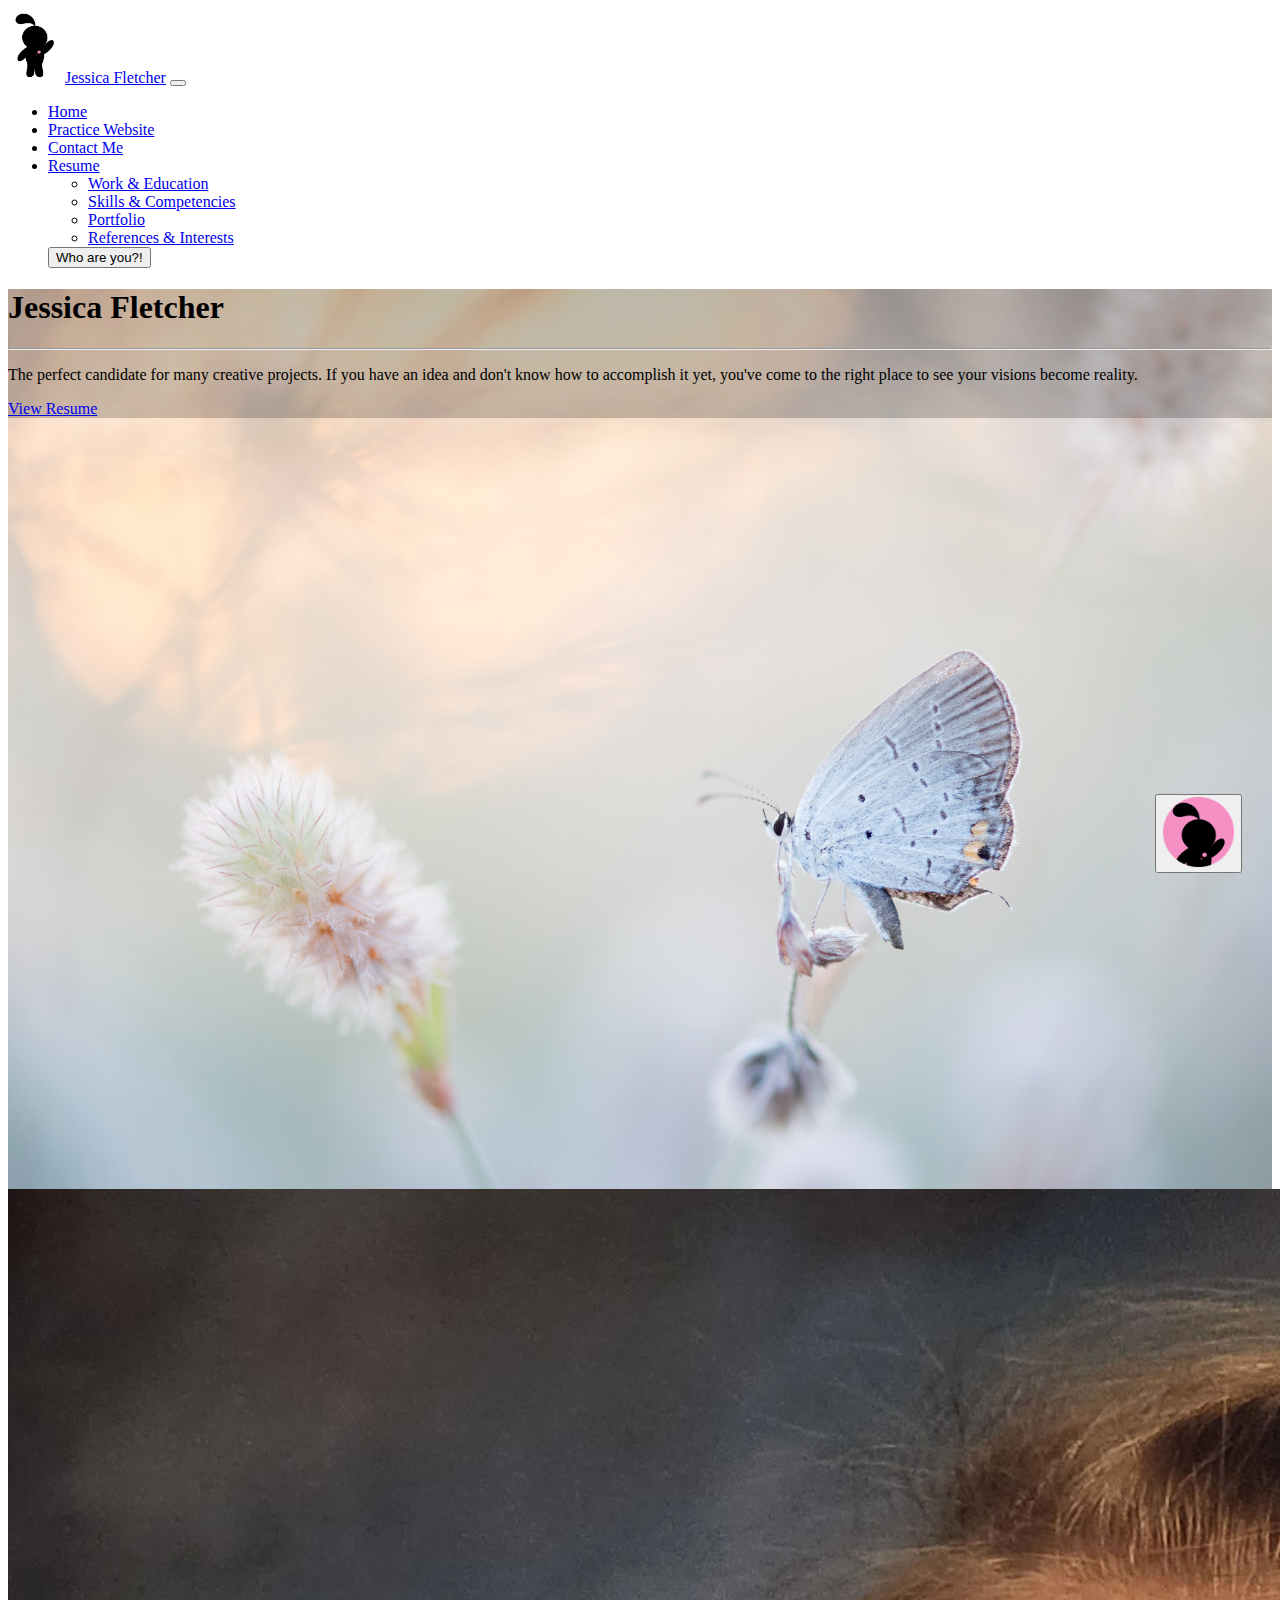
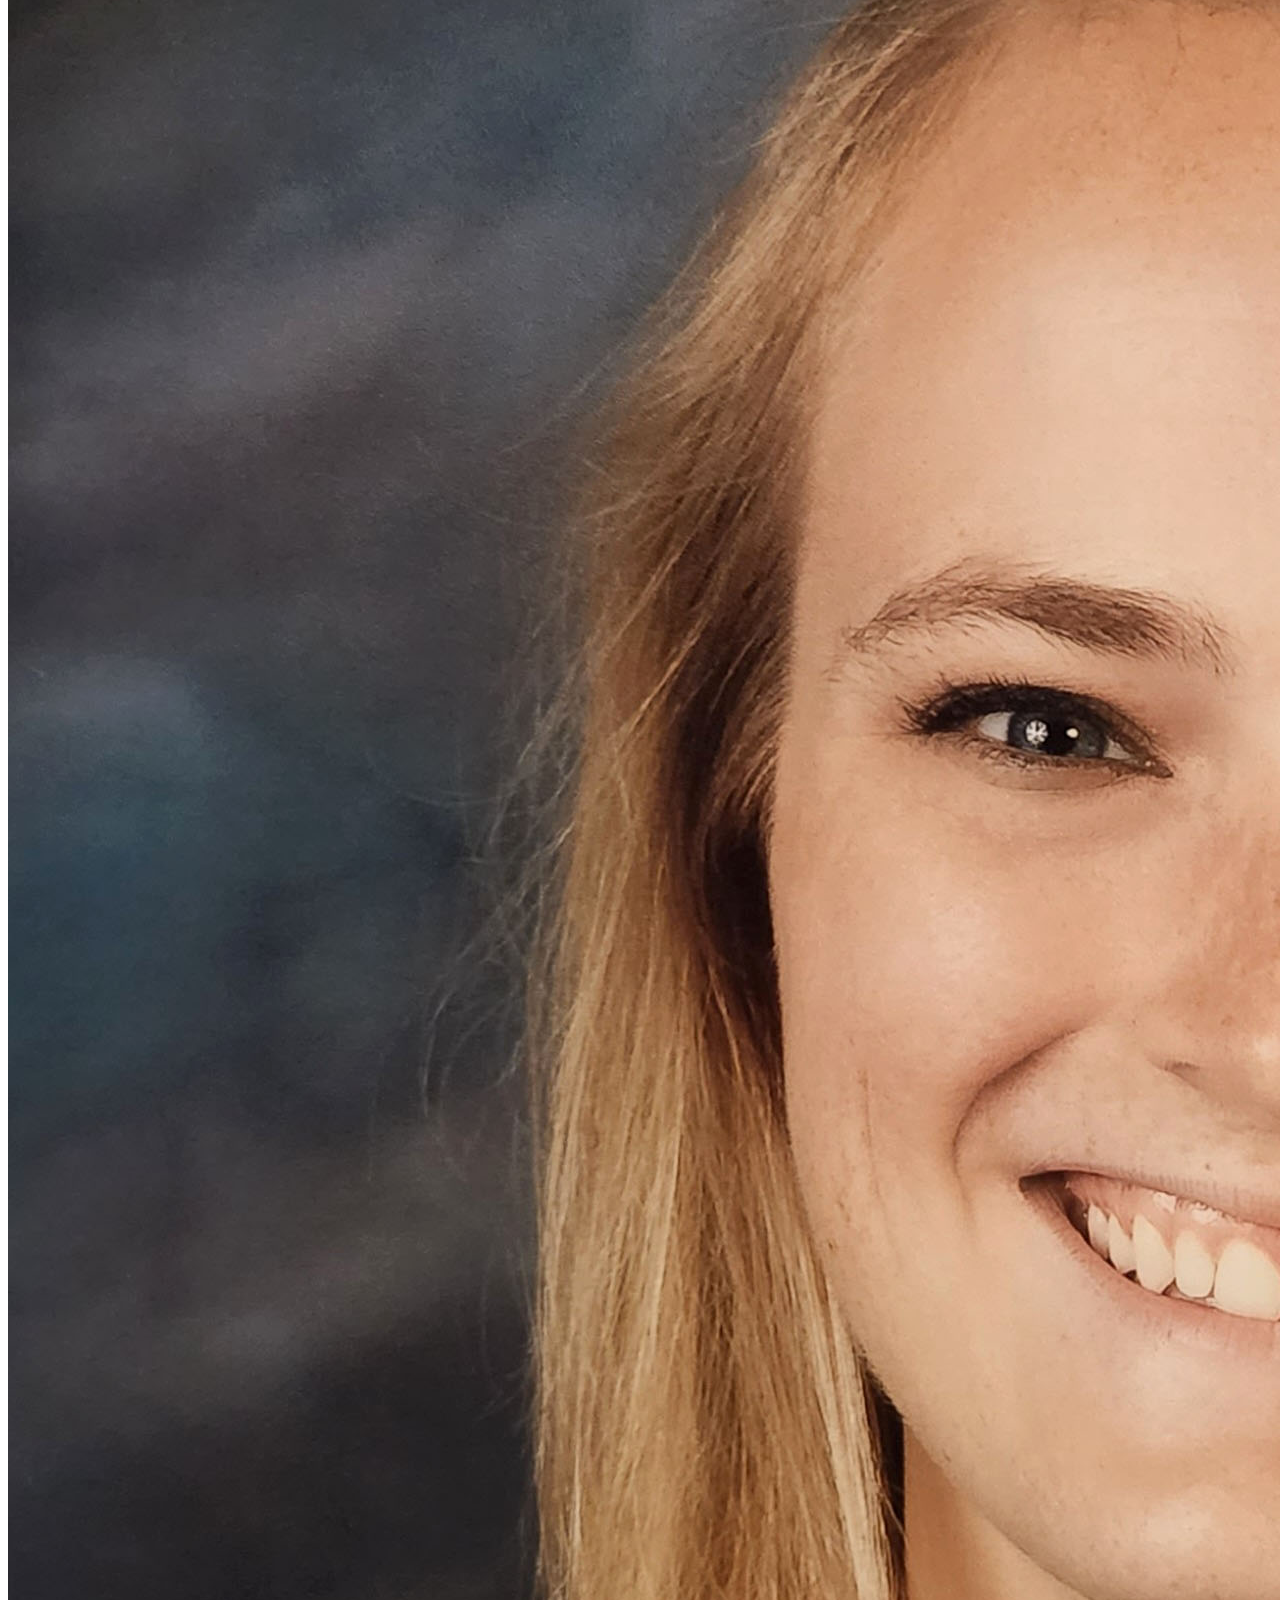
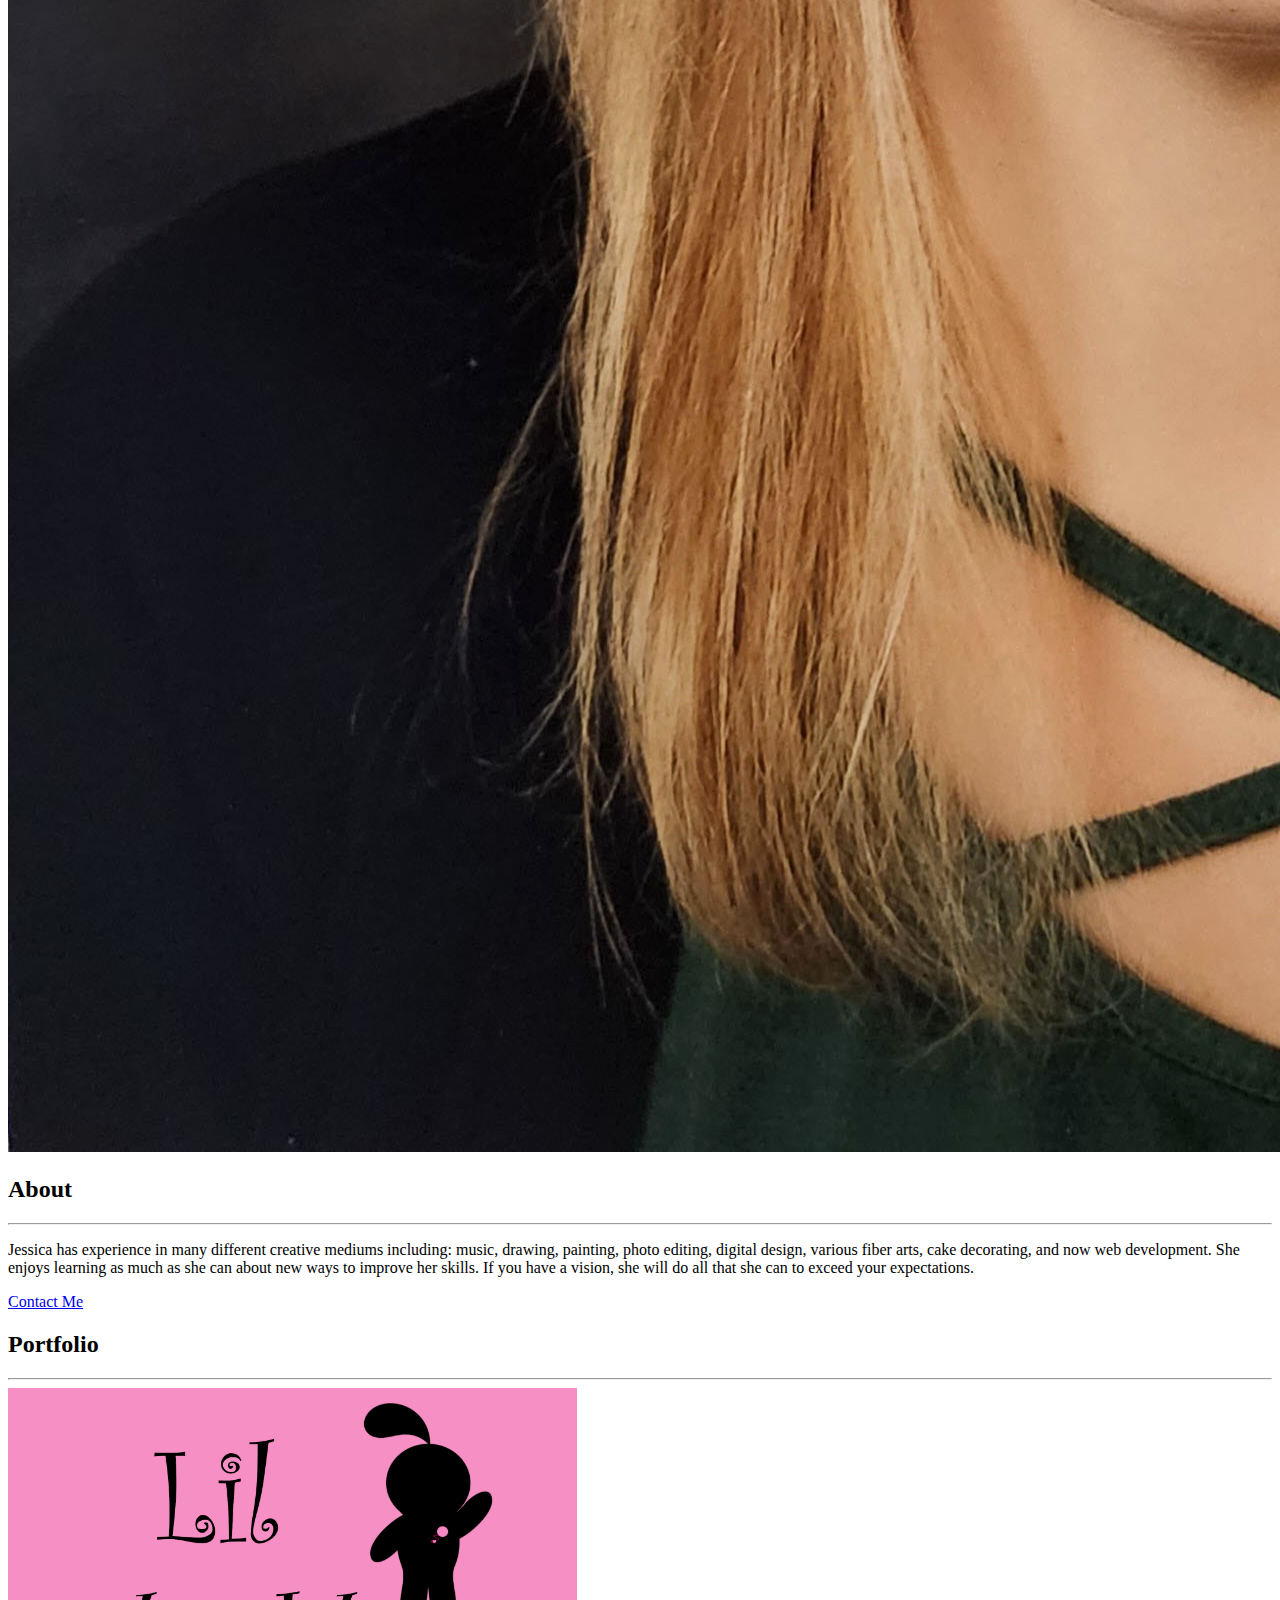
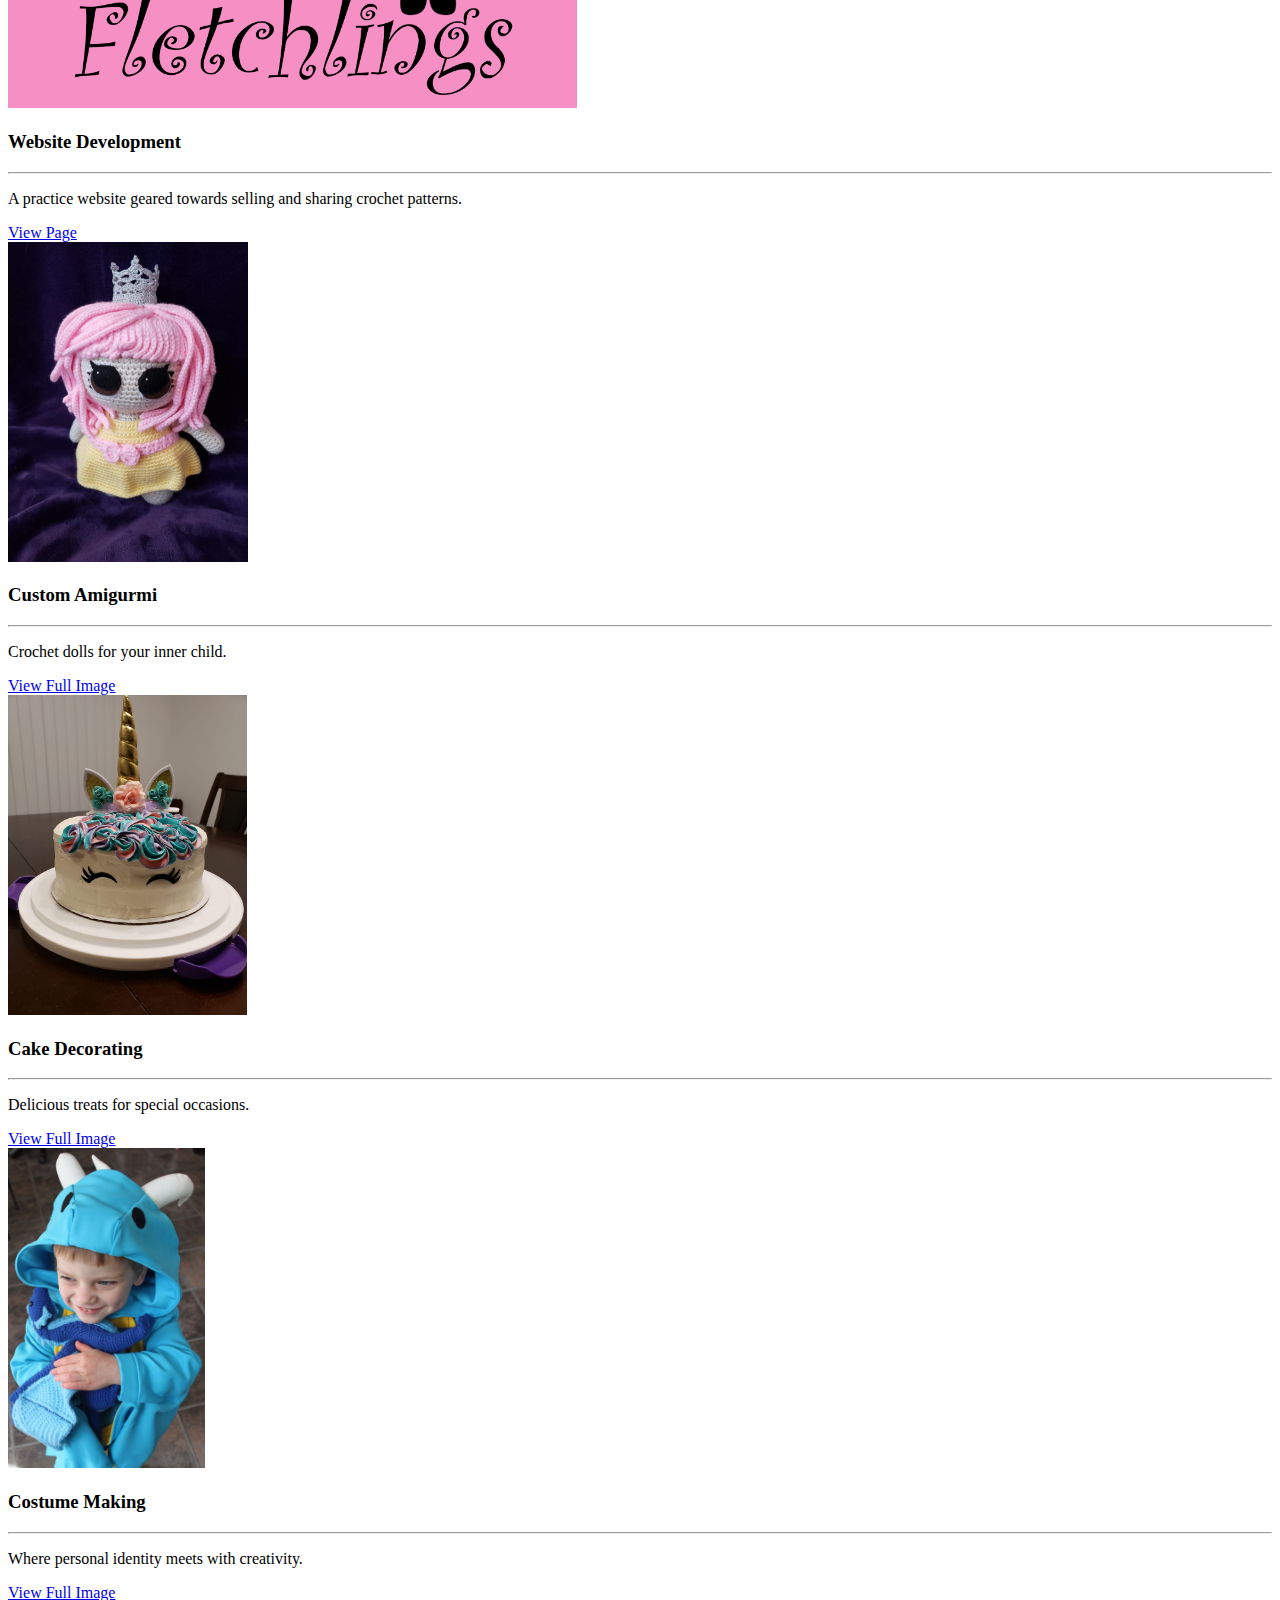
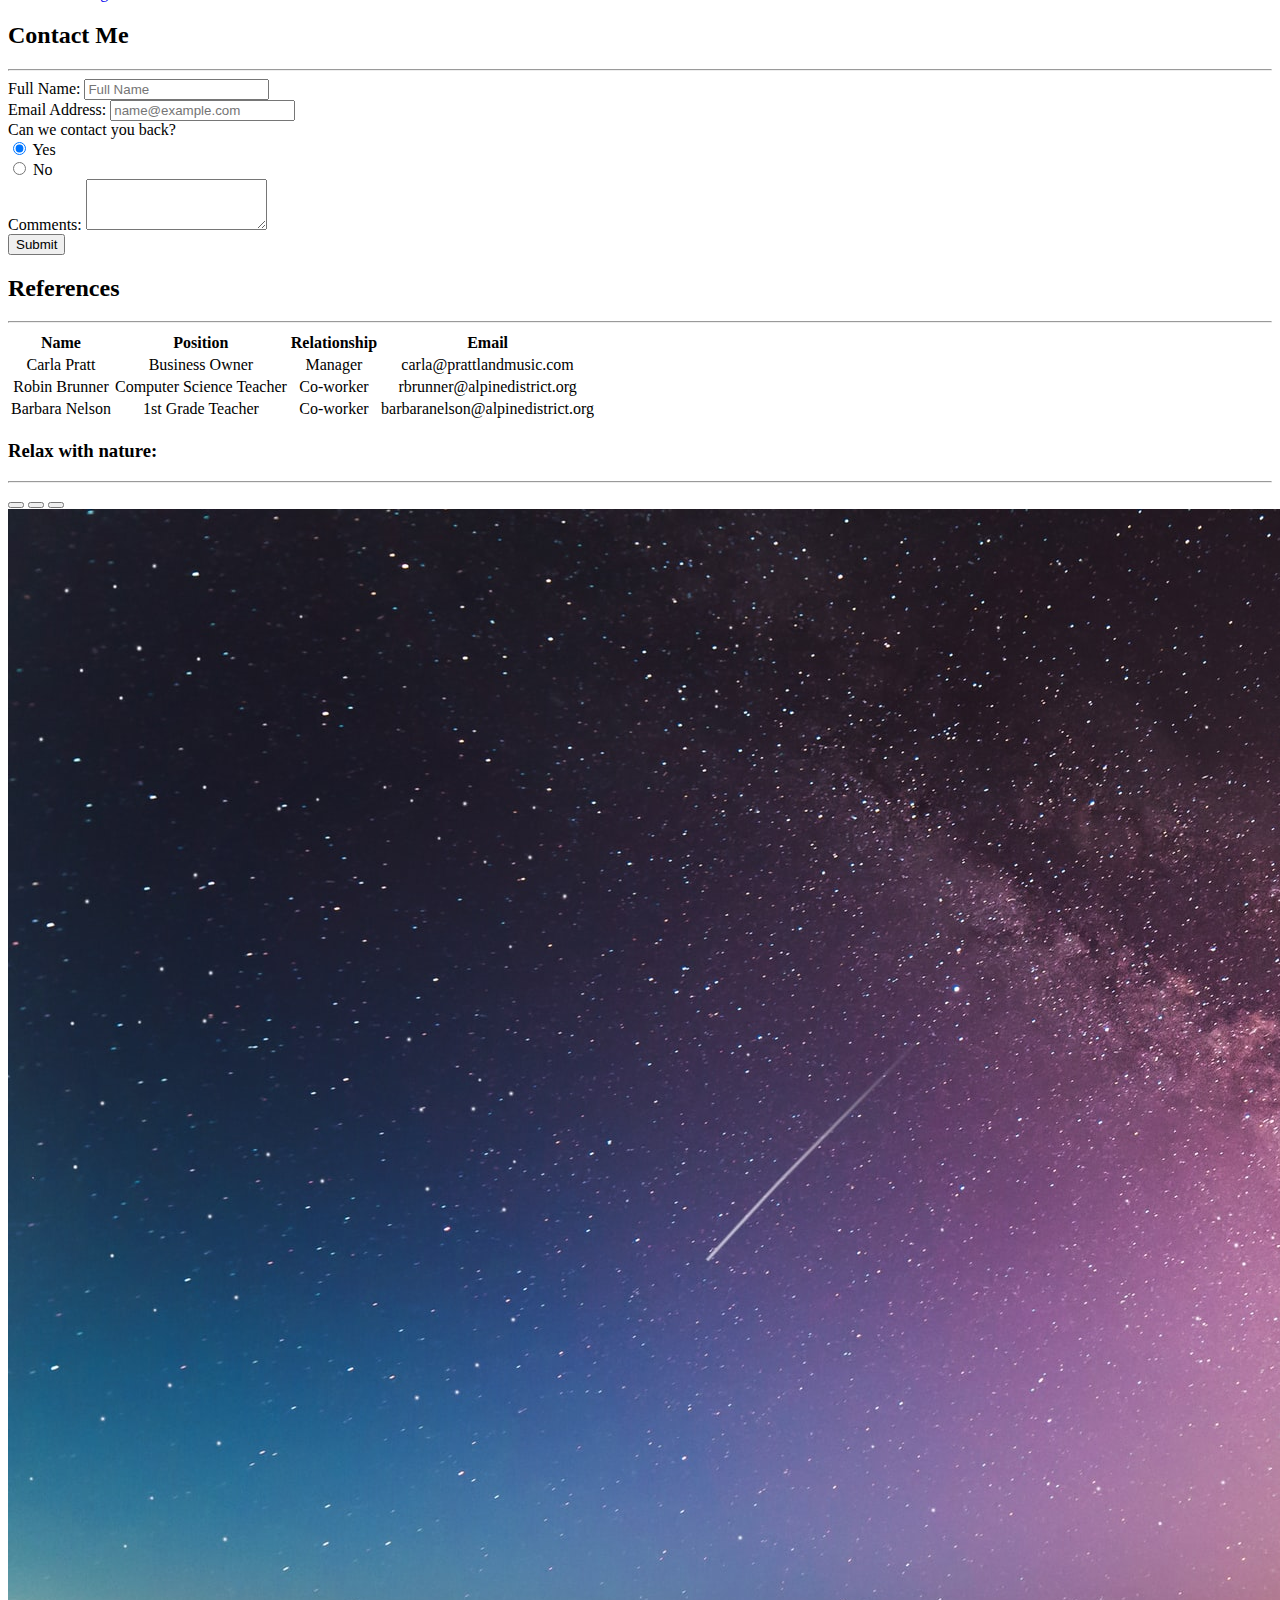
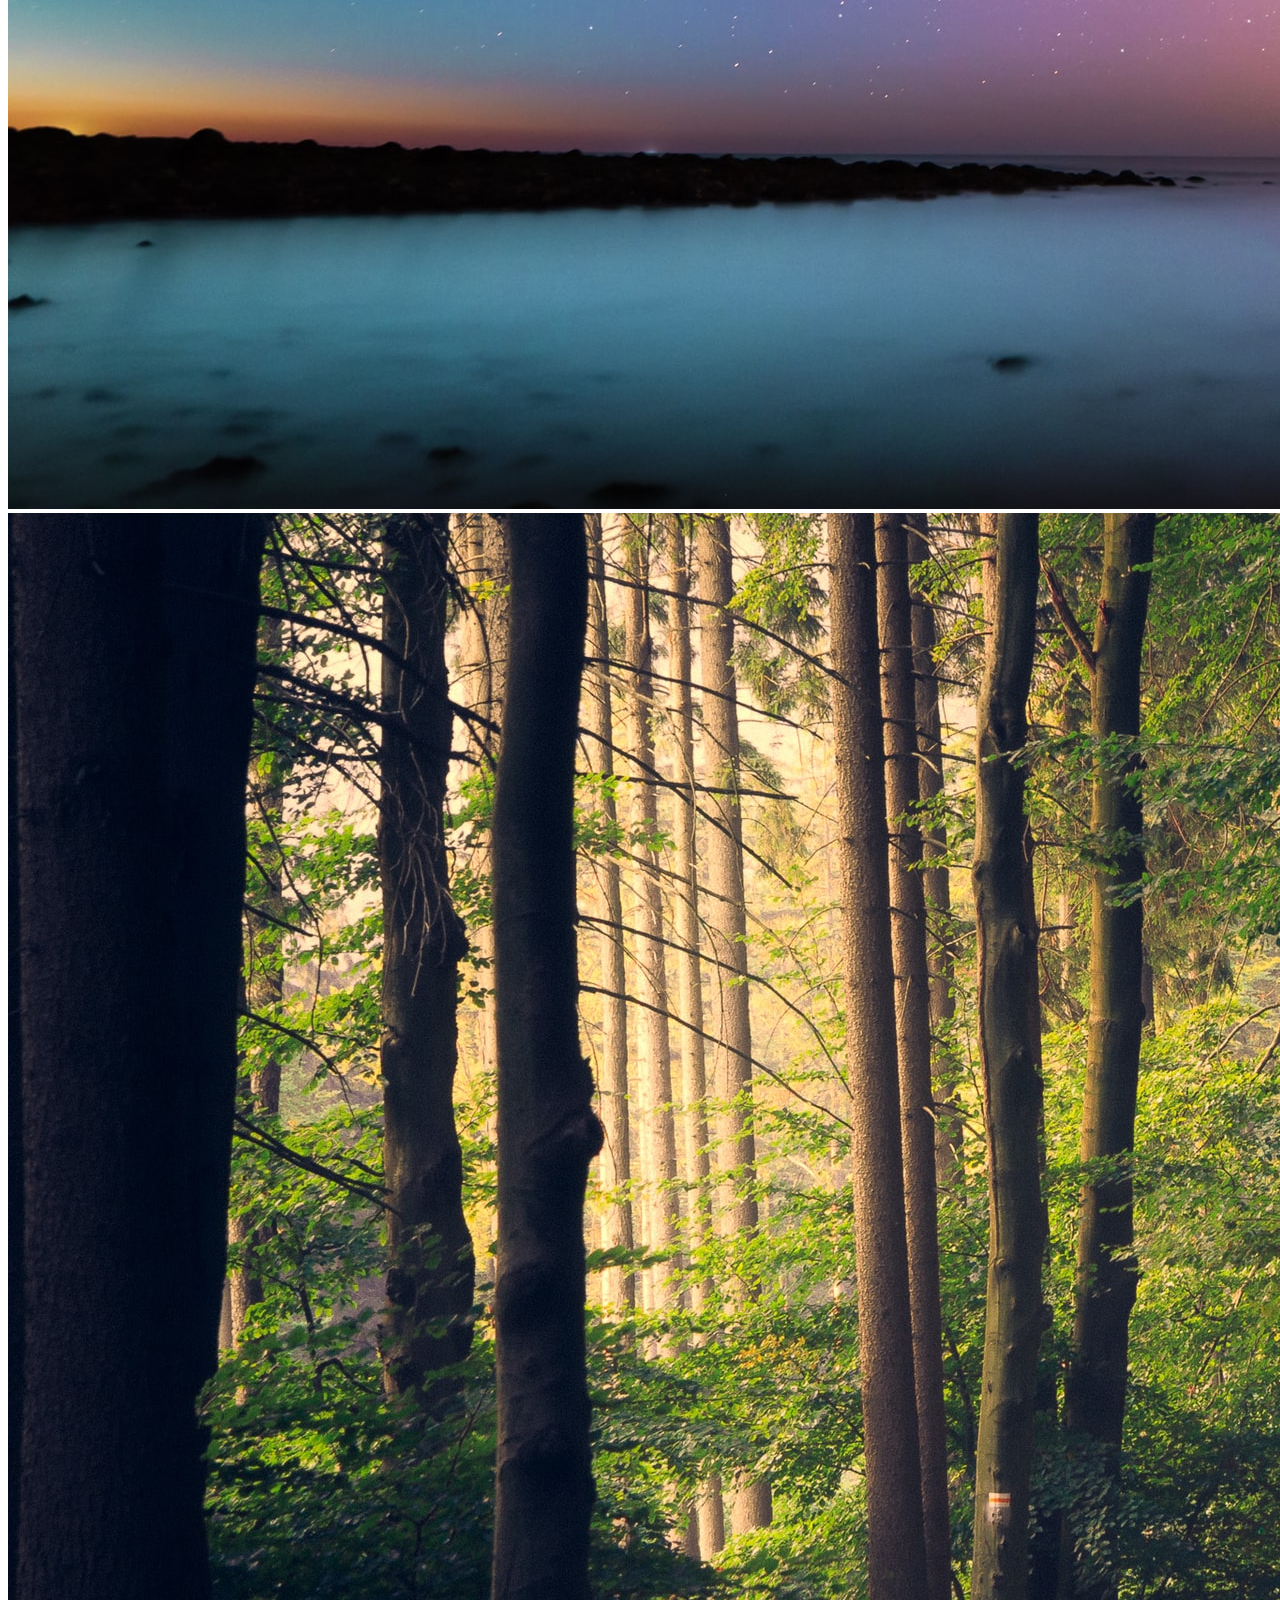
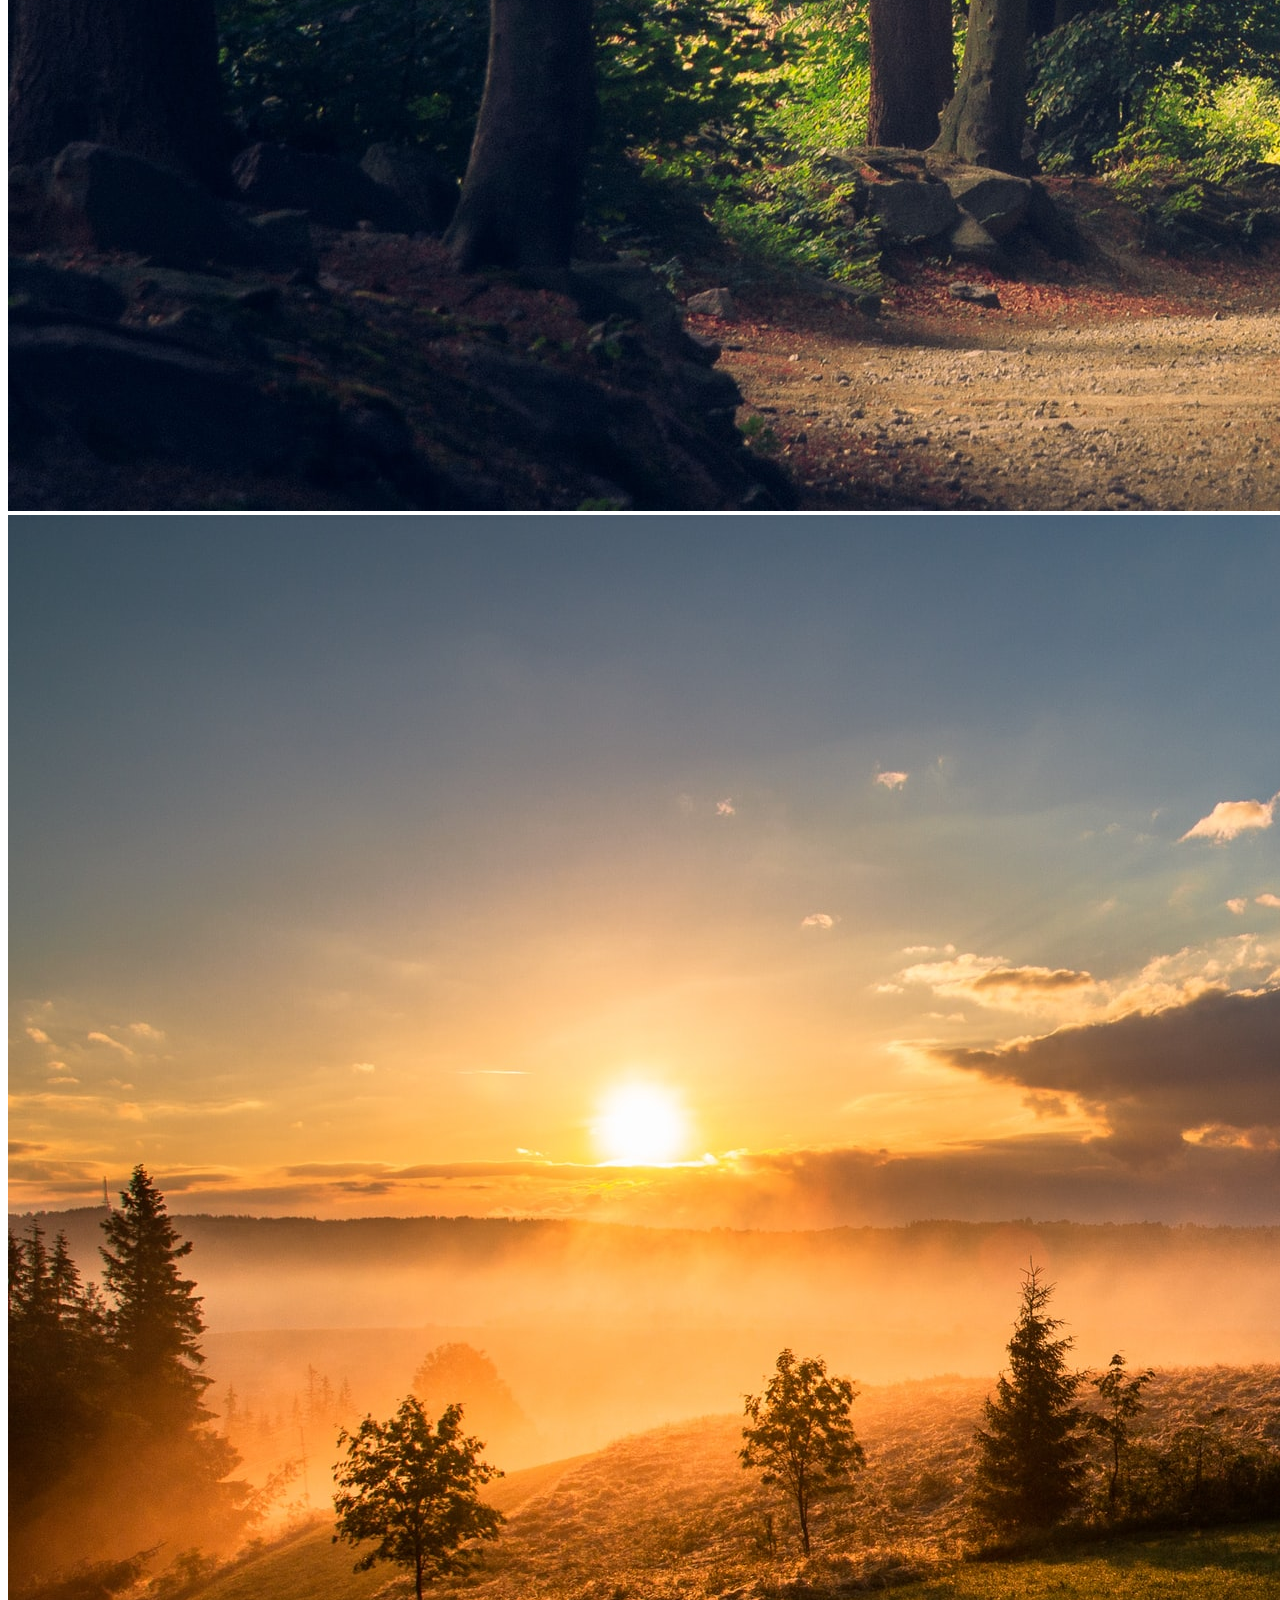
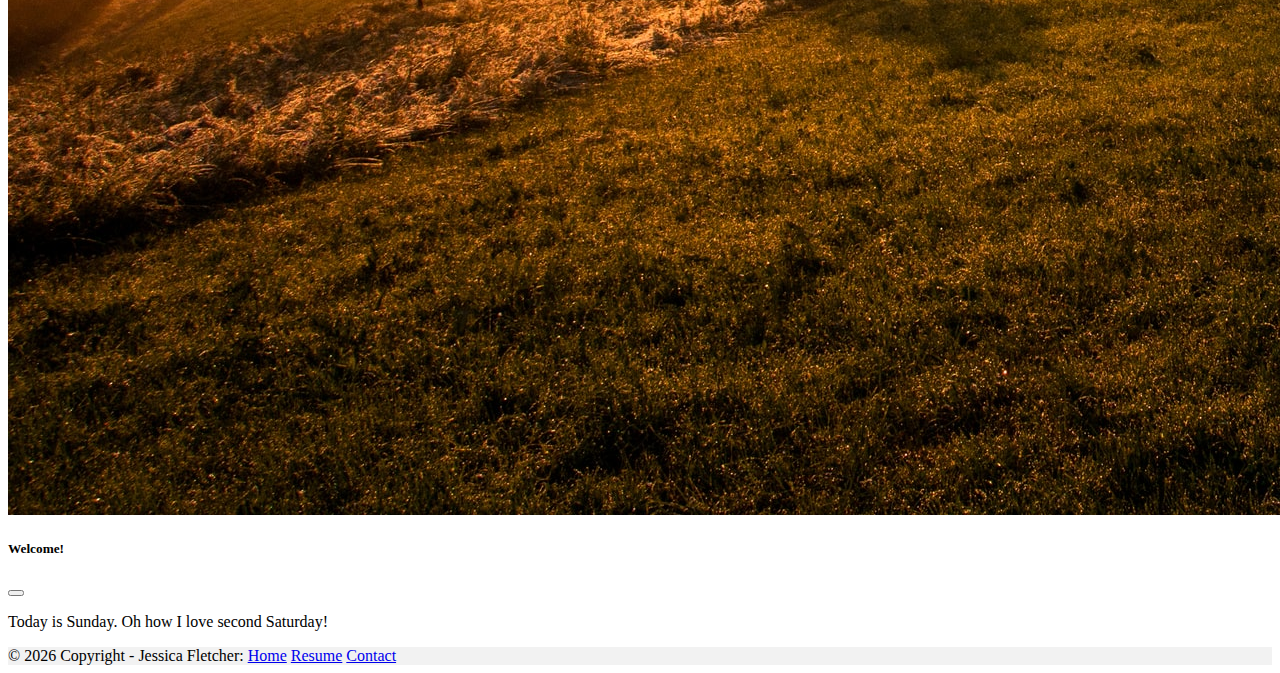
==== index.html @ 43d00d44 "Another attempt at fixing the table to fit and scroll" ====
<!DOCTYPE html>
<html>
    <head>
        <meta charset="UTF-8" />
        <meta name="viewport" content="width=device-width, initial-scale=1.0" />
        <link href="https://cdn.jsdelivr.net/npm/bootstrap@5.1.3/dist/css/bootstrap.min.css" rel="stylesheet" integrity="sha384-1BmE4kWBq78iYhFldvKuhfTAU6auU8tT94WrHftjDbrCEXSU1oBoqyl2QvZ6jIW3" crossorigin="anonymous">
        <link rel="stylesheet" type="text/css" href="/pages/css/landingpage.css">
        <script src="/pages/js/index.js"></script>
    </head>
    <body>
        <!-- NavBar -->
        <nav class="navbar navbar-expand-md navbar-light bg-light fixed-top shadow">
            <div class="container-fluid">
                <img src="/images/fletchling.png" alt="Lil Fletchling Logo" height="75vh">
                <a class="navbar-brand" href="#">Jessica Fletcher</a>
                <button class="navbar-toggler" type="button" data-bs-toggle="collapse" data-bs-target="#navbarNavDropdown" aria-controls="navbarNavDropdown" aria-expanded="false" aria-label="Toggle navigation">
                    <span class="navbar-toggler-icon"></span>
                </button>
                <div class="collapse navbar-collapse" id="navbarNavDropdown">
                    <ul class="navbar-nav">
                        <li class="nav-item">
                            <a class="nav-link active" aria-current="page" href="#">Home</a>
                        </li>
                        <li class="nav-item">
                            <a class="nav-link" href="/pages/crochet.html" target="_blank">Practice Website</a>
                        </li>
                        <li class="nav-item">
                            <a class="nav-link" href="#contact">Contact Me</a>
                        </li>
                        <li class="nav-item dropdown">
                            <a class="nav-link dropdown-toggle" href="#" id="navbarDropdownMenuLink" role="button" data-bs-toggle="dropdown" aria-expanded="false">
                            Resume
                            </a>
                            <ul class="dropdown-menu" aria-labelledby="navbarDropdownMenuLink">
                                <li><a class="dropdown-item" href="/pages/index.html" target="_blank">Work & Education</a></li>
                                <li><a class="dropdown-item" href="/pages/skills.html" target="_blank">Skills & Competencies</a></li>
                                <li><a class="dropdown-item" href="/pages/portfolio.html" target="_blank">Portfolio</a></li>
                                <li><a class="dropdown-item" href="/pages/about.html" target="_blank">References & Interests</a></li>
                            </ul>
                        </li>
                        <button class="rounded-pill btn-outline-dark small" onclick="nameInput()">Who are you?!</button>
                    </ul>
                </div>
            </div>
        </nav>
        
        <!-- Header -->
        <header class="mainHeader">
            <div class="container-fluid h-100">
                <div class="row h-100 align-items-center justify-content-center text-center text-white" style="background-color: rgba(0, 0, 0, 0.2);">
                    <div class="col-lg-8">
                         <h1 class="display-1 font-weight-bold">Jessica Fletcher</h1>
                         <hr class="bg-white my-5">
                         <p class="font-weight-light">The perfect candidate for many creative projects. If you have an idea and don't know how to accomplish it yet, you've come to the right place to see your visions become reality.</p>
                         <a class="btn btn-dark btn-lg mt-3 rounded-pill" href="pages/index.html" target="_blank">View Resume</a>
                     </div>
                 </div>
             </div>
         </header>
        
         <!-- About -->
        <section id="about">
            <div class="container-fluid">
                <div class="row align-items-center justify-content-center text-center py-5">
                    <div class="col-6 col-md-4">
                        <img src="/images/headshot.jpg" alt="Picture of Jessica Fletcher" class="img-fluid">
                    </div>
                    <div class="col-lg-8 my-3">
                        <h2 class="font-weight-bold">About</h2>
                        <hr class="my-5">
                        <p class="font-weight-light">Jessica has experience in many different creative mediums including: music, drawing, painting, photo editing, digital design, various fiber arts, cake decorating, and now web development. She enjoys learning as much as she can about new ways to improve her skills. If you have a vision, she will do all that she can to exceed your expectations.</p>
                        <a class="btn btn-dark btn-lg mt-3 rounded-pill" role="button" href="#contact">Contact Me</a>
                    </div>
                </div>
            </div>
        </section>

        <!-- Portfolio -->
        <section id="portfolio" class="bg-dark">
            <div class="container-fluid py-5">
                <div class="row text-white text-center">
                    <div class="col">
                        <h2 class="display-4 font-weight-bold">Portfolio</h2>
                        <hr class="bg-white mb-5">
                    </div>
                </div>
                <!-- Portfolio Items Row Start -->
                <div class="row row-cols-1 row-cols-md-2 row-col-lg-3">
                    
                    <!-- Portfolio Item1 -->
                    <div class="col mb-4">
                        <div class="card bg-light text-center border-light shadow h-100">
                            <img class="card-img-top" src="/images/fletchlinglogo.png" alt="Lil Fletchlings Logo" style="object-fit:cover; height:20em;">
                            <div class="card-body">
                                <h3 class="card-title">Website Development</h3>
                                <hr class="bg-primary">
                                <p class="card-text">A practice website geared towards selling and sharing crochet patterns.</p>
                            </div>
                            <div class="card-footer">
                                <a class="btn btn-outline-dark btn-lg mt-2" href="/pages/crochet.html" target="_blank">View Page</a>
                            </div>
                        </div>
                    </div>
                    <!-- Portfolio Item1 End -->
                    
                    <!-- Portfolio Item2 -->
                     <div class="col mb-4">
                        <div class="card bg-light text-center border-light shadow h-100">
                            <img class="card-img-top" src="/images/loldoll.jpg" alt="Crochet Doll Princess" style="object-fit:cover; height:20em;">
                            <div class="card-body">
                                <h3 class="card-title">Custom Amigurmi</h3>
                                <hr class="bg-primary">
                                <p class="card-text">Crochet dolls for your inner child.</p>
                            </div>
                            <div class="card-footer">
                                <a class="btn btn-outline-dark btn-lg mt-2" href="/images/loldoll.jpg" target="_blank">View Full Image</a>
                            </div>
                        </div>
                    </div>
                    <!-- Portfolio Item2 End -->
                    
                    <!-- Portfolio Item3 -->
                    <div class="col mb-4">
                        <div class="card bg-light text-center border-light shadow h-100">
                            <img class="card-img-top" src="/images/unicorncake.jpg" alt="Unicorn Cake" style="object-fit:cover; height:20em;">
                            <div class="card-body">
                                <h3 class="card-title">Cake Decorating</h3>
                                <hr class="bg-primary">
                                <p class="card-text">Delicious treats for special occasions.</p>
                            </div>
                            <div class="card-footer">
                                <a class="btn btn-outline-dark btn-lg mt-2" href="/images/unicorncake.jpg" target="_blank">View Full Image</a>
                            </div>
                        </div>
                    </div>
                    <!-- Portfolio Item3 End -->
                    
                    <!-- Portfolio Item4 -->
                    <div class="col mb-4">
                        <div class="card bg-light text-center border-light shadow h-100">
                            <img class="card-img-top" src="/images/dragoncostume.jpg" alt="Unicorn Cake" style="object-fit:cover; height:20em;">
                            <div class="card-body">
                                <h3 class="card-title">Costume Making</h3>
                                <hr class="bg-primary">
                                <p class="card-text">Where personal identity meets with creativity.</p>
                            </div>
                                    <!-- Add #contact so the navbar doesn't cut it off -->
                            <div class="card-footer" id="contact">
                                <a class="btn btn-outline-dark btn-lg mt-2" href="/images/dragoncostume.jpg" target="_blank">View Full Image</a>
                            </div>
                        </div>
                    </div>
                    <!-- Portfolio Item4 End -->
                </div>
            </div>
        </section>

        <!-- Contact Section -->
                <!-- #contact link is contained in Costume Making Card so Contact Me isn't cut off by the navbar -->
        <section> 
            <div class="container-fluid my-5">
                <!-- Section Title -->
                <div class="row justify-content-center text-center">
                    <div class="col-md-6">
                        <h2 class="display-4 font-weight-bold">Contact Me</h2>
                        <hr>
                    </div>
                </div>
                <!-- Contact Form -->
                <div class="row justify-content-center">
                    <div class="col-6">
                        <form action="http://form-test.slccwebdev.com/form-success.php" method="POST">
                            <div class="form-group">
                                <label for="name">Full Name:</label>
                                <input class="form-control" type="text" id="name" placeholder="Full Name" name="name">
                            </div>

                            <div class="form-group">
                                <label for="email">Email Address:</label>
                                <input class="form-control" type="email" id="email" placeholder="name@example.com" name="email">
                            </div>

                            <div class="form-group">
                                <label class="control-label">Can we contact you back?</label>
                                <div class="form-check"> 
                                    <input class="form-check-input" type="radio" name="contact-back" id="yes" value="Yes" checked>
                                    <label class="form-check-label" for="yes">Yes</label>
                                </div>

                                <div class="form-check"> 
                                    <input class="form-check-input" type="radio" name="contact-back" id="no" value="No">
                                    <label class="form-check-label" for="no">No</label>
                                </div>
                            </div>

                            <div class="form-group">
                                <label for="comments">Comments:</label>
                                <textarea class="form-control" id="comments" rows="3" name="comments"></textarea>
                            </div>

                            <button class="btn btn-primary mb-2" type="submit" role="button">Submit</button>
                        </form>
                    </div>
                </div>
            </div>
        </section>

        <!-- References -->
        <section> 
            <div class="container-fluid my-1 p-4">
                <!-- Section Title -->
                <div class="row justify-content-center text-center">
                    <div class="col-md-6">
                        <h2 class="display-4 font-weight-bold">References</h2>
                        <hr>
                    </div>
                </div>
                <!-- Reference Table -->
                <div class="container-fluid" id="references">
                    <table class="table text-white">
                        <tr class="bg-primary">
                            <th>Name</th>
                            <th>Position</th>
                            <th>Relationship</th>
                            <th>Email</th>
                        </tr>
                        <tbody class="bg-light text-black" id="refList">

                        </tbody>
                    </table>
                </div>
            </div>
        </section>

        <!-- Picture Carousel -->
        <section class="bg-dark text-white">
            <h3 class="font-weight-bold pt-4 px-2">Relax with nature:</h3>
                <hr class="bg-white mb-3">
            <div id="carouselIndicators" class="carousel slide" data-bs-ride="carousel">
                <div class="carousel-indicators">
                <button type="button" data-bs-target="#carouselIndicators" data-bs-slide-to="0" class="active" aria-current="true" aria-label="Slide 1"></button>
                <button type="button" data-bs-target="#carouselIndicators" data-bs-slide-to="1" aria-label="Slide 2"></button>
                <button type="button" data-bs-target="#carouselIndicators" data-bs-slide-to="2" aria-label="Slide 3"></button>
                </div>
                <div class="carousel-inner">
                <div class="carousel-item active">
                    <img src="/images/nightsky.jpg" class="d-block w-100" alt="Picture of the night sky.">
                </div>
                <div class="carousel-item">
                    <img src="/images/woods.jpg" class="d-block w-100" alt="Picture of the woods.">
                </div>
                <div class="carousel-item">
                    <img src="/images/morning.jpg" class="d-block w-100" alt="Picture of the morning horizon.">
                </div>
                </div>
            </div>
        </section>
        
        <!-- Help Button -->
            <button type="button" class=" btn rounded-circle shadow" id="helpbutton" data-bs-toggle="modal" data-bs-target="#helpModal">
                <img src="/images/fletchlinghelpbutton.png" alt="Help Button" height="70vw">
            </button>

        <!-- Help Modal -->
        <div class="modal fade" id="helpModal" tabindex="-1" aria-labelledby="helpModalLabel" aria-hidden="true">
            <div class="modal-dialog modal-dialog-scrollable">
                <div class="modal-content">
                    <div class="modal-header">
                        <h5 class="modal-title" id="helpModalLabel">Welcome!</h5>
                        <button type="button" class="btn-close" data-bs-dismiss="modal" aria-label="Close"></button>
                    </div>
                    <div class="modal-body">
                        <p id="dayModal"></p>
                    </div>
                </div>
            </div>
        </div>

        <!-- Footer -->
        <footer class="text-center text-lg-start bg-light text-muted absolute-bottom">
            <!-- Copyright -->
            <div class="text-center p-4" style="background-color: rgba(0, 0, 0, 0.05);">
                © <span id="copyrightyear"></span> Copyright - Jessica Fletcher:
                <a href="#">Home</a>
                <a href="/pages/index.html" target="_blank">Resume</a>
                <a href="#contact">Contact</a>
            </div>
        </footer>
        
        <!-- JavaScript for Bootstrap -->
        <script src="https://cdn.jsdelivr.net/npm/bootstrap@5.1.3/dist/js/bootstrap.bundle.min.js" integrity="sha384-ka7Sk0Gln4gmtz2MlQnikT1wXgYsOg+OMhuP+IlRH9sENBO0LRn5q+8nbTov4+1p" crossorigin="anonymous"></script>
        <!-- Personal JavaScript -->
        <script>
            // Name Greeting for the "Who are you?!" button in the Navbar.
            function nameInput() {
                let person = prompt("Please enter your name");
                var welcome;
                    var date = new Date();
                    var hour = date.getHours();
                    if (hour >=5 && hour < 12) {  
                        welcome = "Good morning ";  
                    } 
                    else if (hour >=12 && hour < 18) {  
                        welcome = "Good afternoon ";  
                    } 
                    else if (hour >=18 && hour < 22) {  
                        welcome = "Good evening ";  
                    } 
                    else {
                        welcome = "Hello Child of Darkness ";
                    }
                alert(welcome + person + "! Thank you for visiting my site!");
            }

            // For Loop References
            var person = [
                {name: "Carla Pratt", position: "Business Owner", relationship: "Manager", email: "carla@prattlandmusic.com"},
                {name: "Robin Brunner", position: "Computer Science Teacher", relationship: "Co-worker", email: "rbrunner@alpinedistrict.org"},
                {name: "Barbara Nelson", position: "1st Grade Teacher", relationship: "Co-worker", email: "barbaranelson@alpinedistrict.org"}
            ];
            refTable(person)
            function refTable(data){
                var table = document.getElementById('refList')
                for (var i = 0; i < data.length; i++) {
                    var row = `<tr>
                                    <td>${data[i].name}</td>
                                    <td>${data[i].position}</td>
                                    <td>${data[i].relationship}</td>
                                    <td>${data[i].email}</td>
                                </tr>`
                    table.innerHTML += row 
                }
            }

            // Switch Statement for Day of the Week- Placed in Help Modal
            var day;
            var extraday;
            switch (new Date().getDay()) {
                case 0:
                    day = "Sunday.";
                    extraday = " Oh how I love second Saturday!";
                    break;
                case 1: 
                    day = "Monday.";
                    extraday = " Back to work!";
                    break;
                case 2: 
                    day = "Tuesday.";
                    extraday = " Twoooooosday!";
                    break;
                case 3: 
                    day = "Wednesday.";
                    extraday = " Hump day baby!";
                    break;
                case 4:
                    day = "Thursday.";
                    extraday = " Worst day of the week!";
                    break;
                case 5:
                    day = "Friday.";
                    extraday = " Thank goodness it is Friday!";
                case 6: 
                    day = "Saturday.";
                    extraday = " Time for a nap!";
            }
            document.getElementById("dayModal").innerHTML = "Today is " + day + extraday;
            
            // Keep Copyright in footer as current year.
            let copyrightyear = new Date().getFullYear()
            document.getElementById("copyrightyear").innerHTML = copyrightyear;
            
        </script>
    </body>
</html>
---- pages/css/landingpage.css ----
.mainHeader {
    height: 100vh;
    min-height: 40em;
    background-image: url("../../images/butterflybg.jpg");
    background-size: cover;
    background-position: center;
    background-repeat: no-repeat;
    background-attachment: scroll;
}

#references {
    text-align: center;
    display: block;
    overflow-x: auto;
    white-space: nowrap;
}

#helpbutton {
    position: fixed;
    right: 3vw;
    bottom: 3vh;
}
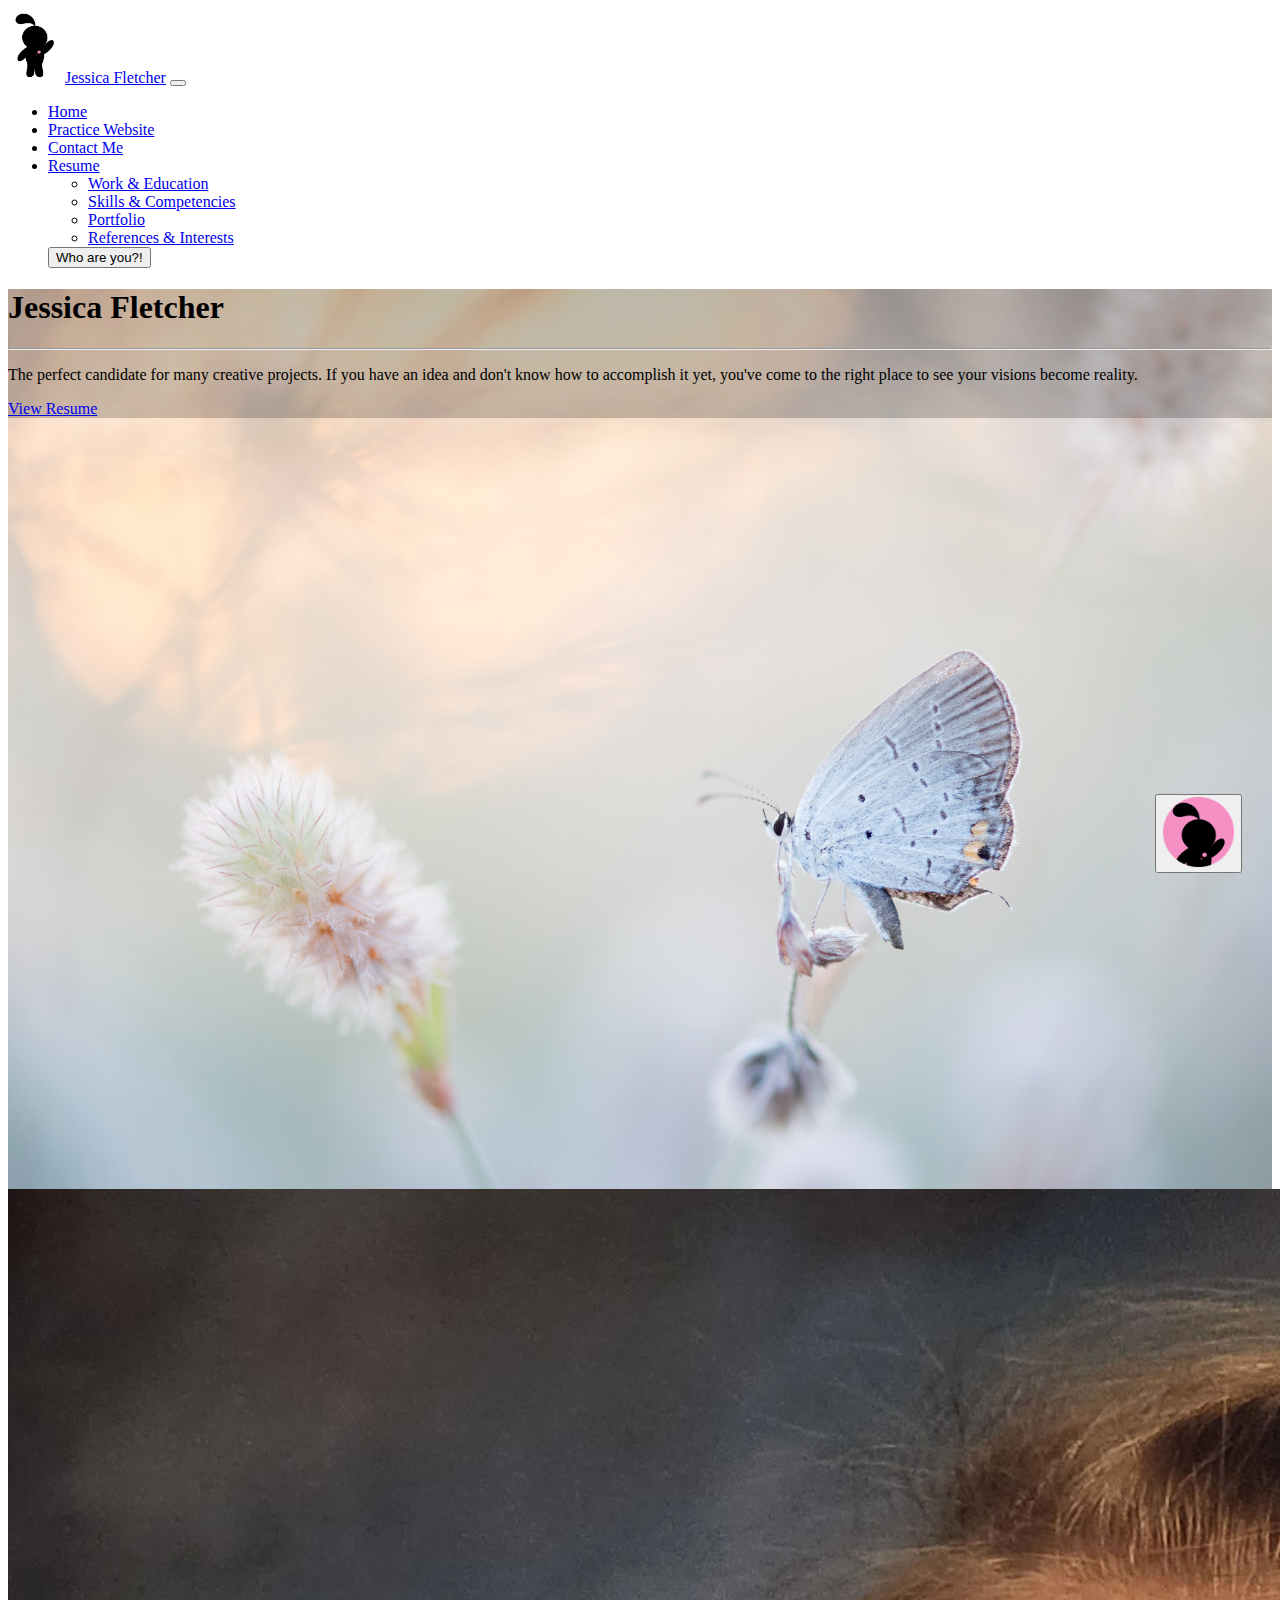
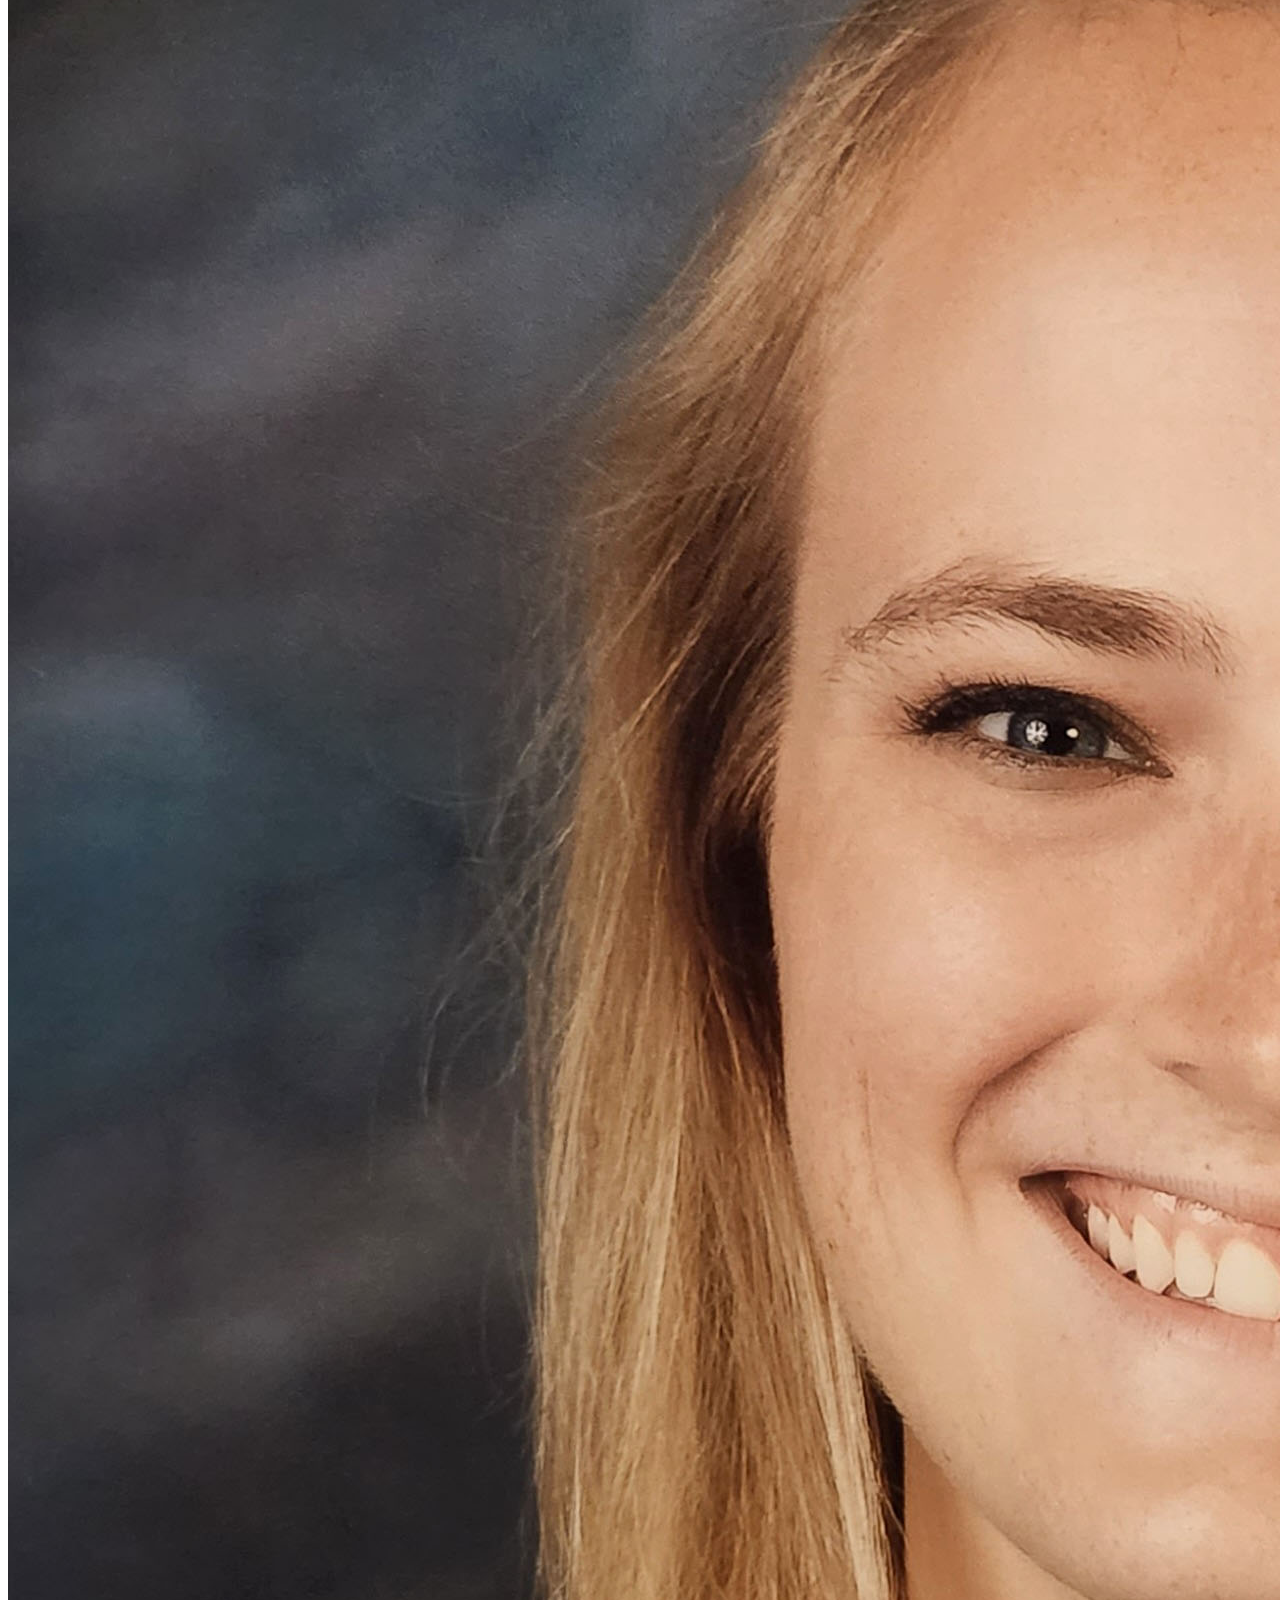
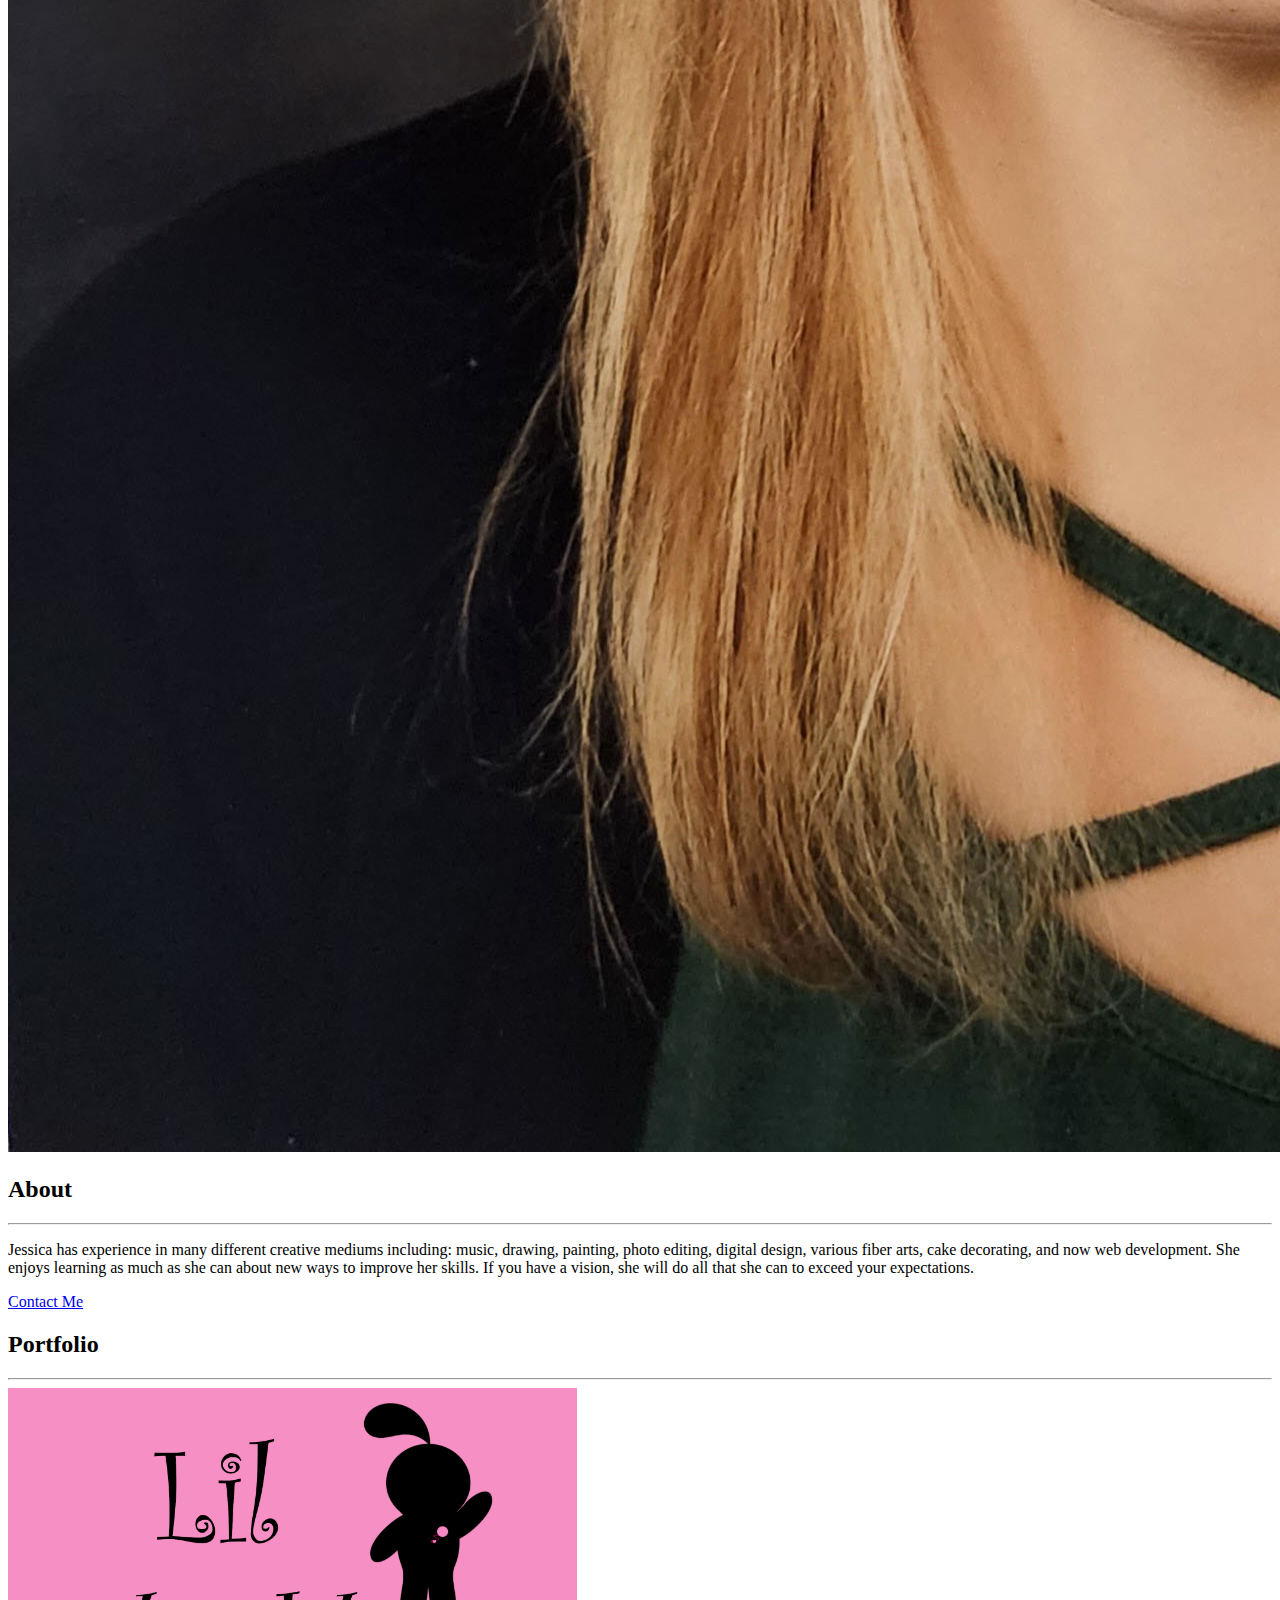
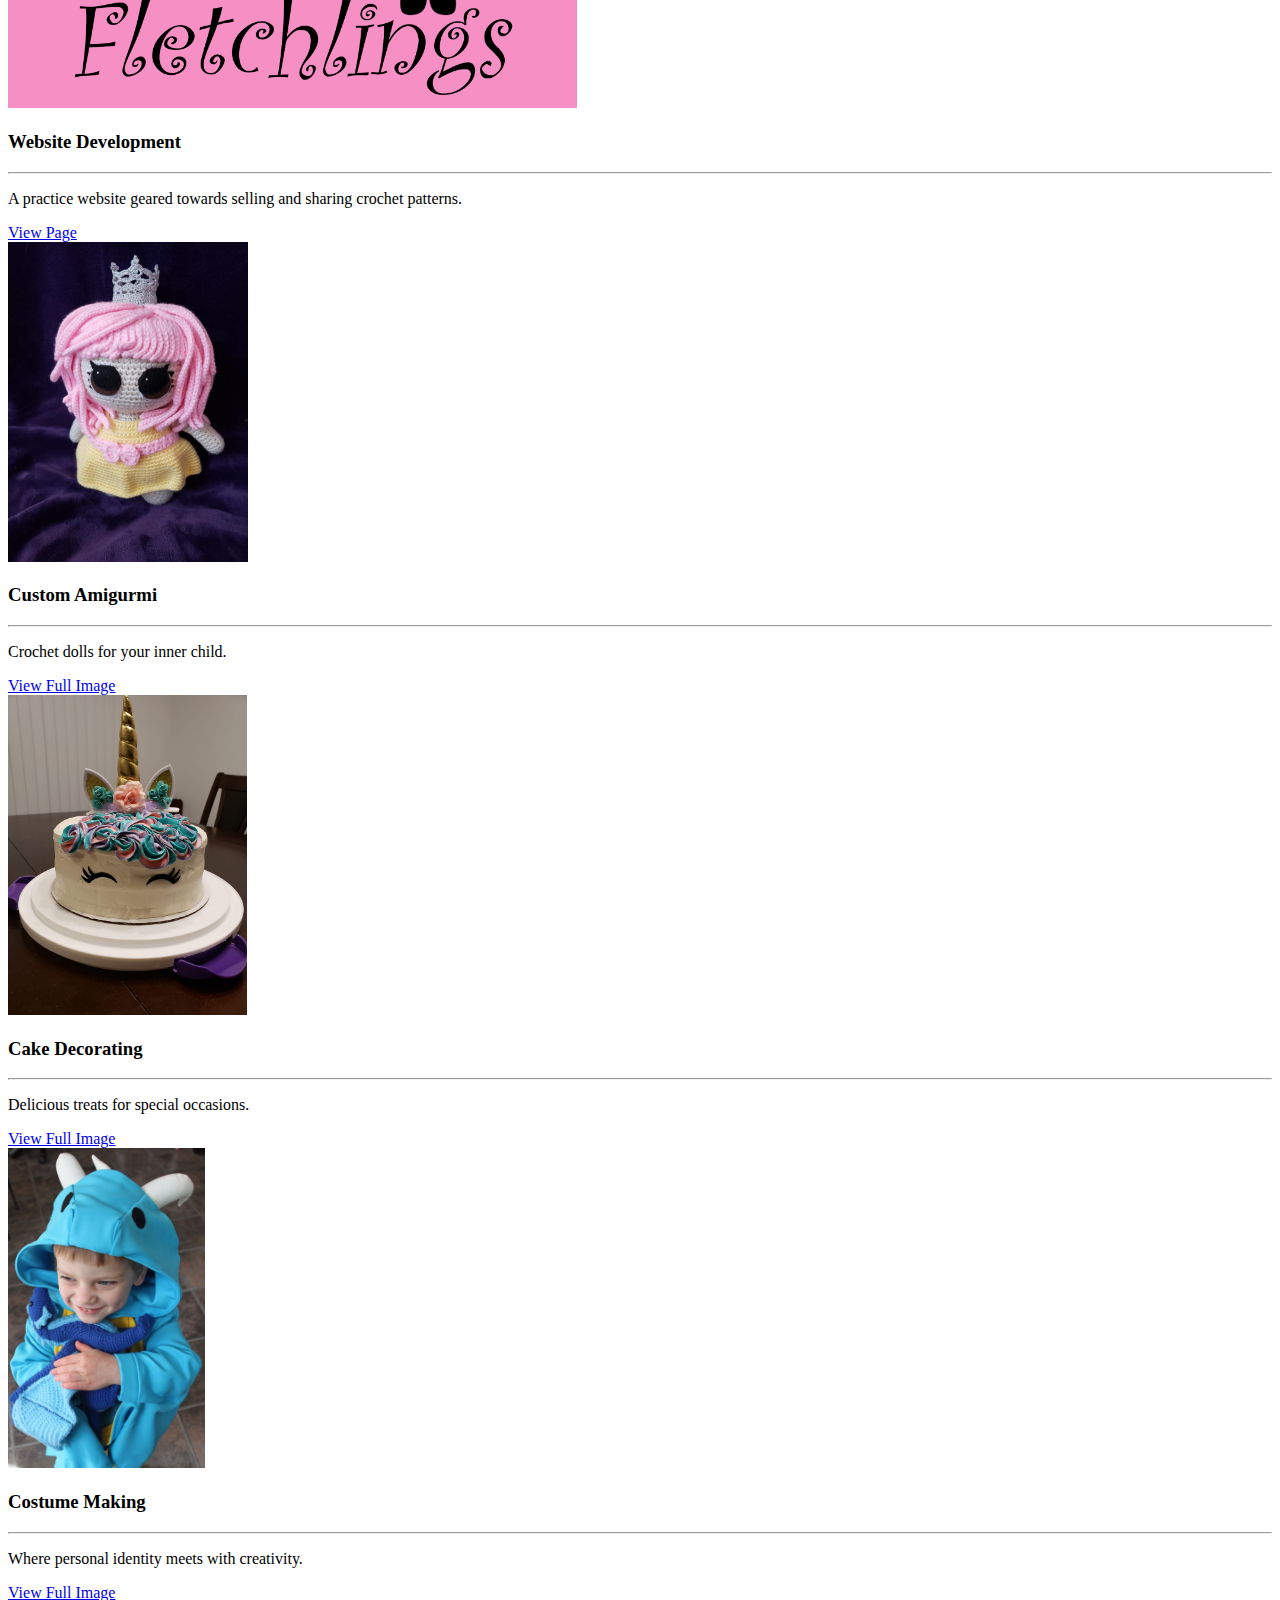
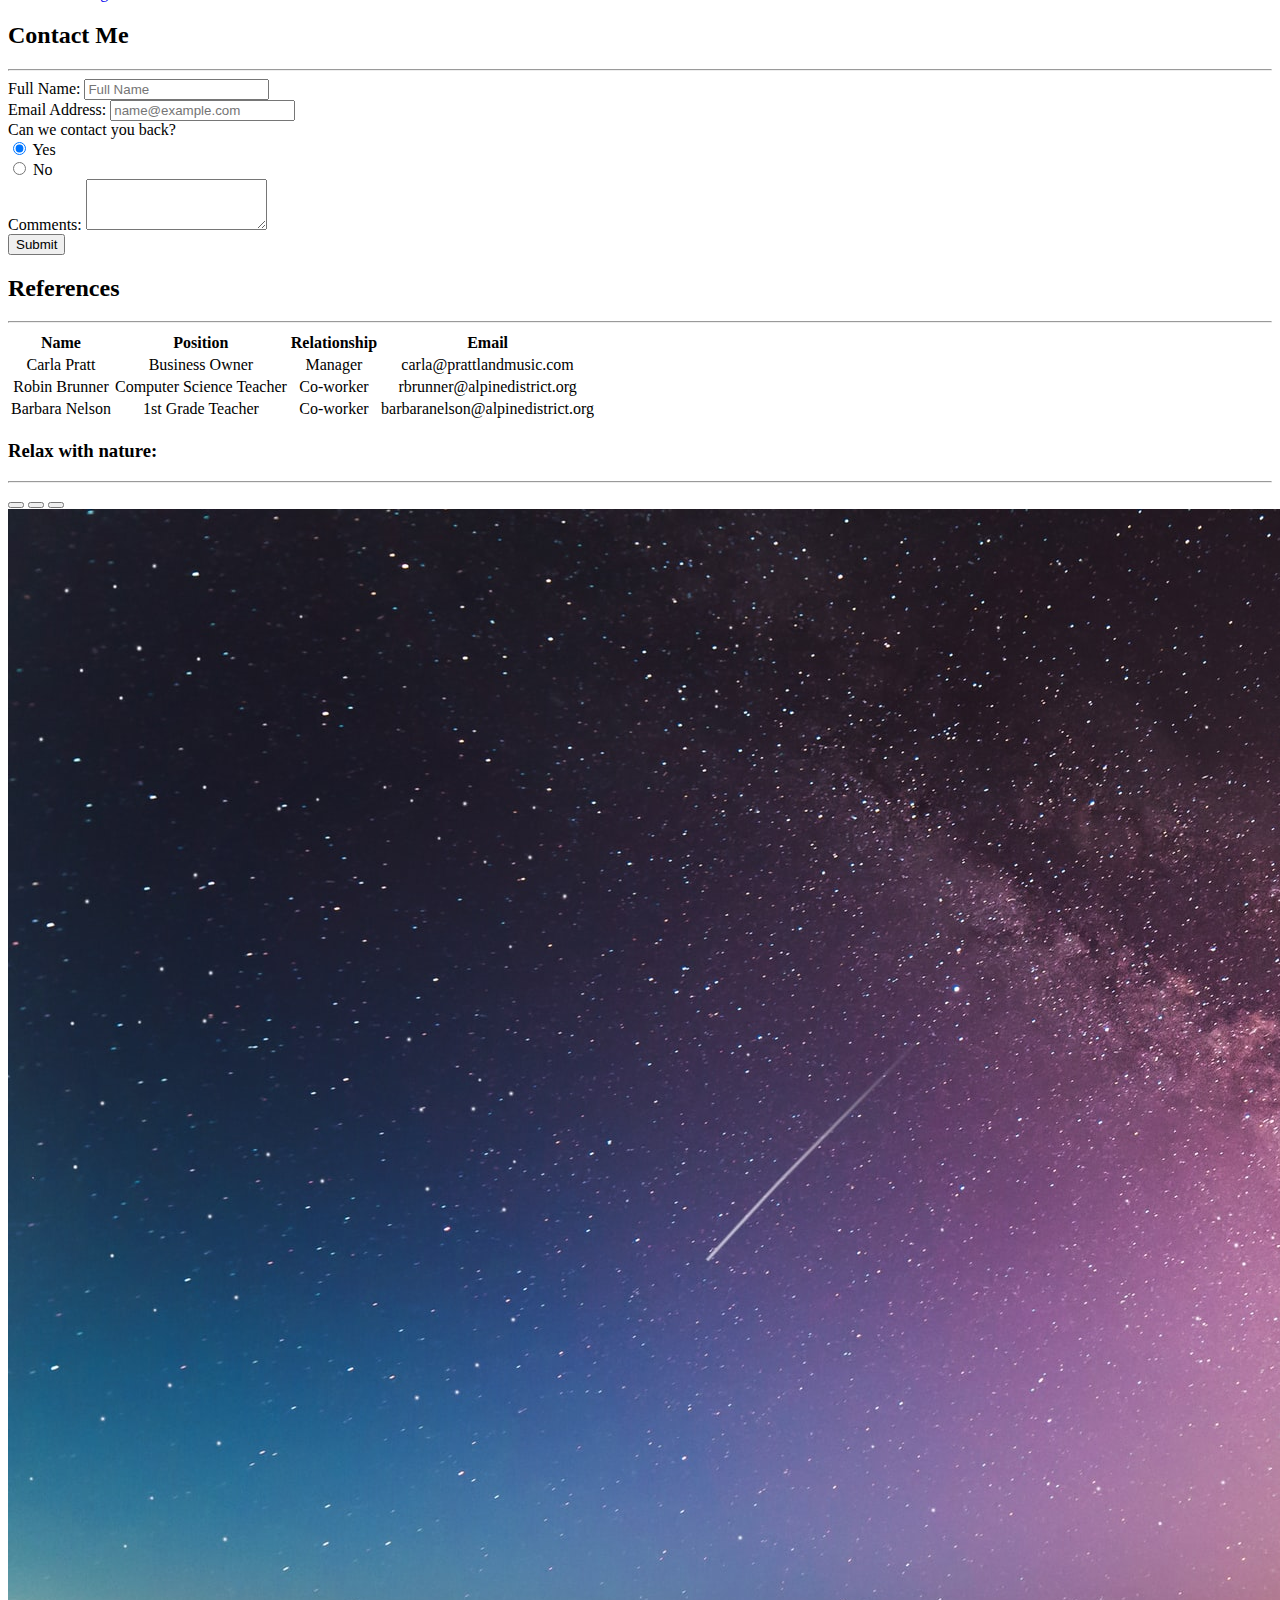
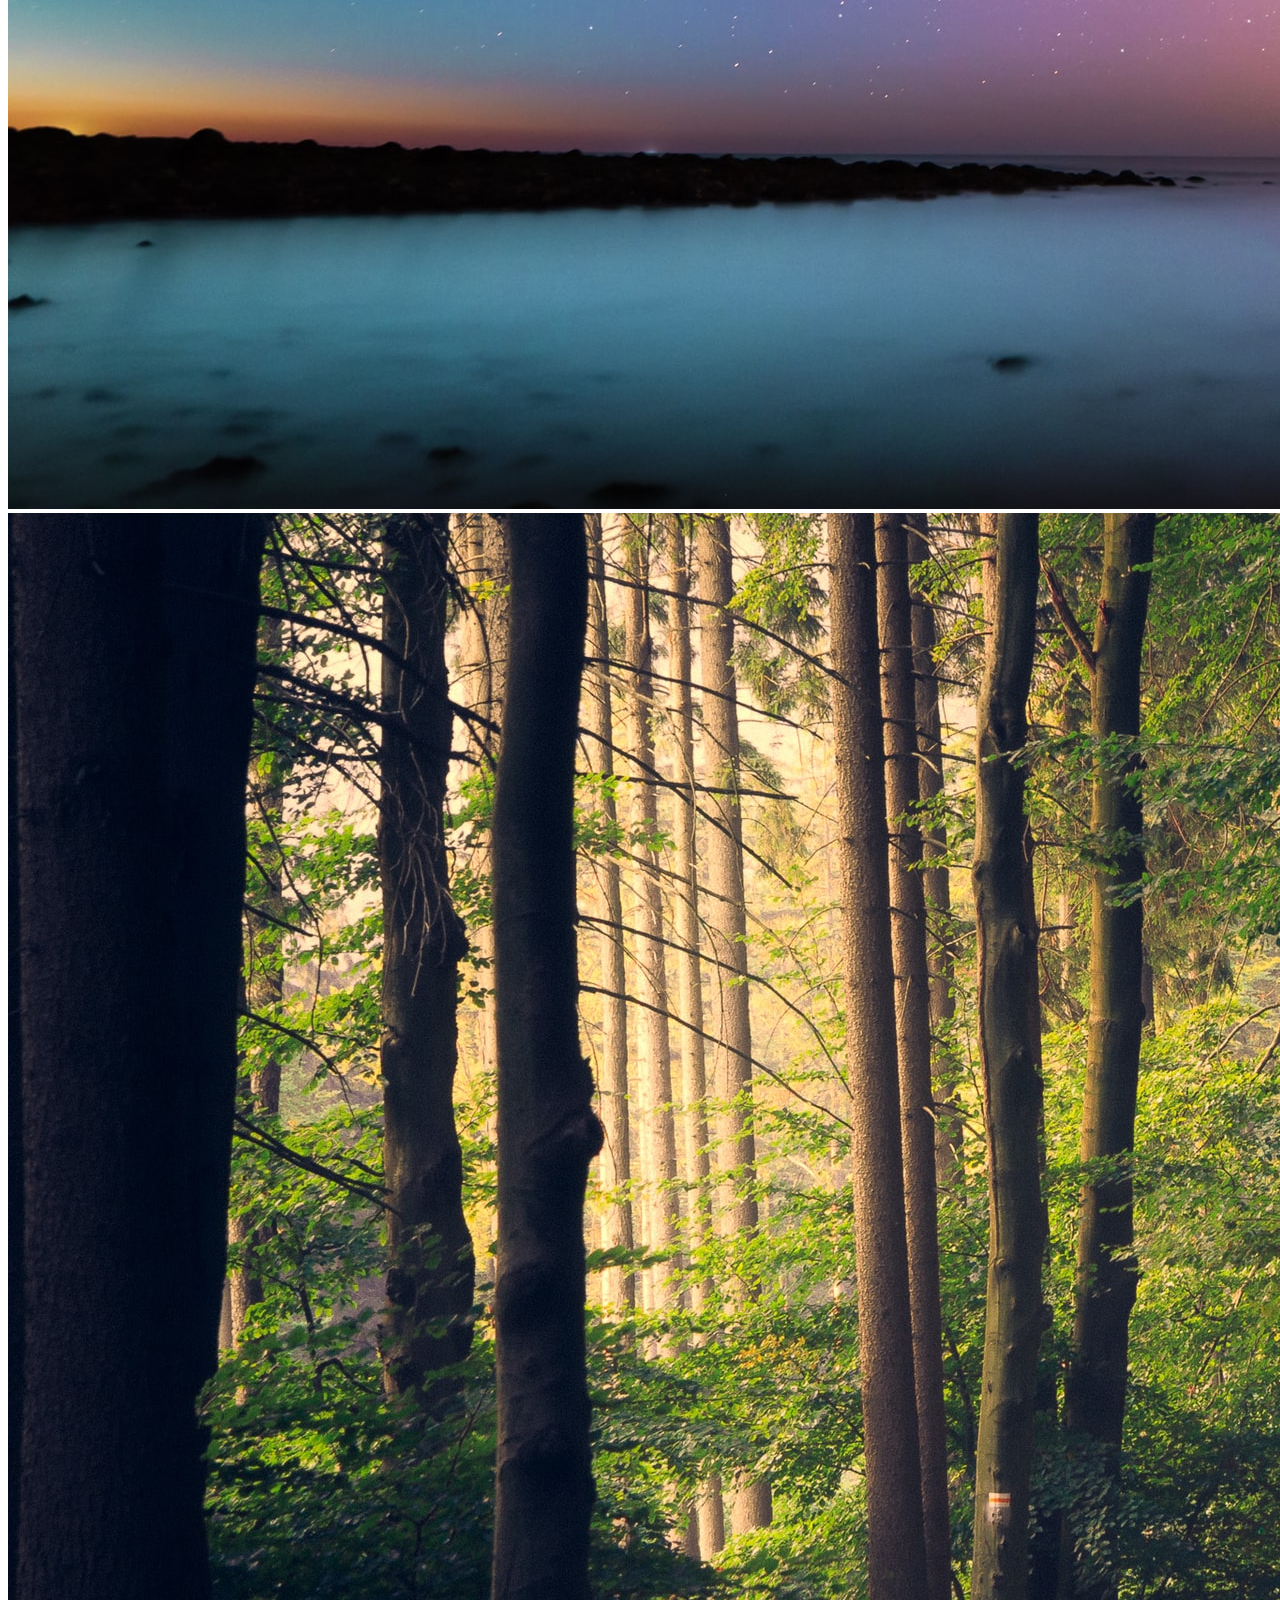
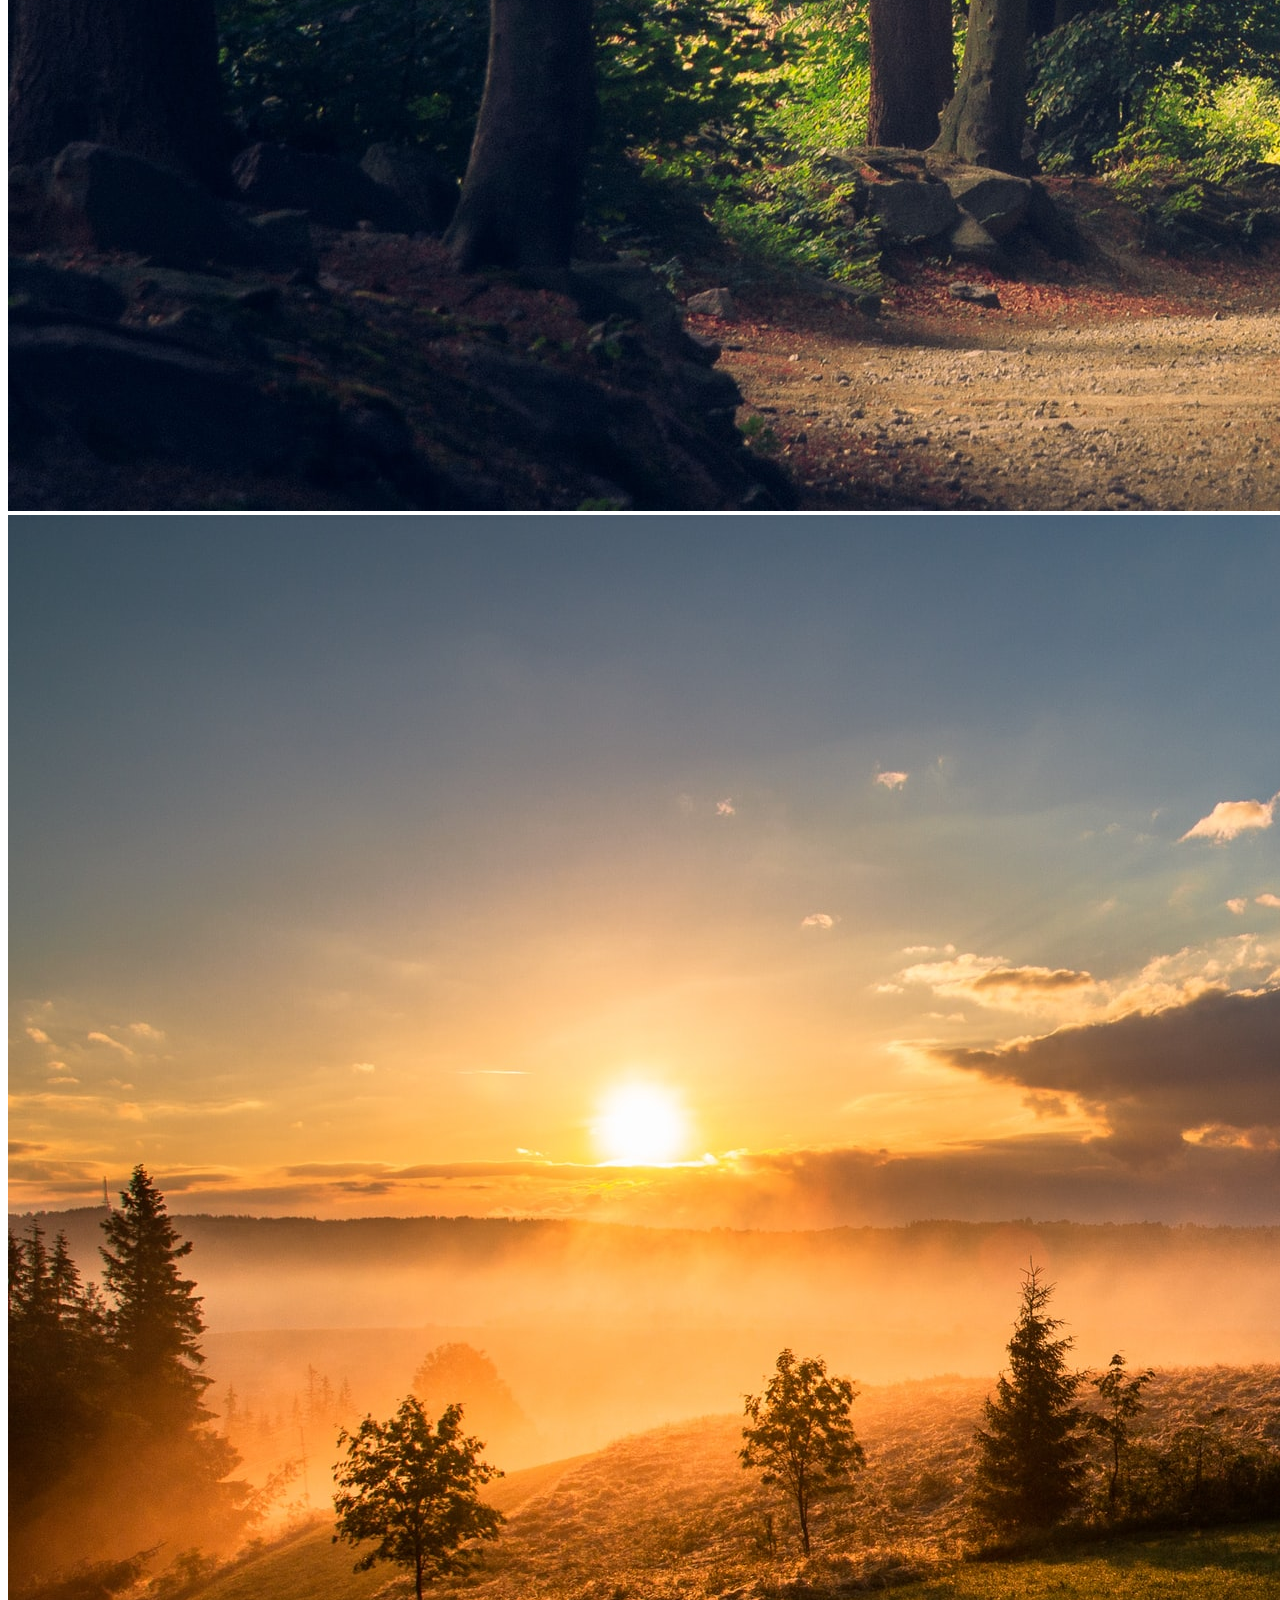
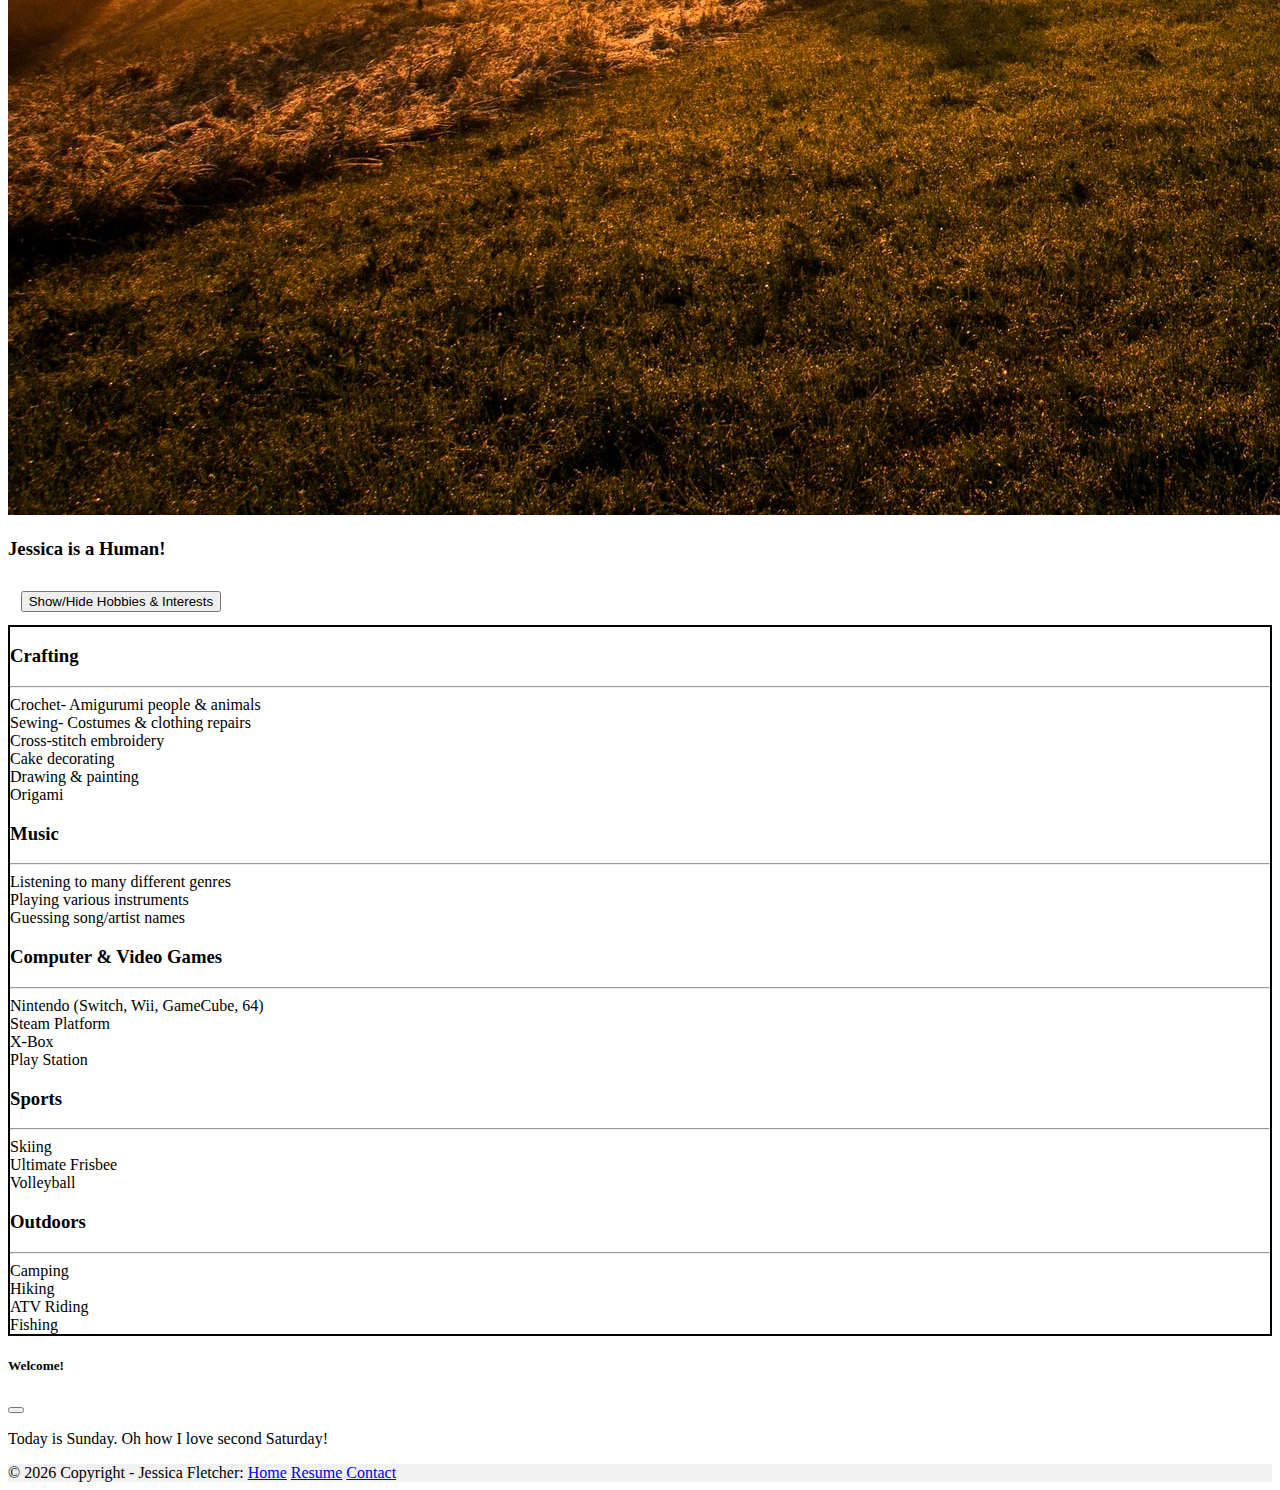
==== commit 5c48af23: "Added Hobbies & Interests section that can be shown/hidden with JQuery" ====
--- a/index.html
+++ b/index.html
@@ -5,7 +5,6 @@
         <meta name="viewport" content="width=device-width, initial-scale=1.0" />
         <link href="https://cdn.jsdelivr.net/npm/bootstrap@5.1.3/dist/css/bootstrap.min.css" rel="stylesheet" integrity="sha384-1BmE4kWBq78iYhFldvKuhfTAU6auU8tT94WrHftjDbrCEXSU1oBoqyl2QvZ6jIW3" crossorigin="anonymous">
         <link rel="stylesheet" type="text/css" href="/pages/css/landingpage.css">
-        <script src="/pages/js/index.js"></script>
     </head>
     <body>
         <!-- NavBar -->
@@ -93,7 +92,7 @@
                             <img class="card-img-top" src="/images/fletchlinglogo.png" alt="Lil Fletchlings Logo" style="object-fit:cover; height:20em;">
                             <div class="card-body">
                                 <h3 class="card-title">Website Development</h3>
-                                <hr class="bg-primary">
+                                <hr class="bg-dark">
                                 <p class="card-text">A practice website geared towards selling and sharing crochet patterns.</p>
                             </div>
                             <div class="card-footer">
@@ -109,7 +108,7 @@
                             <img class="card-img-top" src="/images/loldoll.jpg" alt="Crochet Doll Princess" style="object-fit:cover; height:20em;">
                             <div class="card-body">
                                 <h3 class="card-title">Custom Amigurmi</h3>
-                                <hr class="bg-primary">
+                                <hr class="bg-dark">
                                 <p class="card-text">Crochet dolls for your inner child.</p>
                             </div>
                             <div class="card-footer">
@@ -125,7 +124,7 @@
                             <img class="card-img-top" src="/images/unicorncake.jpg" alt="Unicorn Cake" style="object-fit:cover; height:20em;">
                             <div class="card-body">
                                 <h3 class="card-title">Cake Decorating</h3>
-                                <hr class="bg-primary">
+                                <hr class="bg-dark">
                                 <p class="card-text">Delicious treats for special occasions.</p>
                             </div>
                             <div class="card-footer">
@@ -141,7 +140,7 @@
                             <img class="card-img-top" src="/images/dragoncostume.jpg" alt="Unicorn Cake" style="object-fit:cover; height:20em;">
                             <div class="card-body">
                                 <h3 class="card-title">Costume Making</h3>
-                                <hr class="bg-primary">
+                                <hr class="bg-dark">
                                 <p class="card-text">Where personal identity meets with creativity.</p>
                             </div>
                                     <!-- Add #contact so the navbar doesn't cut it off -->
@@ -233,7 +232,7 @@
         </section>
 
         <!-- Picture Carousel -->
-        <section class="bg-dark text-white">
+        <section class="bg-dark text-white pb-5">
             <h3 class="font-weight-bold pt-4 px-2">Relax with nature:</h3>
                 <hr class="bg-white mb-3">
             <div id="carouselIndicators" class="carousel slide" data-bs-ride="carousel">
@@ -256,6 +255,102 @@
             </div>
         </section>
         
+        <!-- Hidden Hobbies & Interests Section -->
+        <section>
+            <div class="container-fluid my-1 p-4 row justify-content-center text-center">
+                <div>
+                    <h3 class="display-4 font-weight-bold">Jessica is a Human!</h3>
+                    <button class="rounded-pill btn-outline-dark small" id="btnToggle">Show/Hide Hobbies & Interests</button>
+                </div>
+                <div class="container-fluid" id="hobbies">
+                    <!-- Hobby Item1 Start -->
+                    <div class="col mb-4">
+                        <div class="card bg-light text-center border-light shadow h-100">
+                            <div class="card-body">
+                                <h3 class="card-title">Crafting</h3>
+                                <hr class="bg-dark">
+                                <div id="hobbiesList">
+                                    <li>Crochet- Amigurumi people & animals</li>
+                                    <li>Sewing- Costumes & clothing repairs</li>
+                                    <li>Cross-stitch embroidery</li>
+                                    <li>Cake decorating</li>
+                                    <li>Drawing & painting</li>
+                                    <li>Origami</li>
+                                </div>
+                            </div>
+                        </div>
+                    </div>
+                    <!-- Hobby Item1 End -->
+                    
+                    <!-- Hobby Item2 Start -->
+                    <div class="col mb-4">
+                        <div class="card bg-light text-center border-light shadow h-100">
+                            <div class="card-body">
+                                <h3 class="card-title">Music</h3>
+                                <hr class="bg-dark">
+                                <div id="hobbiesList">
+                                    <li>Listening to many different genres</li>
+                                    <li>Playing various instruments</li>
+                                    <li>Guessing song/artist names</li>
+                                </div>
+                            </div>
+                        </div>
+                    </div>
+                    <!-- Hobby Item2 End -->
+                    
+                    <!-- Hobby Item3 Start -->
+                    <div class="col mb-4">
+                        <div class="card bg-light text-center border-light shadow h-100">
+                            <div class="card-body">
+                                <h3 class="card-title">Computer & Video Games</h3>
+                                <hr class="bg-dark">
+                                <div id="hobbiesList">
+                                    <li>Nintendo (Switch, Wii, GameCube, 64)</li>
+                                    <li>Steam Platform</li>
+                                    <li>X-Box</li>
+                                    <li>Play Station</li>
+                                </div>
+                            </div>
+                        </div>
+                    </div>
+                    <!-- Hobby Item3 End -->
+
+                    <!-- Hobby Item4 Start -->
+                    <div class="col mb-4">
+                        <div class="card bg-light text-center border-light shadow h-100">
+                            <div class="card-body">
+                                <h3 class="card-title">Sports</h3>
+                                <hr class="bg-dark">
+                                <div id="hobbiesList">
+                                    <li>Skiing</li>
+                                    <li>Ultimate Frisbee</li>
+                                    <li>Volleyball</li>
+                                </div>
+                            </div>
+                        </div>
+                    </div>
+                    <!-- Hobby Item4 End -->
+                    
+                    <!-- Hobby Item5 Start -->
+                    <div class="col mb-4">
+                        <div class="card bg-light text-center border-light shadow h-100">
+                            <div class="card-body">
+                                <h3 class="card-title">Outdoors</h3>
+                                <hr class="bg-dark">
+                                <div id="hobbiesList">
+                                    <li>Camping</li>
+                                    <li>Hiking</li>
+                                    <li>ATV Riding</li>
+                                    <li>Fishing</li>
+                                </div>
+                            </div>
+                        </div>
+                    </div>
+                    <!-- Hobby Item5 End -->
+                </div>
+            </div>
+        </section>
+
         <!-- Help Button -->
             <button type="button" class=" btn rounded-circle shadow" id="helpbutton" data-bs-toggle="modal" data-bs-target="#helpModal">
                 <img src="/images/fletchlinghelpbutton.png" alt="Help Button" height="70vw">
@@ -289,86 +384,10 @@
         
         <!-- JavaScript for Bootstrap -->
         <script src="https://cdn.jsdelivr.net/npm/bootstrap@5.1.3/dist/js/bootstrap.bundle.min.js" integrity="sha384-ka7Sk0Gln4gmtz2MlQnikT1wXgYsOg+OMhuP+IlRH9sENBO0LRn5q+8nbTov4+1p" crossorigin="anonymous"></script>
+        <!-- JQuery -->
+        <script src="https://code.jquery.com/jquery-3.6.0.min.js" integrity="sha256-/xUj+3OJU5yExlq6GSYGSHk7tPXikynS7ogEvDej/m4=" crossorigin="anonymous"></script>
         <!-- Personal JavaScript -->
-        <script>
-            // Name Greeting for the "Who are you?!" button in the Navbar.
-            function nameInput() {
-                let person = prompt("Please enter your name");
-                var welcome;
-                    var date = new Date();
-                    var hour = date.getHours();
-                    if (hour >=5 && hour < 12) {  
-                        welcome = "Good morning ";  
-                    } 
-                    else if (hour >=12 && hour < 18) {  
-                        welcome = "Good afternoon ";  
-                    } 
-                    else if (hour >=18 && hour < 22) {  
-                        welcome = "Good evening ";  
-                    } 
-                    else {
-                        welcome = "Hello Child of Darkness ";
-                    }
-                alert(welcome + person + "! Thank you for visiting my site!");
-            }
-
-            // For Loop References
-            var person = [
-                {name: "Carla Pratt", position: "Business Owner", relationship: "Manager", email: "carla@prattlandmusic.com"},
-                {name: "Robin Brunner", position: "Computer Science Teacher", relationship: "Co-worker", email: "rbrunner@alpinedistrict.org"},
-                {name: "Barbara Nelson", position: "1st Grade Teacher", relationship: "Co-worker", email: "barbaranelson@alpinedistrict.org"}
-            ];
-            refTable(person)
-            function refTable(data){
-                var table = document.getElementById('refList')
-                for (var i = 0; i < data.length; i++) {
-                    var row = `<tr>
-                                    <td>${data[i].name}</td>
-                                    <td>${data[i].position}</td>
-                                    <td>${data[i].relationship}</td>
-                                    <td>${data[i].email}</td>
-                                </tr>`
-                    table.innerHTML += row 
-                }
-            }
-
-            // Switch Statement for Day of the Week- Placed in Help Modal
-            var day;
-            var extraday;
-            switch (new Date().getDay()) {
-                case 0:
-                    day = "Sunday.";
-                    extraday = " Oh how I love second Saturday!";
-                    break;
-                case 1: 
-                    day = "Monday.";
-                    extraday = " Back to work!";
-                    break;
-                case 2: 
-                    day = "Tuesday.";
-                    extraday = " Twoooooosday!";
-                    break;
-                case 3: 
-                    day = "Wednesday.";
-                    extraday = " Hump day baby!";
-                    break;
-                case 4:
-                    day = "Thursday.";
-                    extraday = " Worst day of the week!";
-                    break;
-                case 5:
-                    day = "Friday.";
-                    extraday = " Thank goodness it is Friday!";
-                case 6: 
-                    day = "Saturday.";
-                    extraday = " Time for a nap!";
-            }
-            document.getElementById("dayModal").innerHTML = "Today is " + day + extraday;
-            
-            // Keep Copyright in footer as current year.
-            let copyrightyear = new Date().getFullYear()
-            document.getElementById("copyrightyear").innerHTML = copyrightyear;
-            
-        </script>
+        <script src="/pages/js/landingpage.js"></script>
+    
     </body>
 </html>--- a/pages/css/landingpage.css
+++ b/pages/css/landingpage.css
@@ -15,6 +15,14 @@
     white-space: nowrap;
 }
 
+#btnToggle {
+    margin: 1%;
+}
+
+#hobbiesList {
+    list-style: none;
+}
+
 #helpbutton {
     position: fixed;
     right: 3vw;
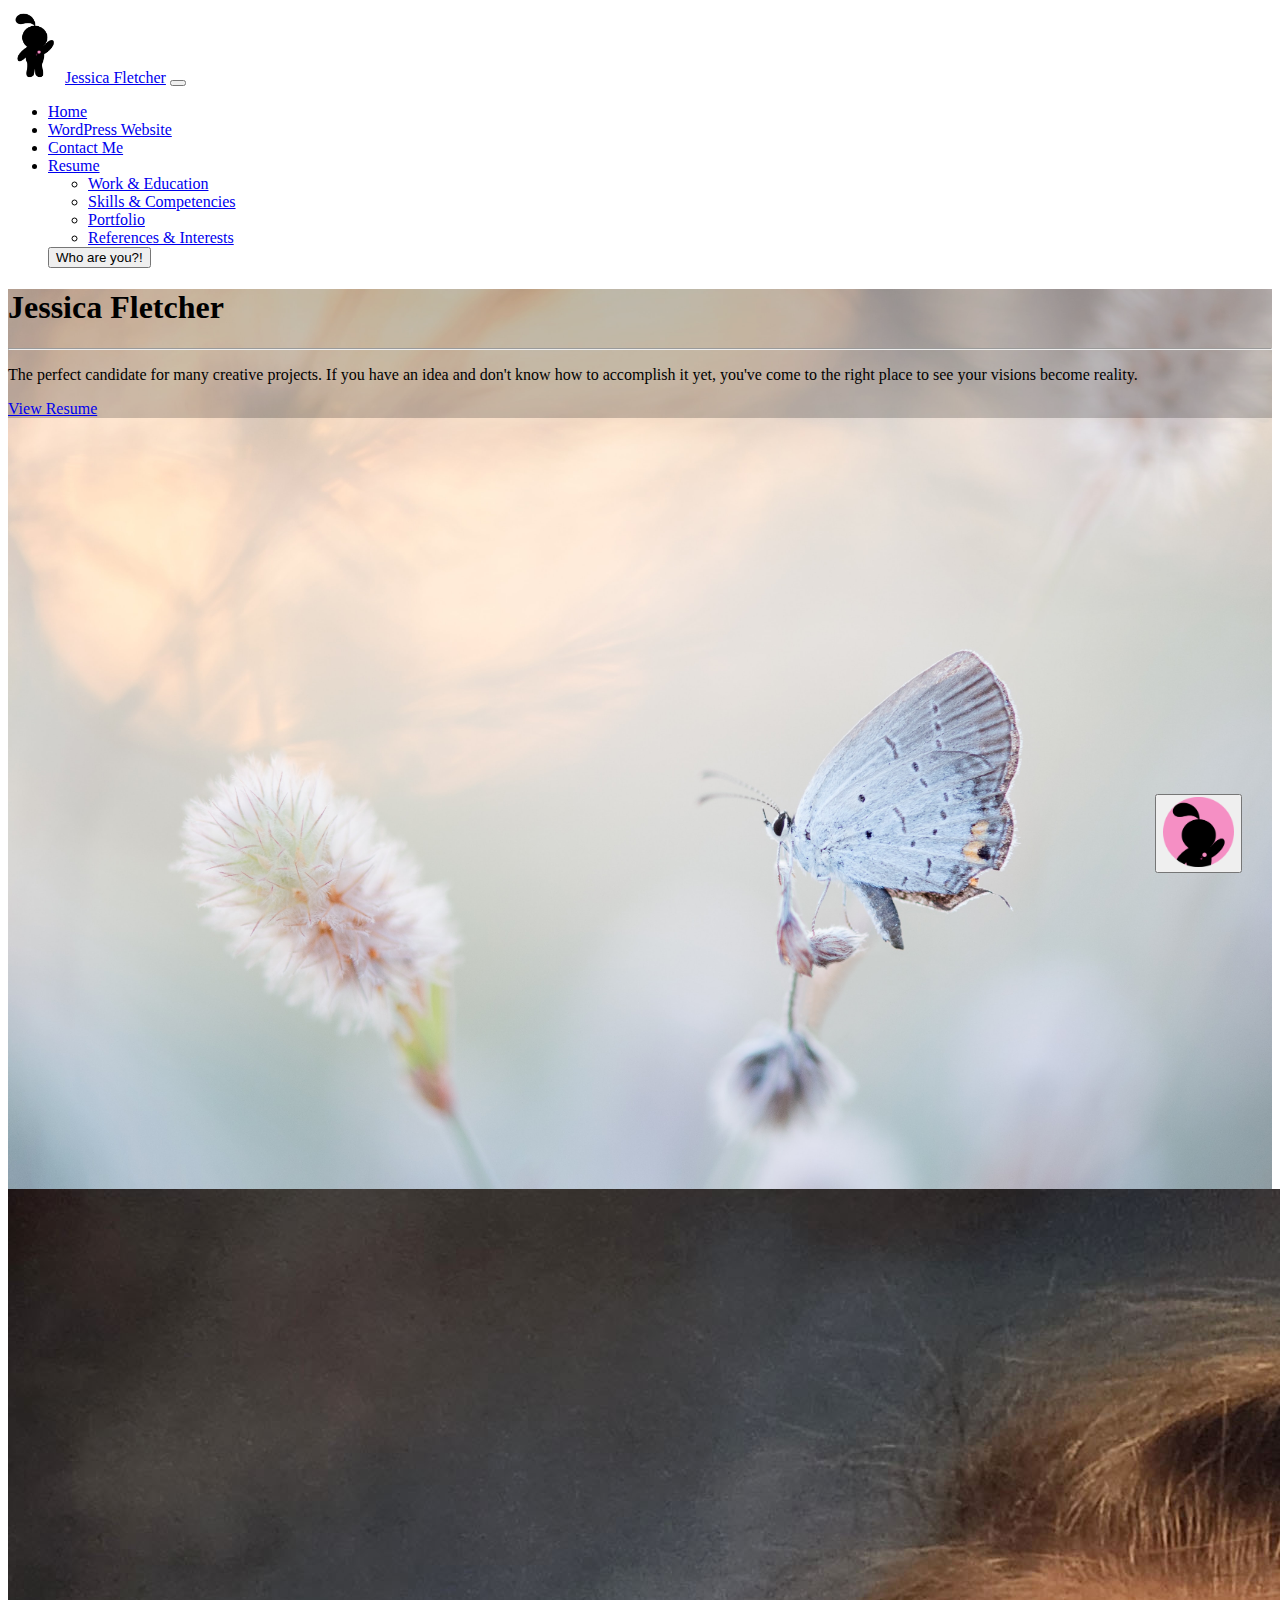
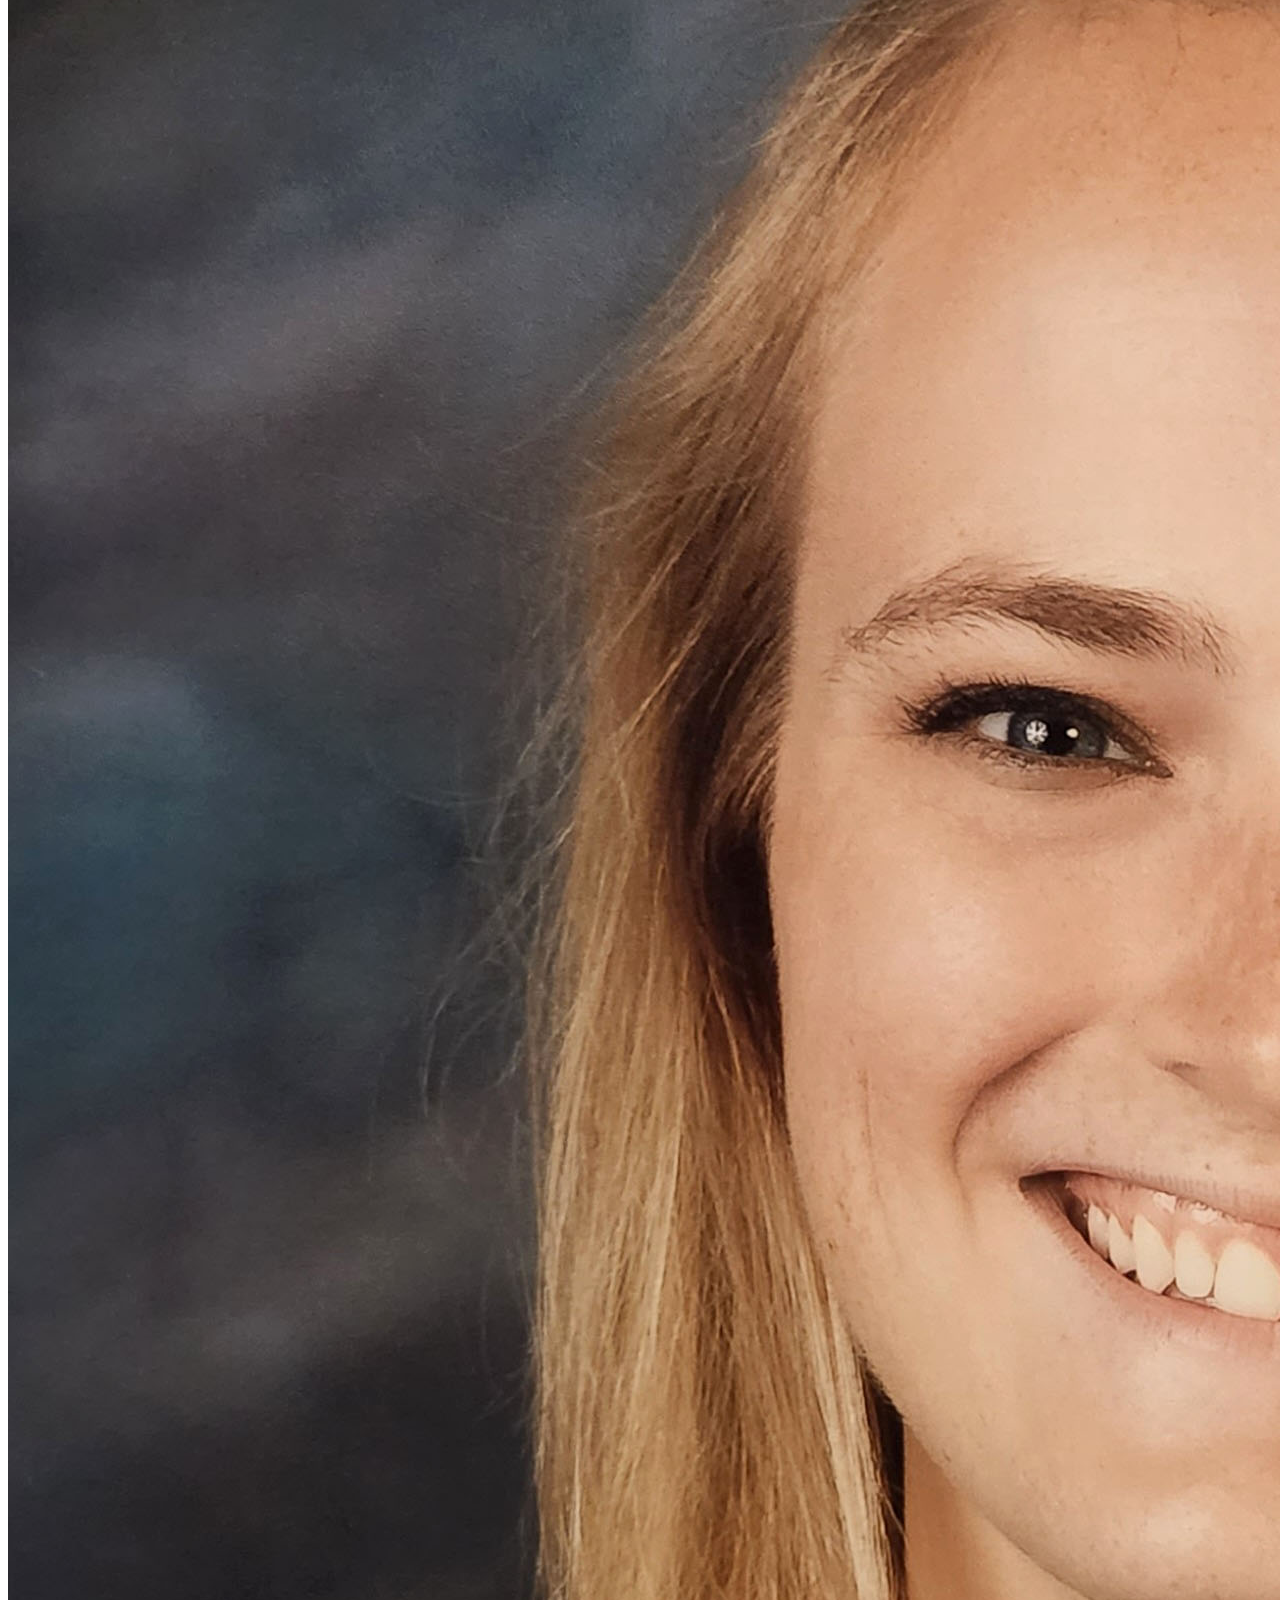
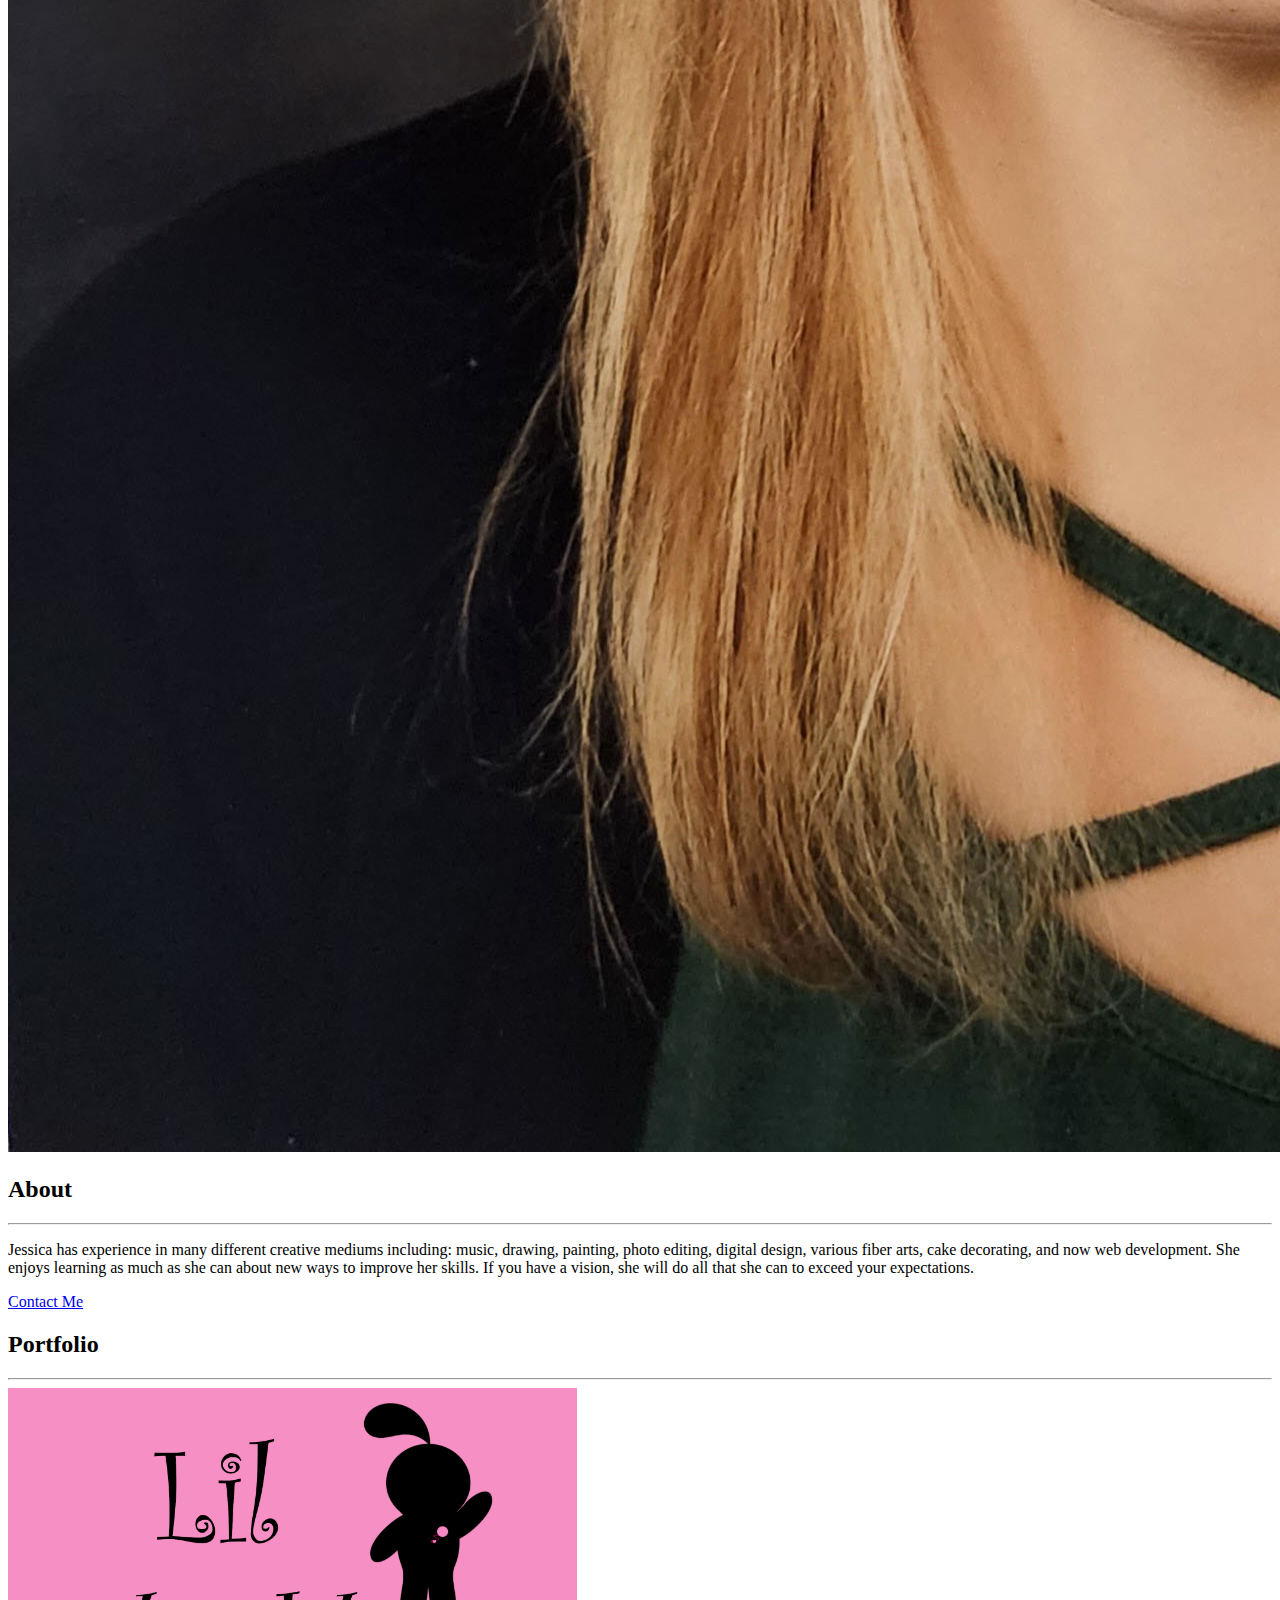
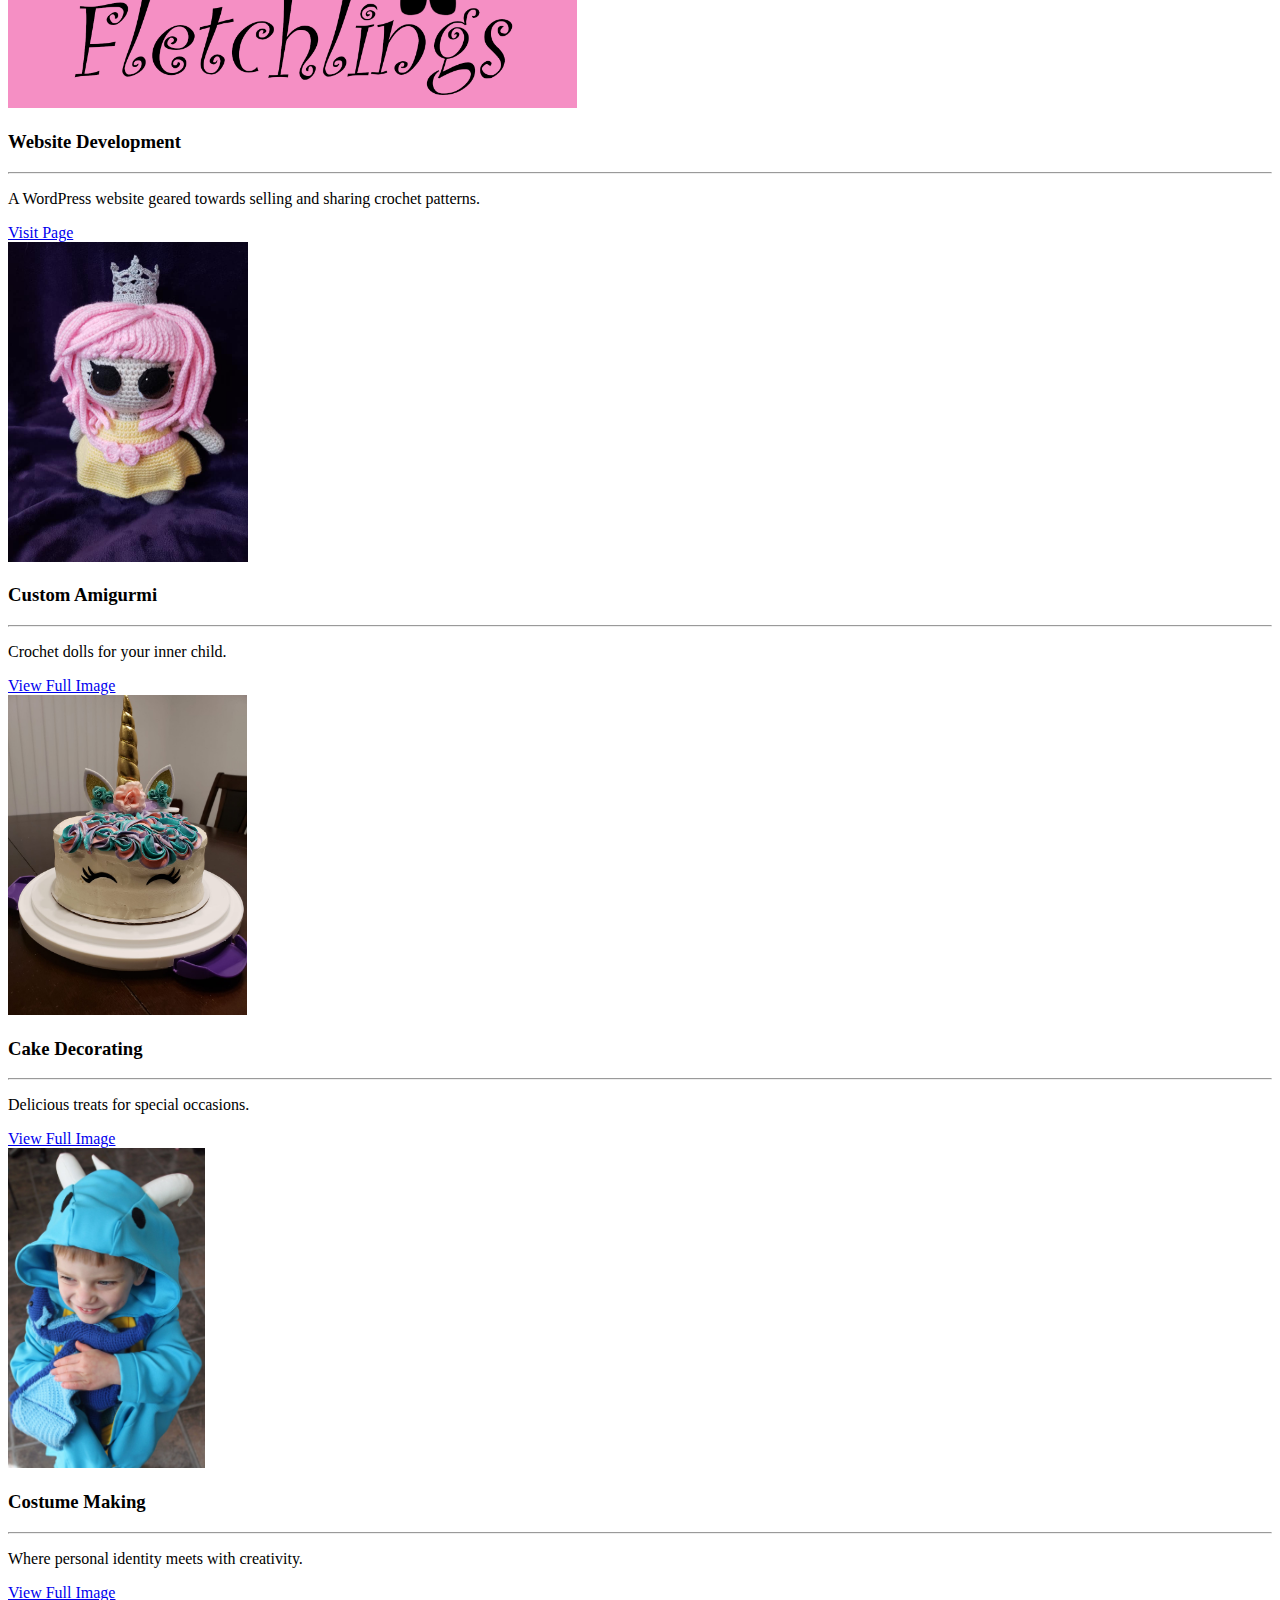
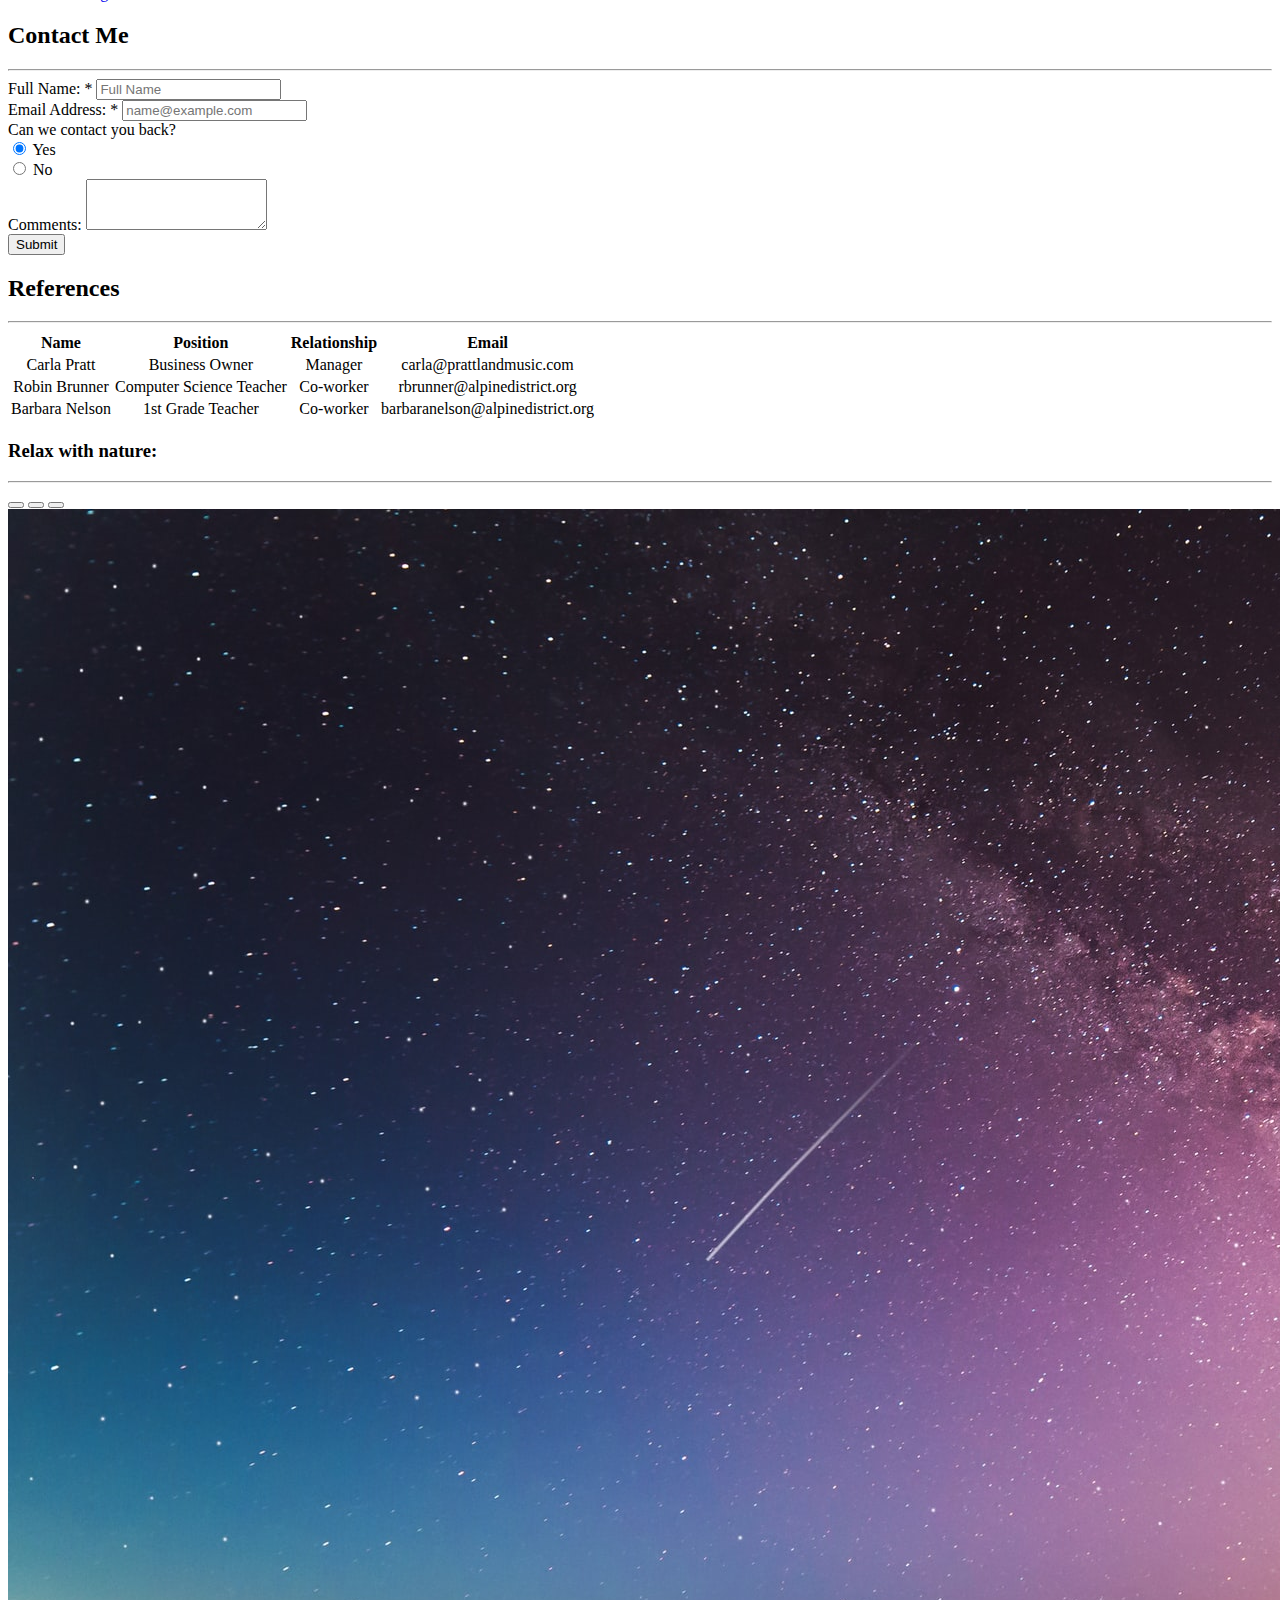
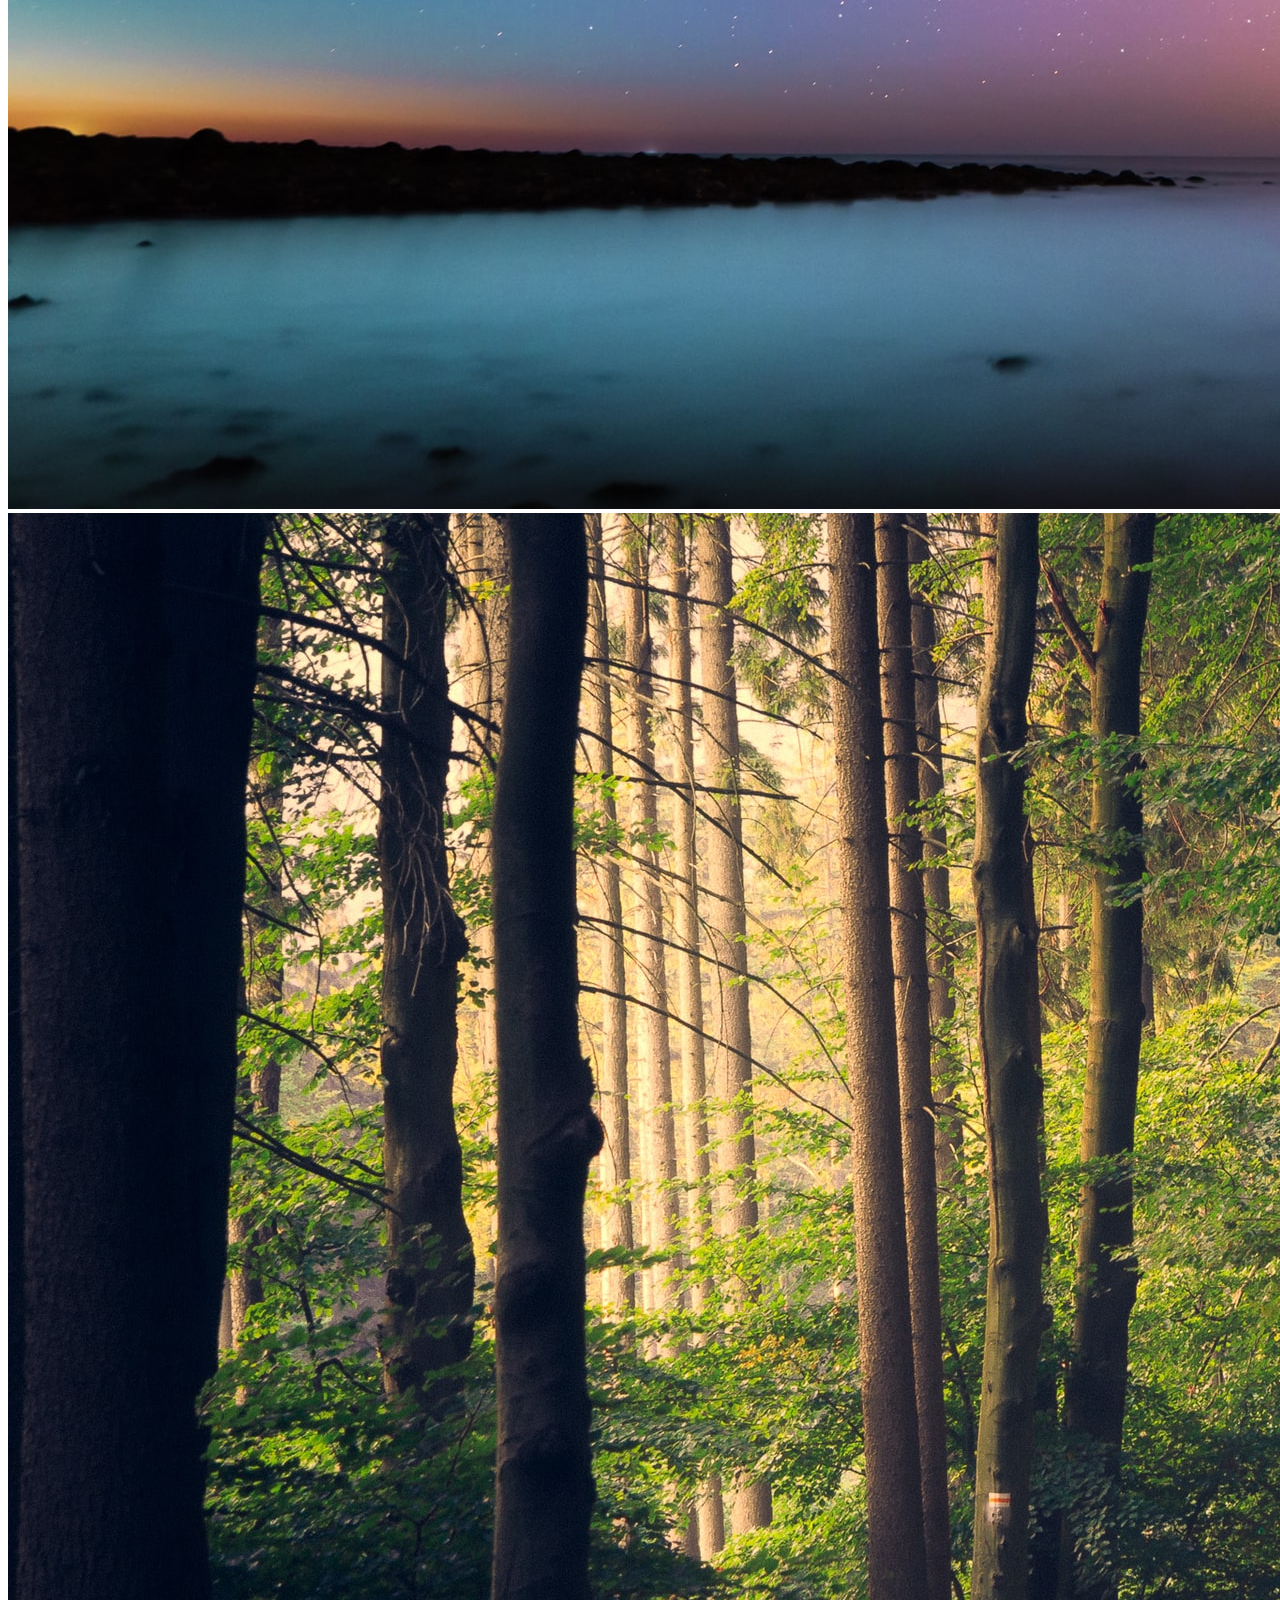
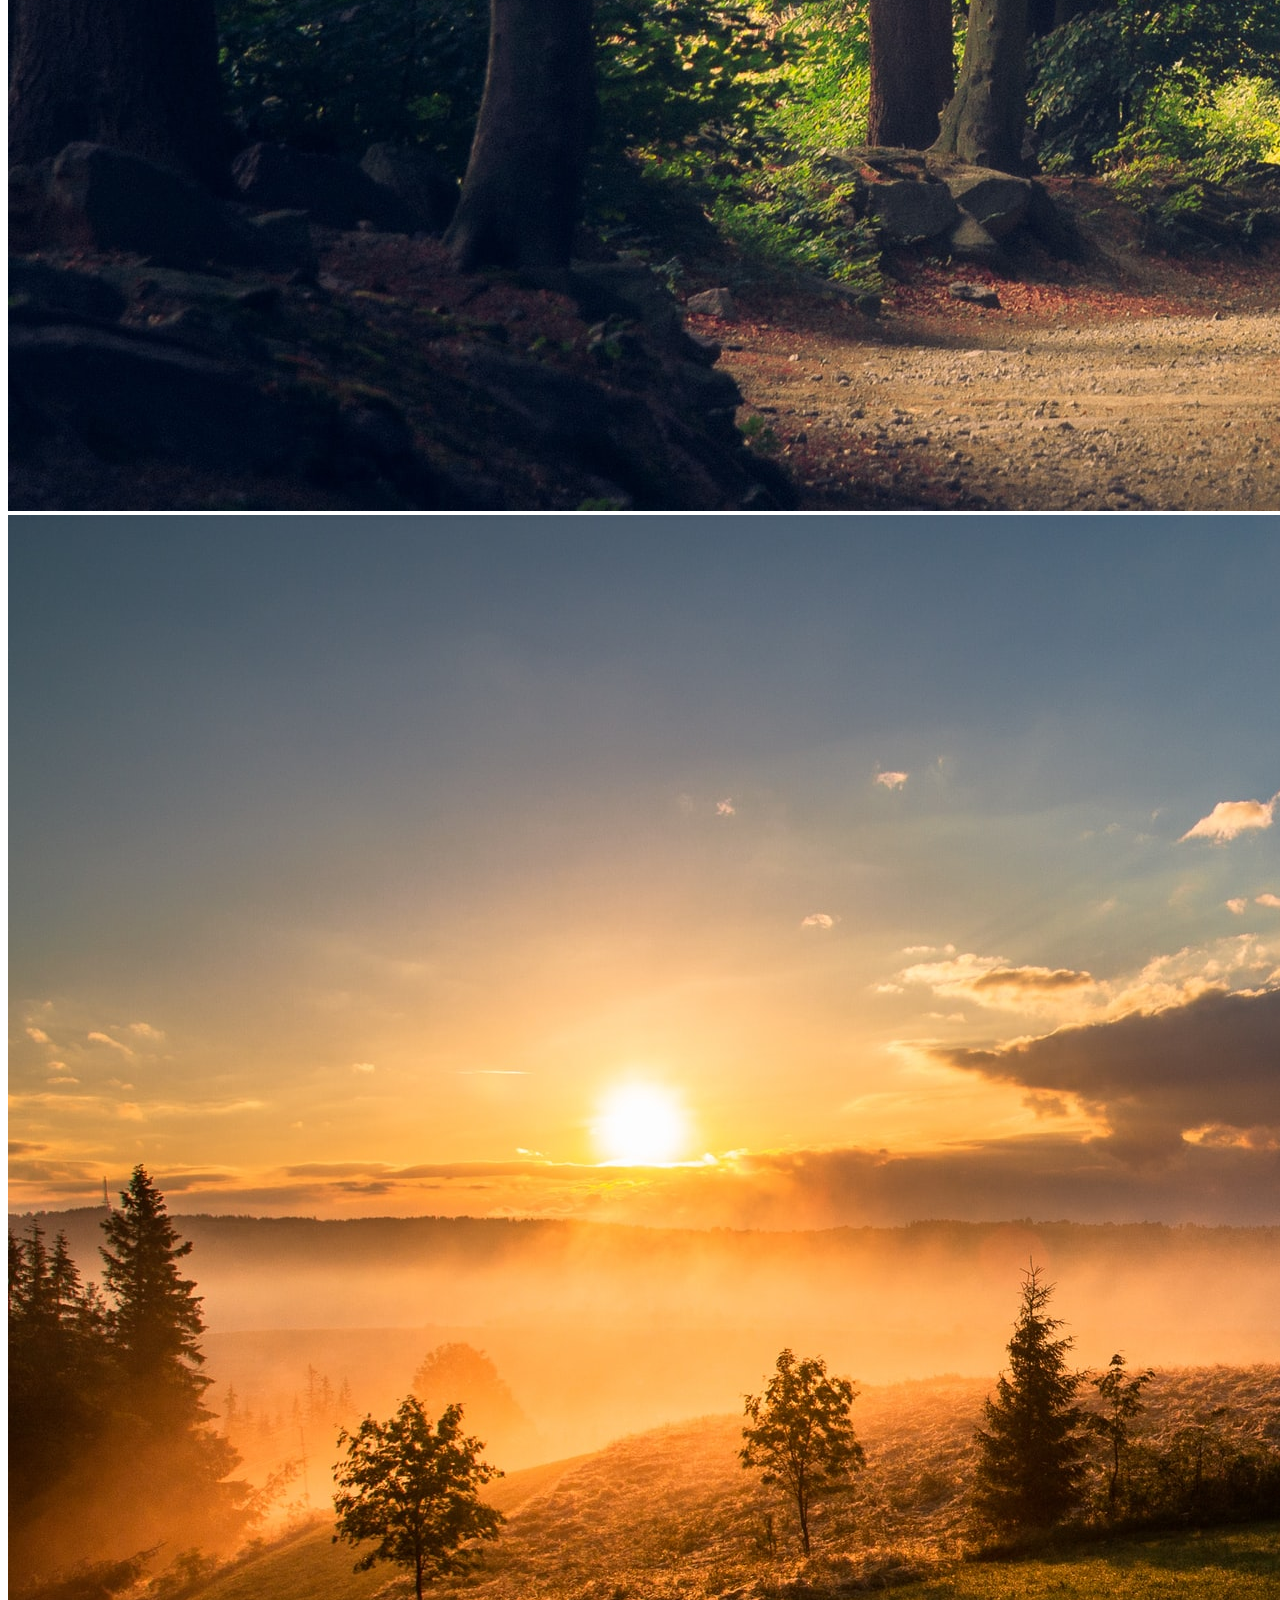
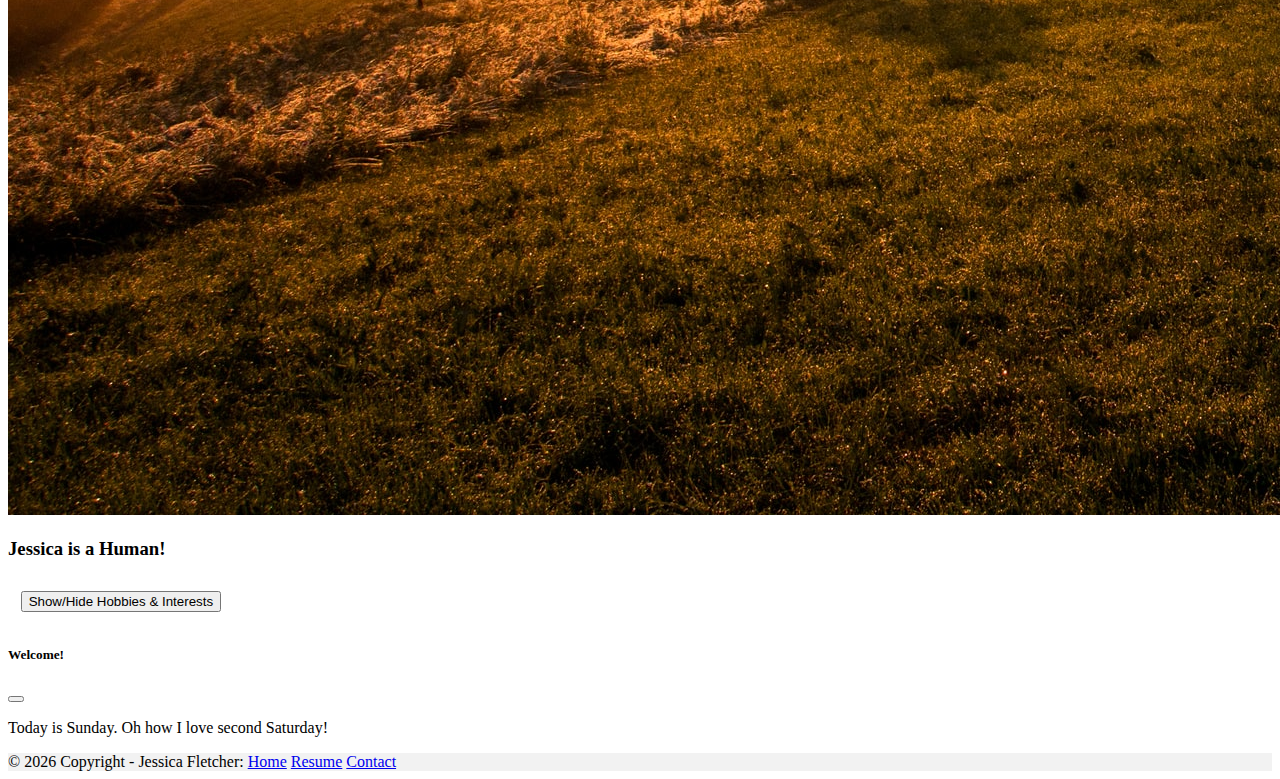
==== commit 605b37a6: "Linked WordPress Website to Resume Website" ====
--- a/index.html
+++ b/index.html
@@ -21,7 +21,7 @@
                             <a class="nav-link active" aria-current="page" href="#">Home</a>
                         </li>
                         <li class="nav-item">
-                            <a class="nav-link" href="/pages/crochet.html" target="_blank">Practice Website</a>
+                            <a class="nav-link" href="http://www.jessicafletcher.slccwebdev.com/wordpress" target="_blank">WordPress Website</a>
                         </li>
                         <li class="nav-item">
                             <a class="nav-link" href="#contact">Contact Me</a>
@@ -37,7 +37,7 @@
                                 <li><a class="dropdown-item" href="/pages/about.html" target="_blank">References & Interests</a></li>
                             </ul>
                         </li>
-                        <button class="rounded-pill btn-outline-dark small" onclick="nameInput()">Who are you?!</button>
+                        <button class="rounded-pill btn-outline-dark small" onclick="nameInput()">Who are you?!</button> <span id="nameAlert"></span>
                     </ul>
                 </div>
             </div>
@@ -93,10 +93,10 @@
                             <div class="card-body">
                                 <h3 class="card-title">Website Development</h3>
                                 <hr class="bg-dark">
-                                <p class="card-text">A practice website geared towards selling and sharing crochet patterns.</p>
+                                <p class="card-text">A WordPress website geared towards selling and sharing crochet patterns.</p>
                             </div>
                             <div class="card-footer">
-                                <a class="btn btn-outline-dark btn-lg mt-2" href="/pages/crochet.html" target="_blank">View Page</a>
+                                <a class="btn btn-outline-dark btn-lg mt-2" href="http://www.jessicafletcher.slccwebdev.com/wordpress/" target="_blank">Visit Page</a>
                             </div>
                         </div>
                     </div>
@@ -171,12 +171,14 @@
                         <form action="http://form-test.slccwebdev.com/form-success.php" method="POST">
                             <div class="form-group">
                                 <label for="name">Full Name:</label>
-                                <input class="form-control" type="text" id="name" placeholder="Full Name" name="name">
+                                <span>*</span>
+                                <input class="form-control" type="text" id="name" placeholder="Full Name" name="name" required>
                             </div>
 
                             <div class="form-group">
                                 <label for="email">Email Address:</label>
-                                <input class="form-control" type="email" id="email" placeholder="name@example.com" name="email">
+                                <span>*</span>
+                                <input class="form-control" type="email" id="email" placeholder="name@example.com" name="email" required>
                             </div>
 
                             <div class="form-group">
@@ -347,6 +349,22 @@
                         </div>
                     </div>
                     <!-- Hobby Item5 End -->
+
+                    <!-- Form Validation with jQuery -->
+                    <div class="col mb-4">
+                        <div class="card bg-light text-center border-light shadow h-100">
+                            <div class="card-body">
+                                <h3 class="card-title">What is your favorite activity?</h3>
+                                <hr class="bg-dark">
+                                <input type="text" id="activity">
+                                <span class="errorAct" id="errorAct">*</span>
+                                <br>
+                                <button class="rounded-pill btn-outline-dark small" id="btnAct" onclick="favAct()">Enter</button>
+                                <p id="actResp"></p>
+                            </div>
+                        </div>
+                    </div>
+                    <!-- Form Validation with jQuery End -->
                 </div>
             </div>
         </section>
--- a/pages/css/landingpage.css
+++ b/pages/css/landingpage.css
@@ -19,8 +19,20 @@
     margin: 1%;
 }
 
+#hobbies {
+    display: none;
+}
+
 #hobbiesList {
     list-style: none;
+}
+
+.errorAct {
+    color: rgb(255, 0, 191);
+}
+
+#btnAct {
+    margin: 1%;
 }
 
 #helpbutton {
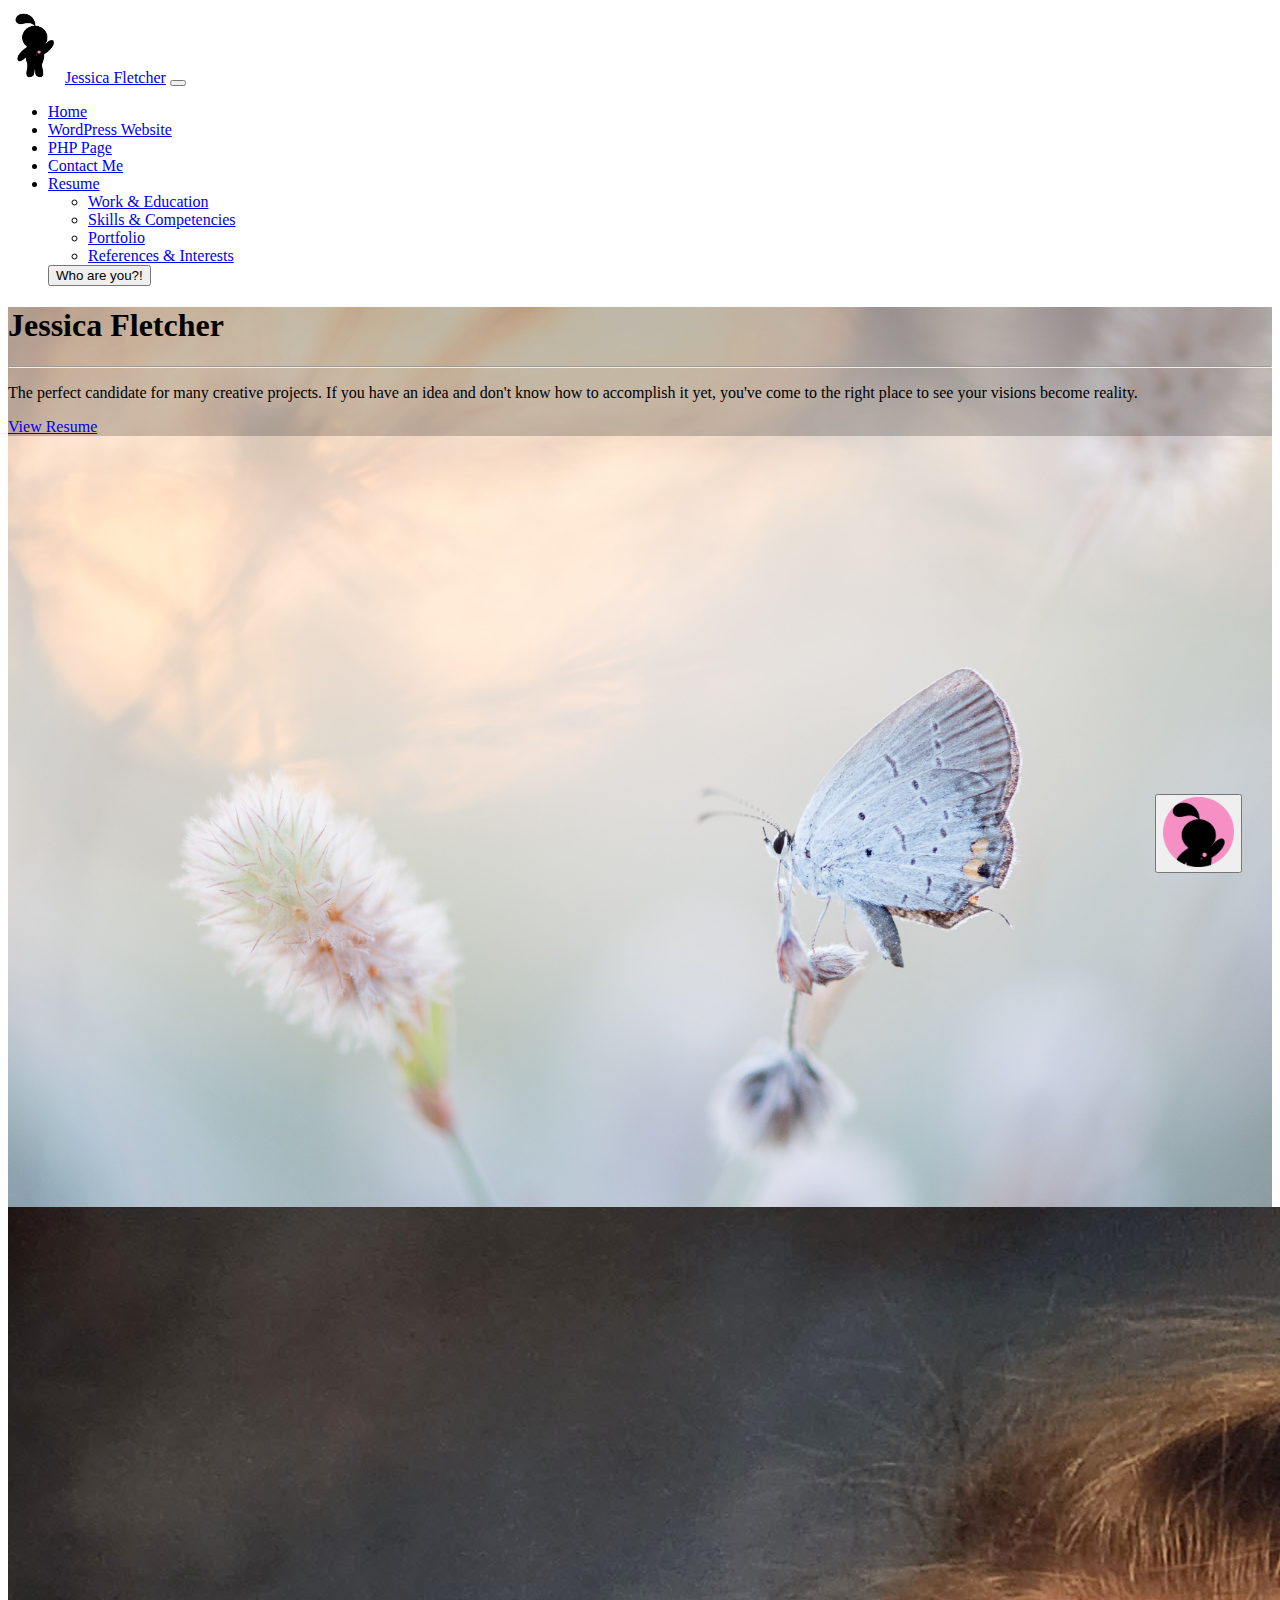
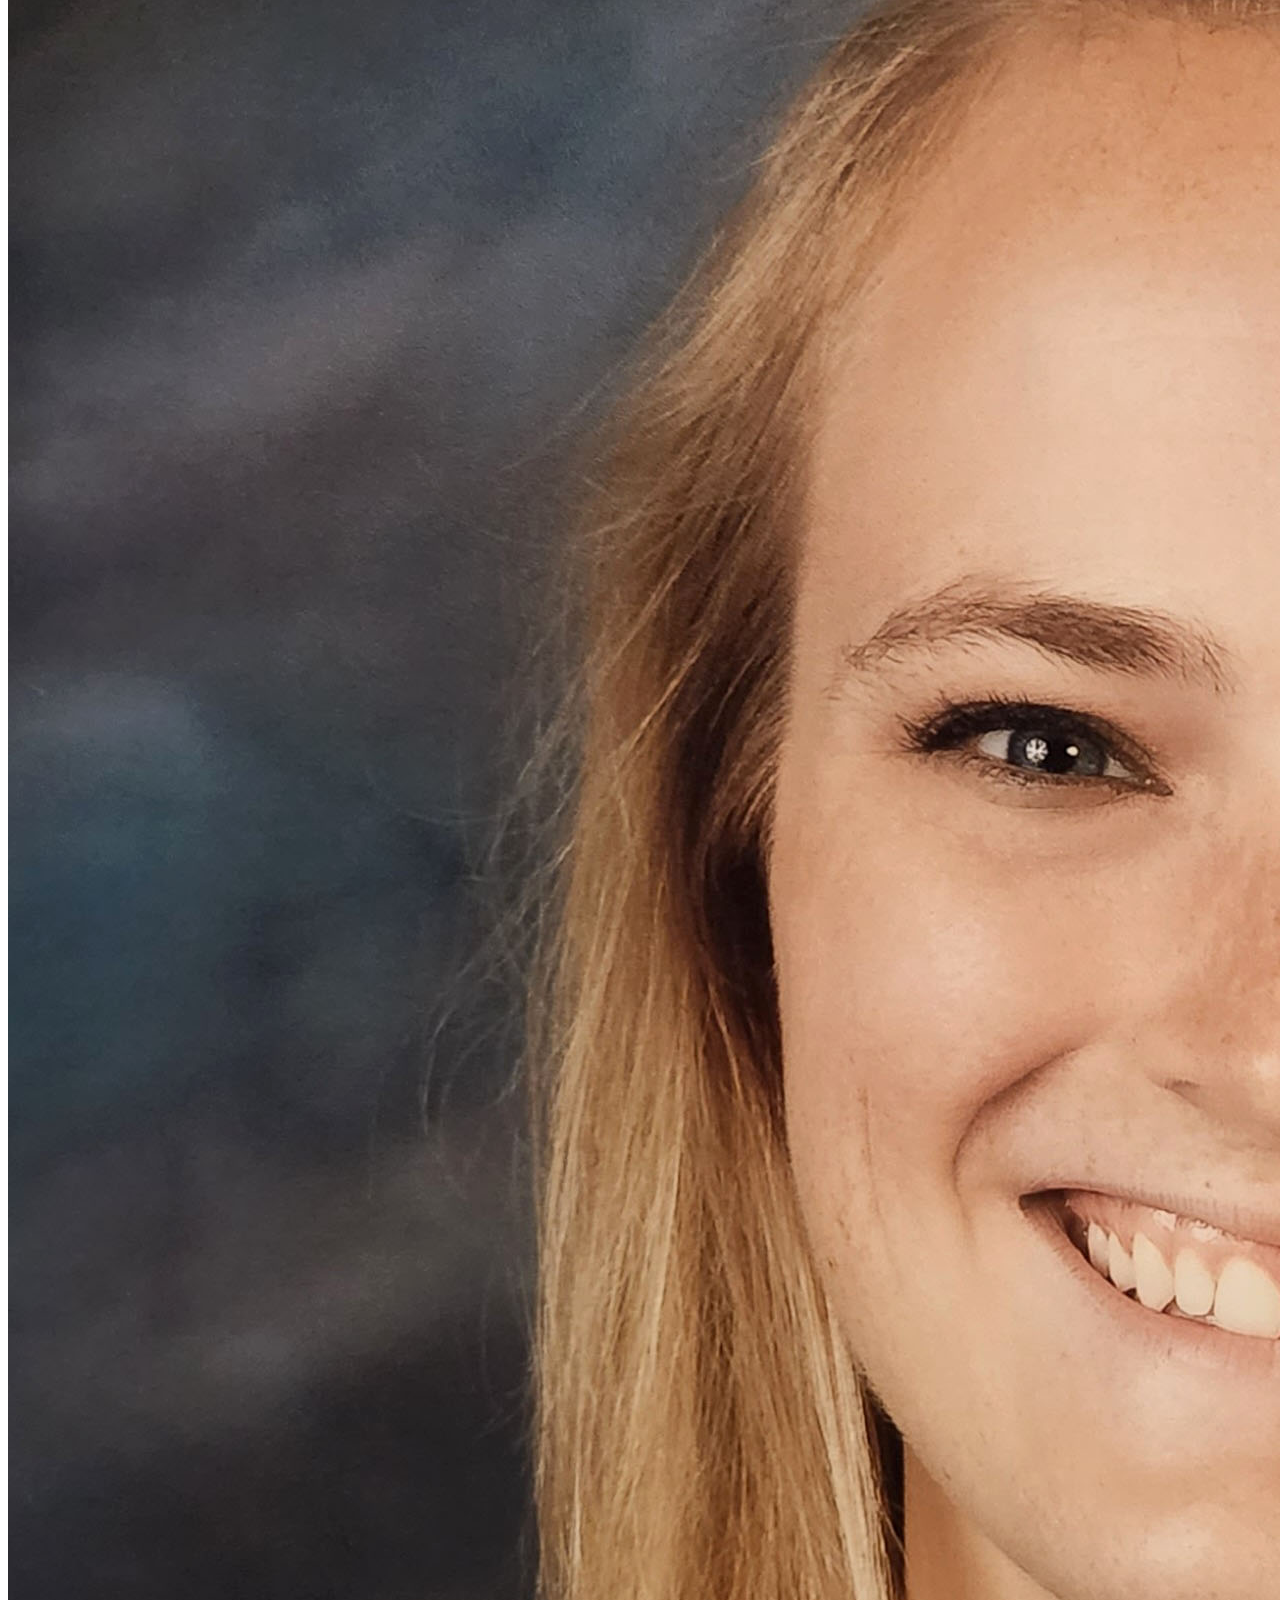
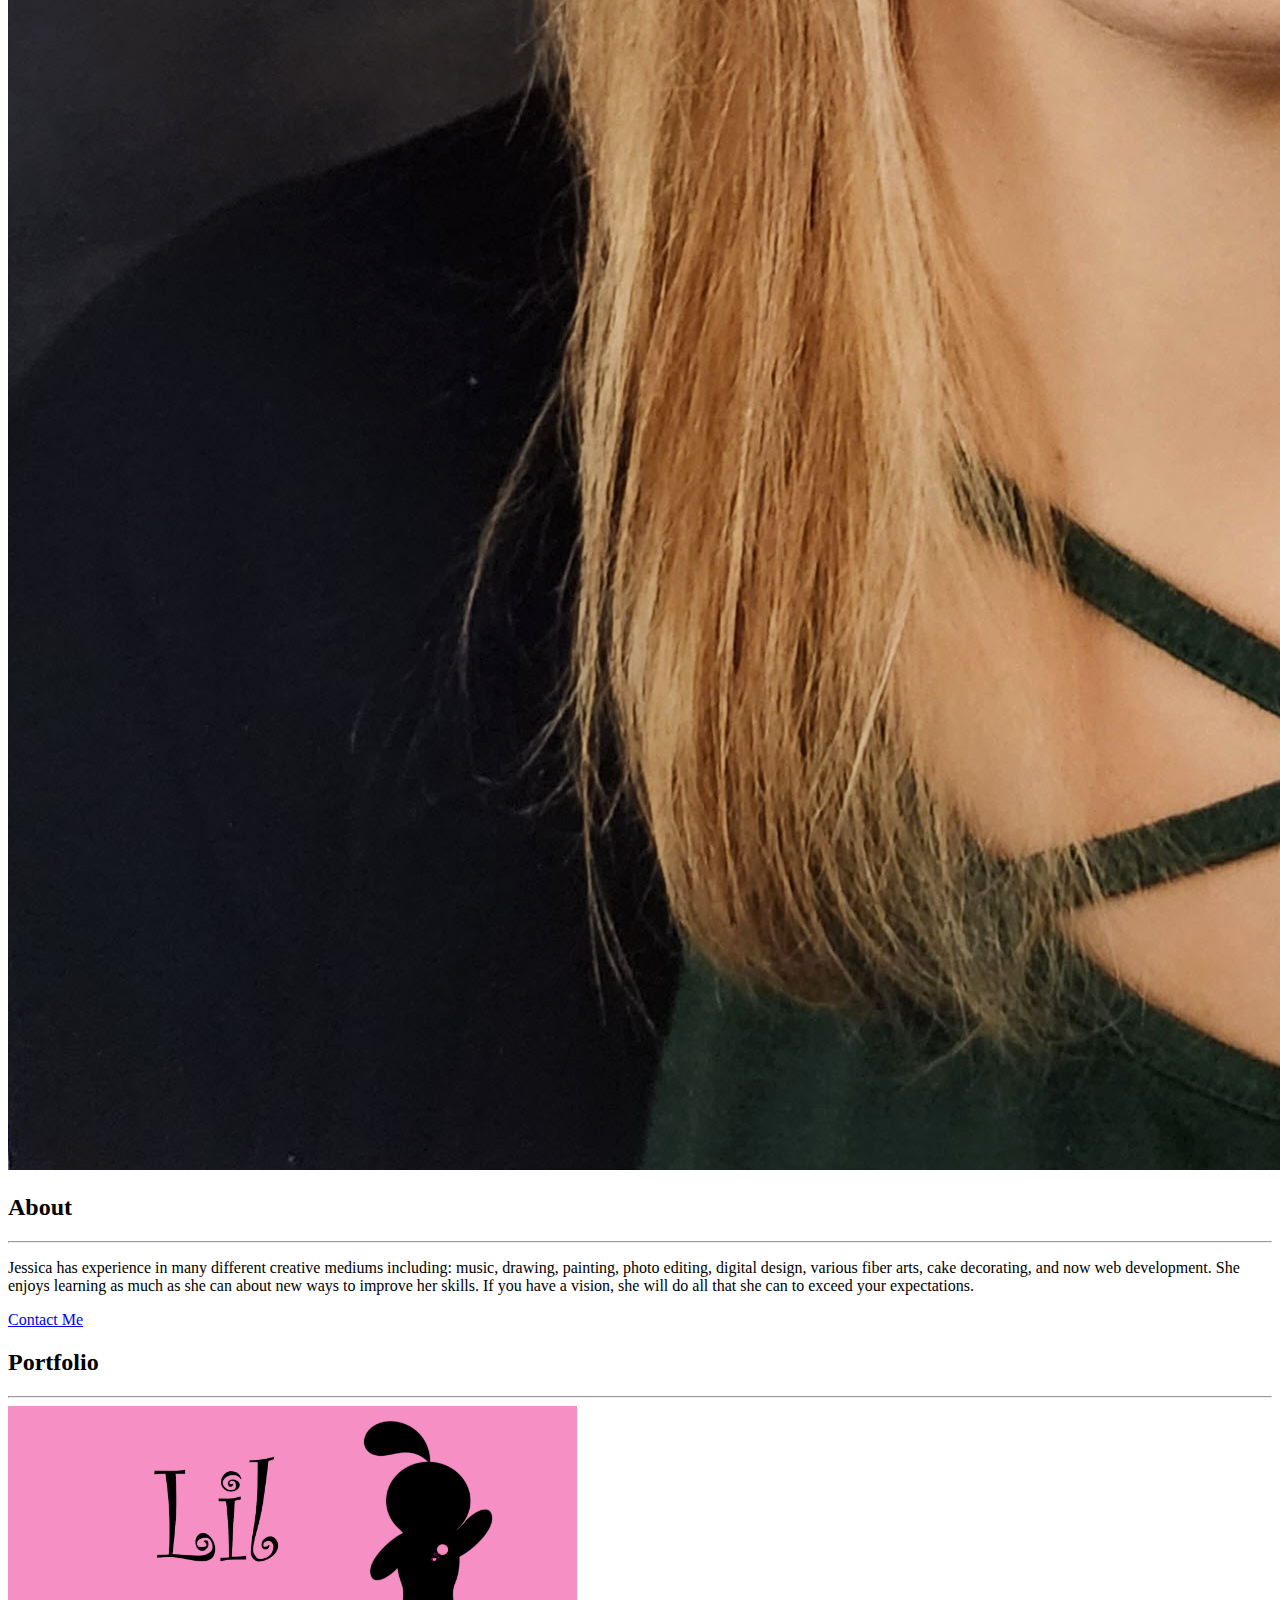
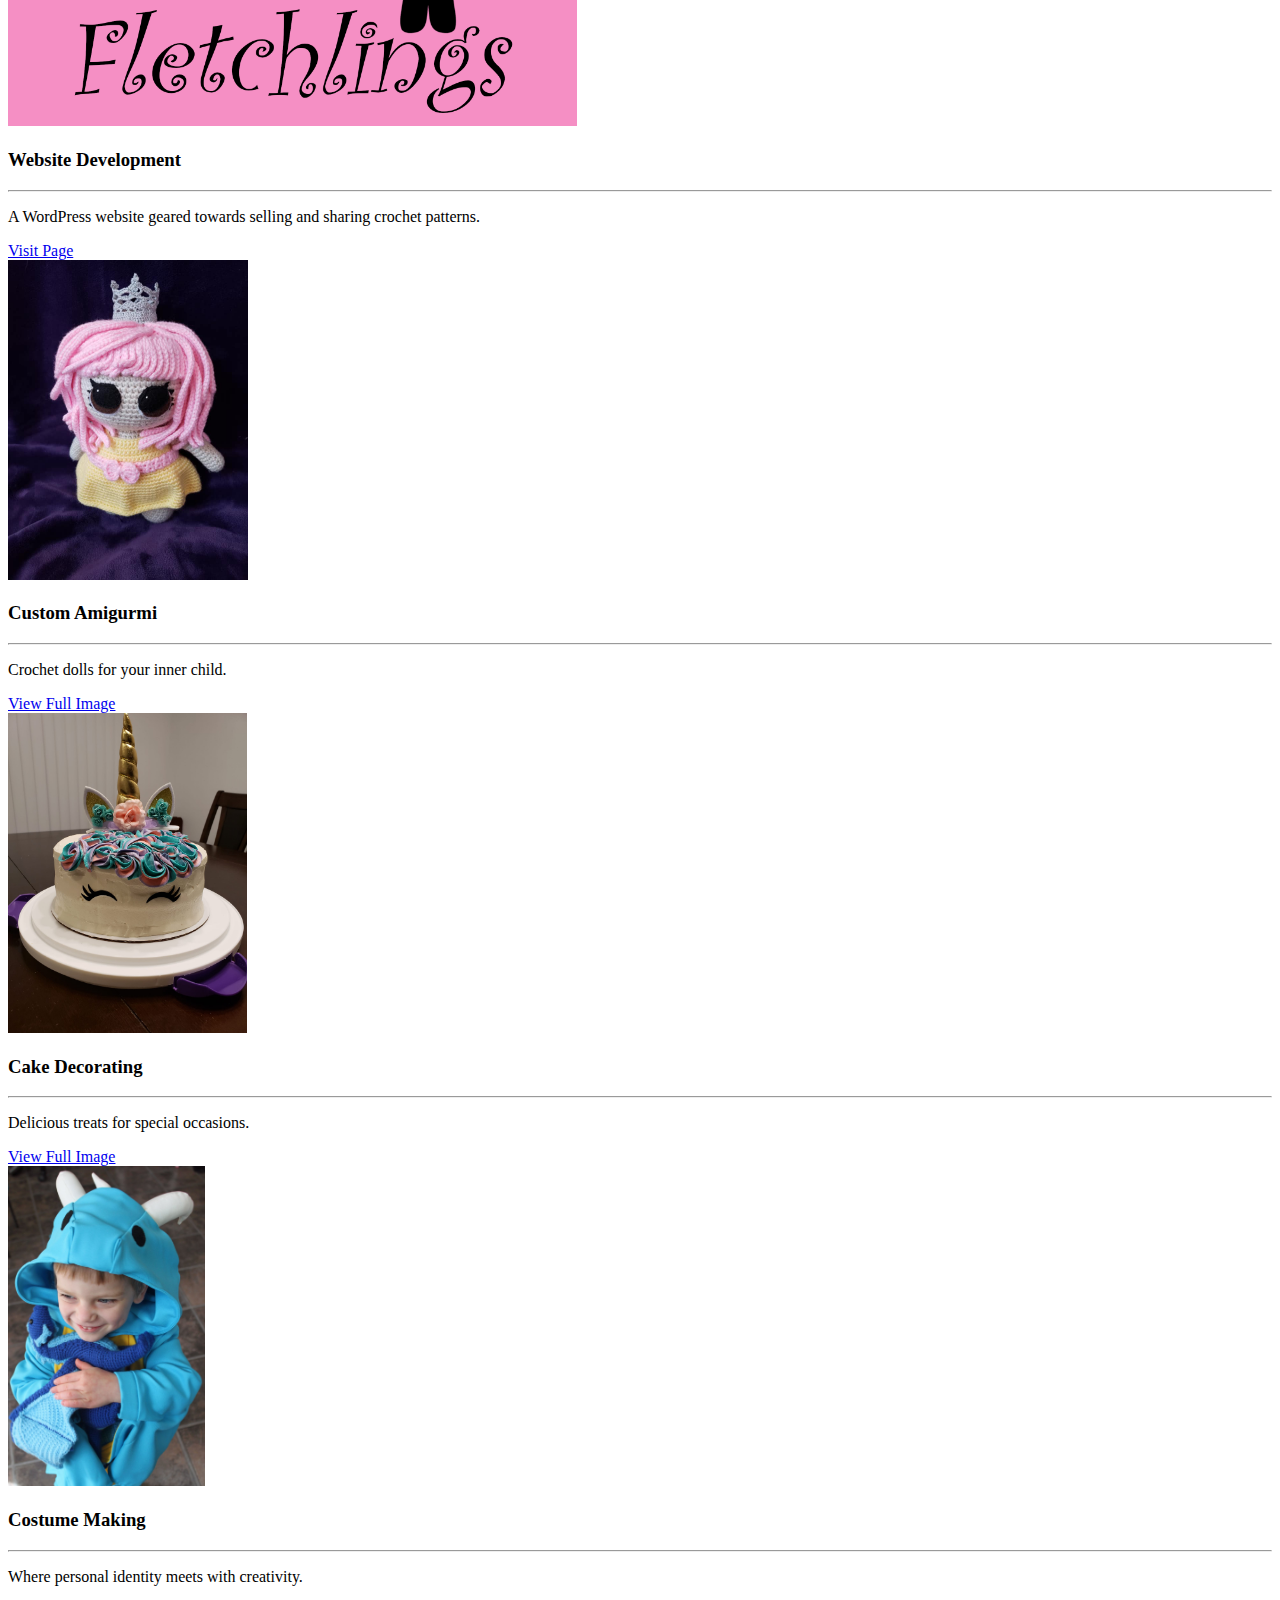
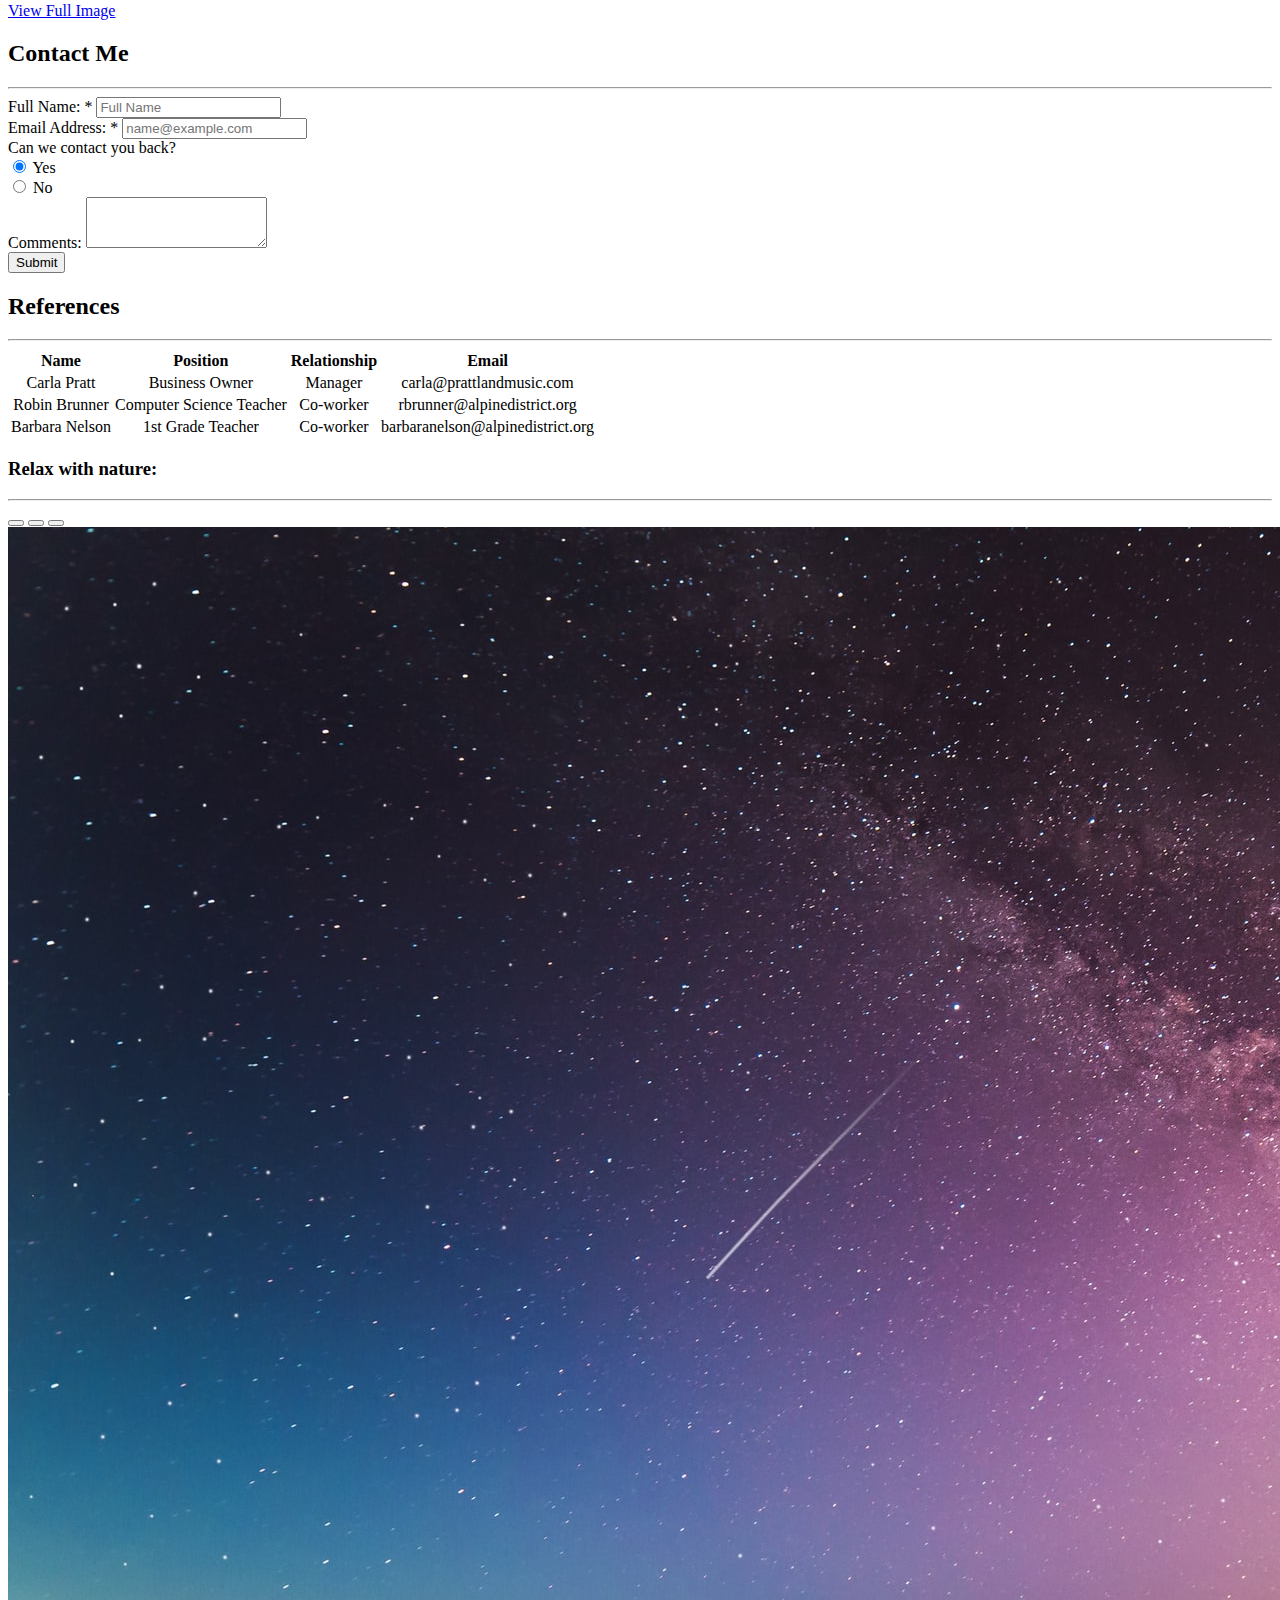
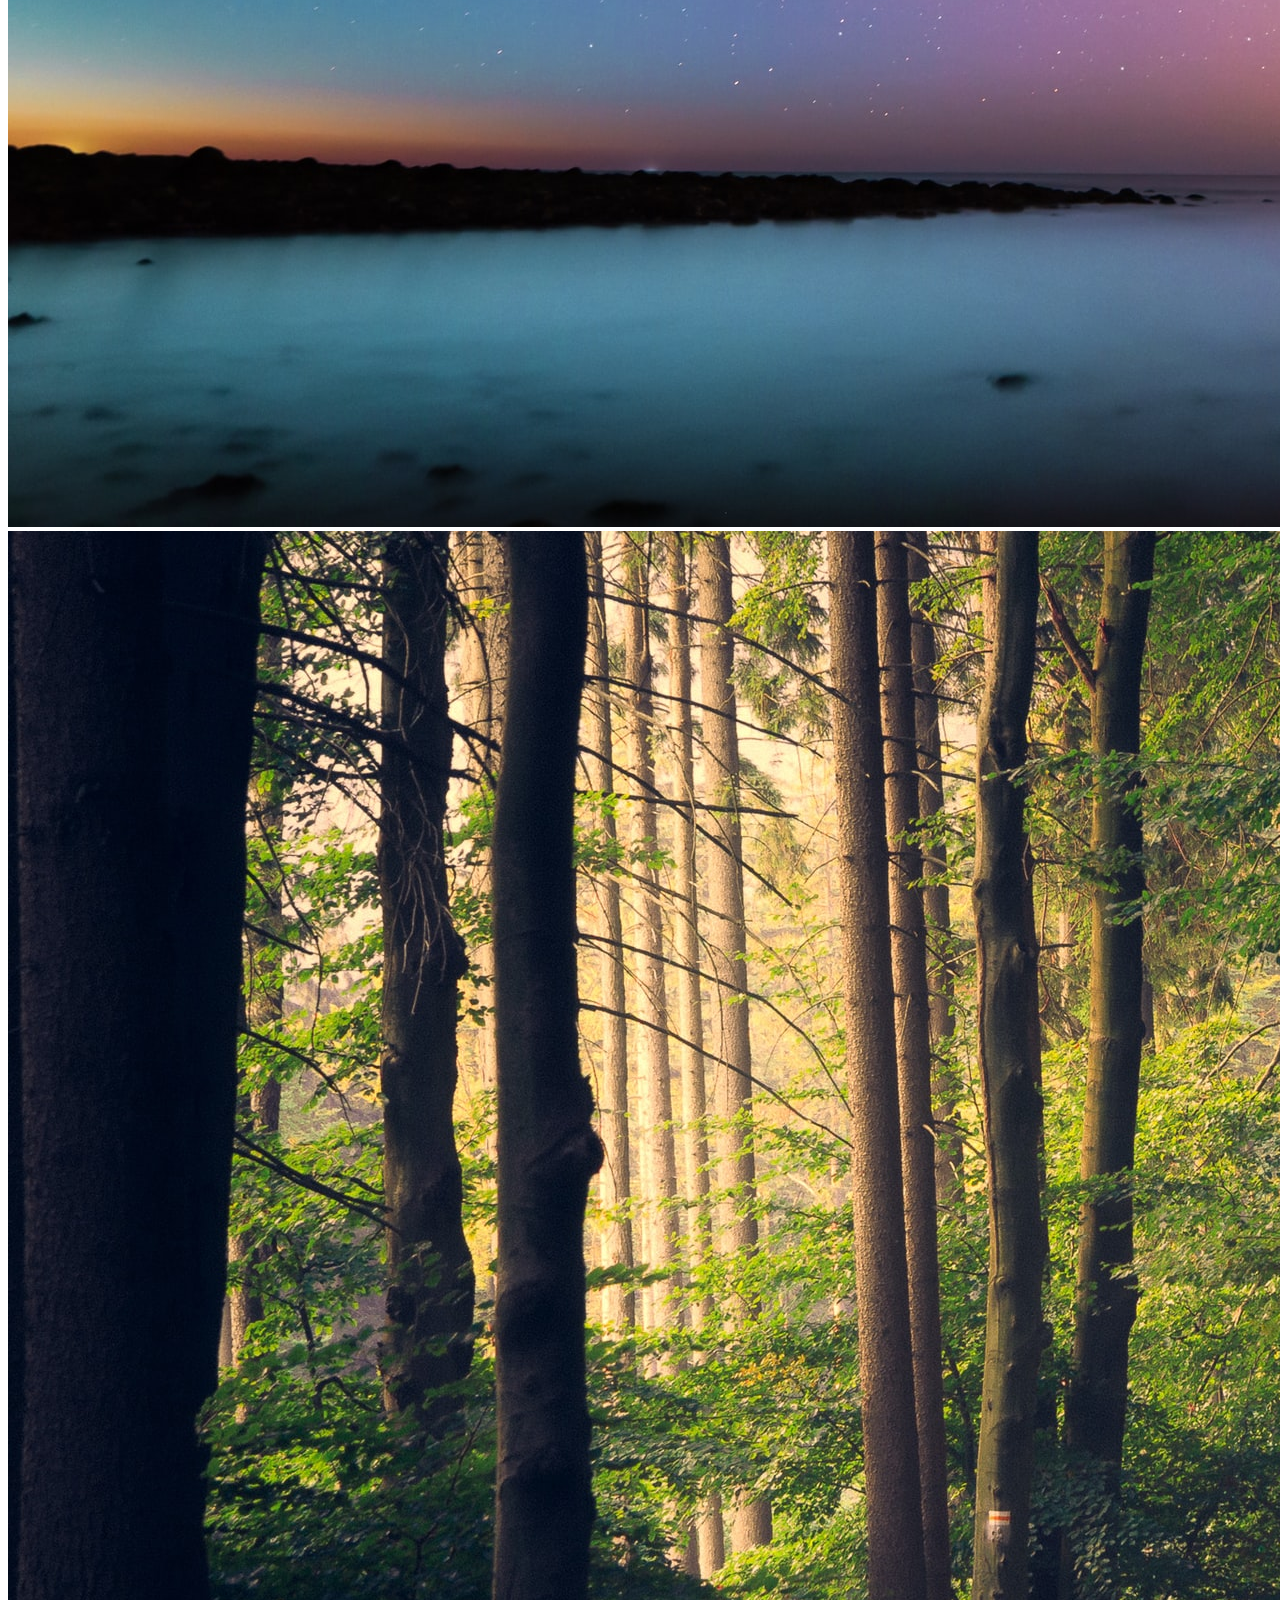
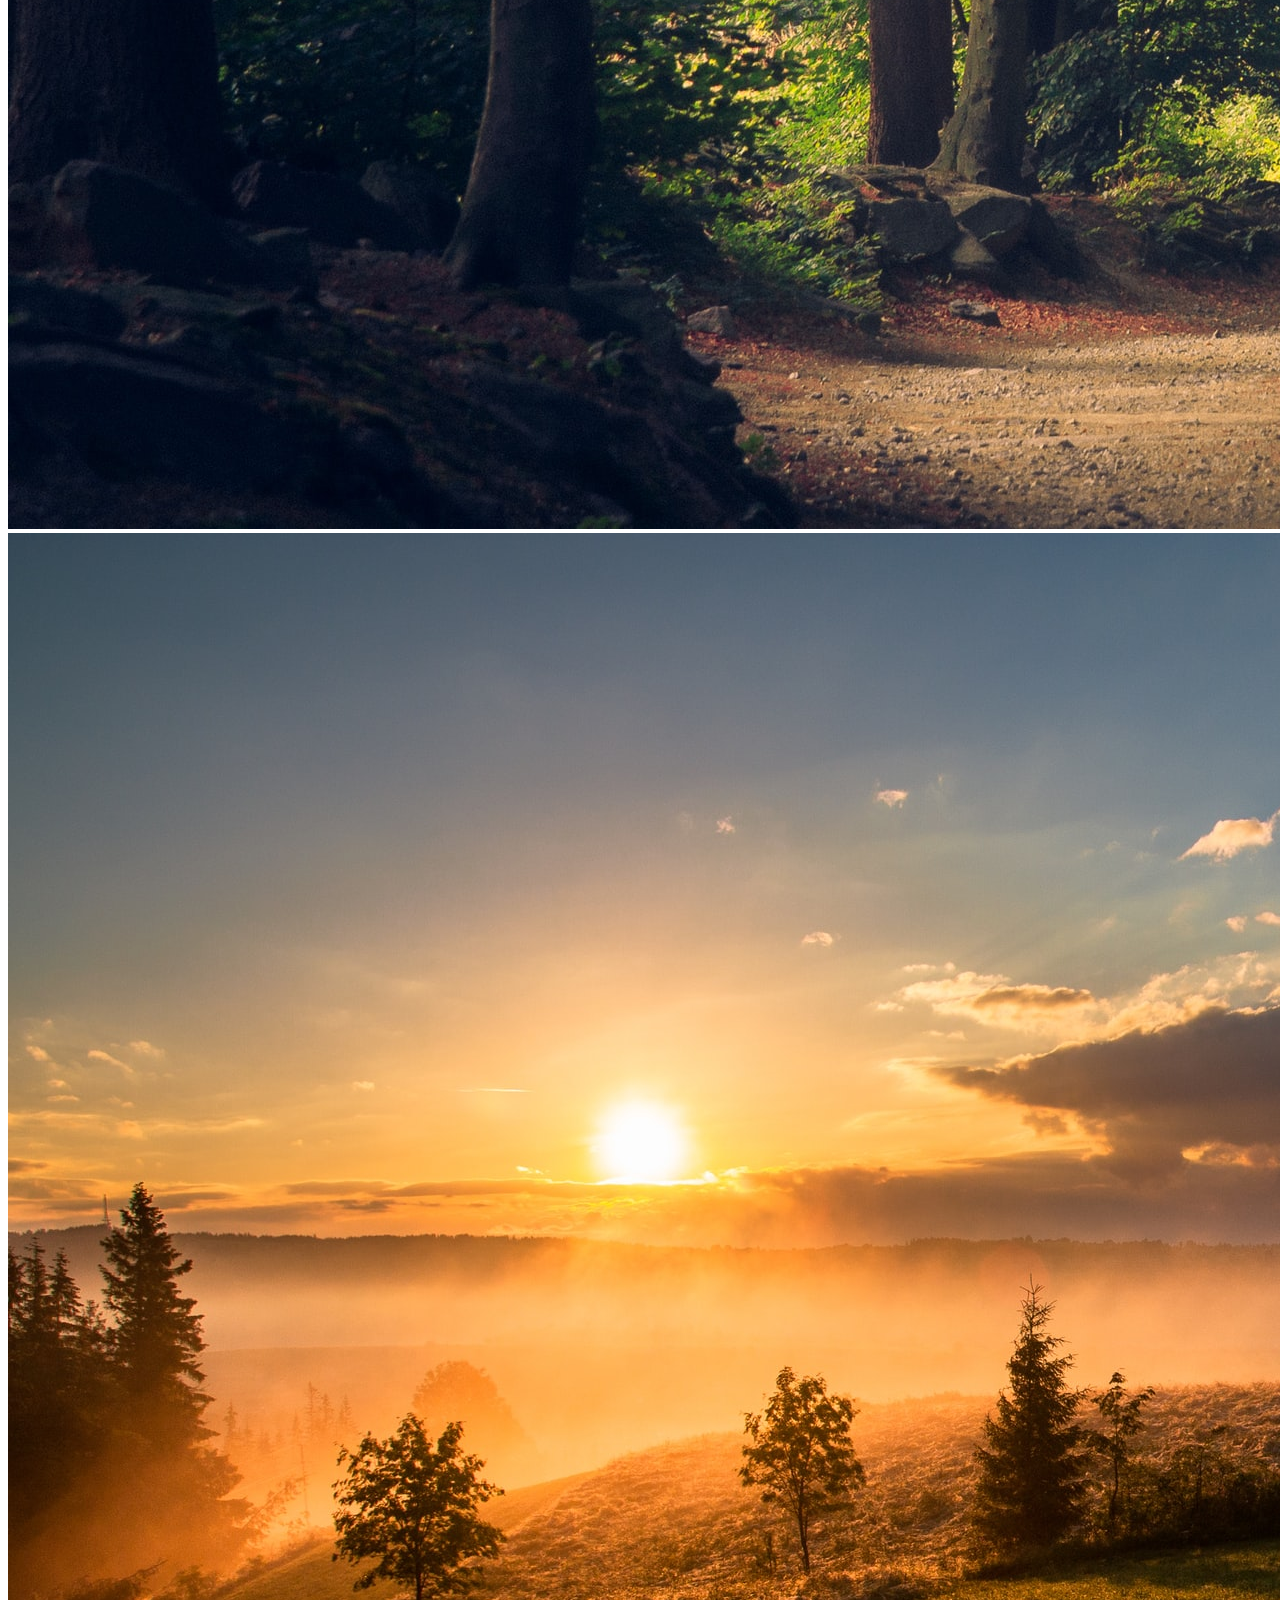
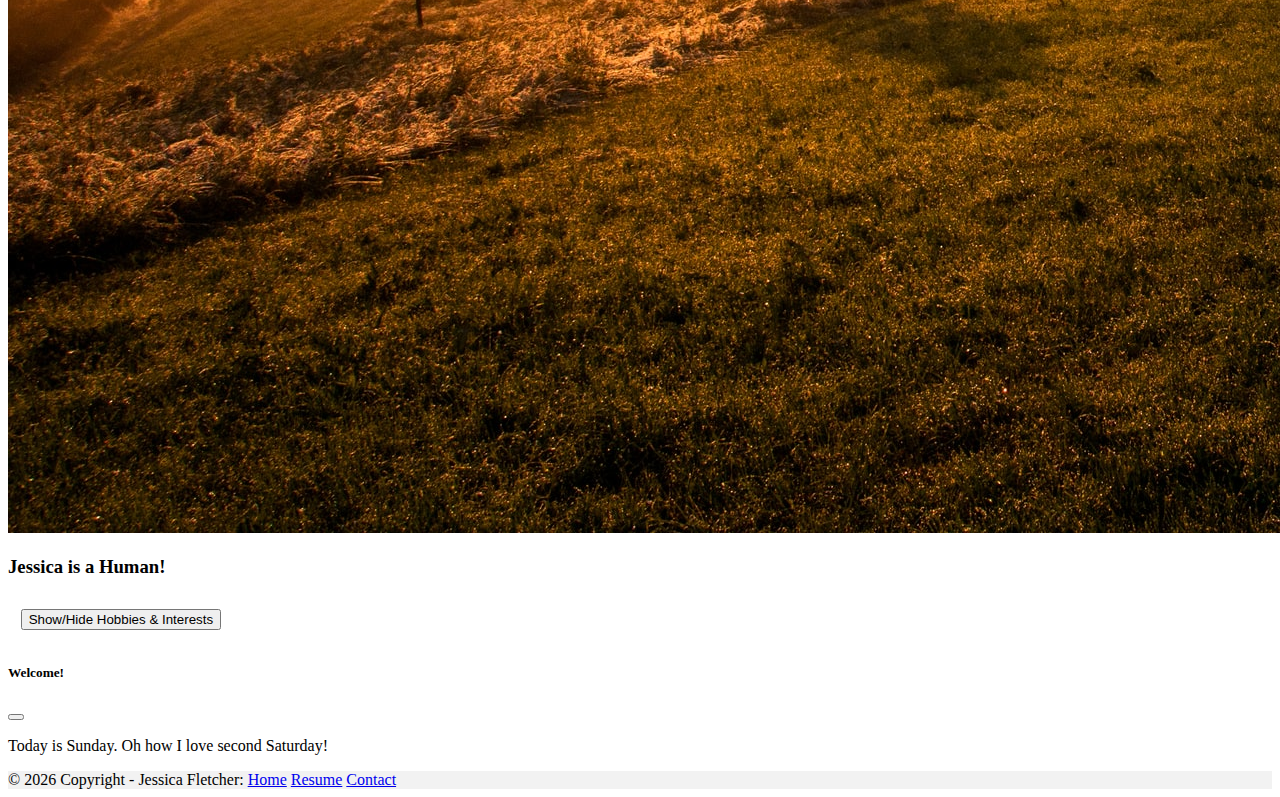
==== commit fb3c26c8: "Moved file locations and updated links- working on getting ready for php versions" ====
--- a/index.html
+++ b/index.html
@@ -4,7 +4,7 @@
         <meta charset="UTF-8" />
         <meta name="viewport" content="width=device-width, initial-scale=1.0" />
         <link href="https://cdn.jsdelivr.net/npm/bootstrap@5.1.3/dist/css/bootstrap.min.css" rel="stylesheet" integrity="sha384-1BmE4kWBq78iYhFldvKuhfTAU6auU8tT94WrHftjDbrCEXSU1oBoqyl2QvZ6jIW3" crossorigin="anonymous">
-        <link rel="stylesheet" type="text/css" href="/pages/css/landingpage.css">
+        <link rel="stylesheet" type="text/css" href="/files/css/landingpage.css">
     </head>
     <body>
         <!-- NavBar -->
@@ -24,6 +24,9 @@
                             <a class="nav-link" href="http://www.jessicafletcher.slccwebdev.com/wordpress" target="_blank">WordPress Website</a>
                         </li>
                         <li class="nav-item">
+                            <a class="nav-link" href="/files/php/index.php" target="_blank">PHP Page</a>
+                        </li>
+                        <li class="nav-item">
                             <a class="nav-link" href="#contact">Contact Me</a>
                         </li>
                         <li class="nav-item dropdown">
@@ -31,10 +34,10 @@
                             Resume
                             </a>
                             <ul class="dropdown-menu" aria-labelledby="navbarDropdownMenuLink">
-                                <li><a class="dropdown-item" href="/pages/index.html" target="_blank">Work & Education</a></li>
-                                <li><a class="dropdown-item" href="/pages/skills.html" target="_blank">Skills & Competencies</a></li>
-                                <li><a class="dropdown-item" href="/pages/portfolio.html" target="_blank">Portfolio</a></li>
-                                <li><a class="dropdown-item" href="/pages/about.html" target="_blank">References & Interests</a></li>
+                                <li><a class="dropdown-item" href="/files/html/index.html" target="_blank">Work & Education</a></li>
+                                <li><a class="dropdown-item" href="/files/html/skills.html" target="_blank">Skills & Competencies</a></li>
+                                <li><a class="dropdown-item" href="/files/html/portfolio.html" target="_blank">Portfolio</a></li>
+                                <li><a class="dropdown-item" href="/files/html/about.html" target="_blank">References & Interests</a></li>
                             </ul>
                         </li>
                         <button class="rounded-pill btn-outline-dark small" onclick="nameInput()">Who are you?!</button> <span id="nameAlert"></span>
@@ -51,7 +54,7 @@
                          <h1 class="display-1 font-weight-bold">Jessica Fletcher</h1>
                          <hr class="bg-white my-5">
                          <p class="font-weight-light">The perfect candidate for many creative projects. If you have an idea and don't know how to accomplish it yet, you've come to the right place to see your visions become reality.</p>
-                         <a class="btn btn-dark btn-lg mt-3 rounded-pill" href="pages/index.html" target="_blank">View Resume</a>
+                         <a class="btn btn-dark btn-lg mt-3 rounded-pill" href="files/html/index.html" target="_blank">View Resume</a>
                      </div>
                  </div>
              </div>
@@ -395,7 +398,7 @@
             <div class="text-center p-4" style="background-color: rgba(0, 0, 0, 0.05);">
                 © <span id="copyrightyear"></span> Copyright - Jessica Fletcher:
                 <a href="#">Home</a>
-                <a href="/pages/index.html" target="_blank">Resume</a>
+                <a href="/files/html/index.html" target="_blank">Resume</a>
                 <a href="#contact">Contact</a>
             </div>
         </footer>
--- a/files/css/landingpage.css
+++ b/files/css/landingpage.css
@@ -0,0 +1,42 @@
+.mainHeader {
+    height: 100vh;
+    min-height: 40em;
+    background-image: url("../../images/butterflybg.jpg");
+    background-size: cover;
+    background-position: center;
+    background-repeat: no-repeat;
+    background-attachment: scroll;
+}
+
+#references {
+    text-align: center;
+    display: block;
+    overflow-x: auto;
+    white-space: nowrap;
+}
+
+#btnToggle {
+    margin: 1%;
+}
+
+#hobbies {
+    display: none;
+}
+
+#hobbiesList {
+    list-style: none;
+}
+
+.errorAct {
+    color: rgb(255, 0, 191);
+}
+
+#btnAct {
+    margin: 1%;
+}
+
+#helpbutton {
+    position: fixed;
+    right: 3vw;
+    bottom: 3vh;
+}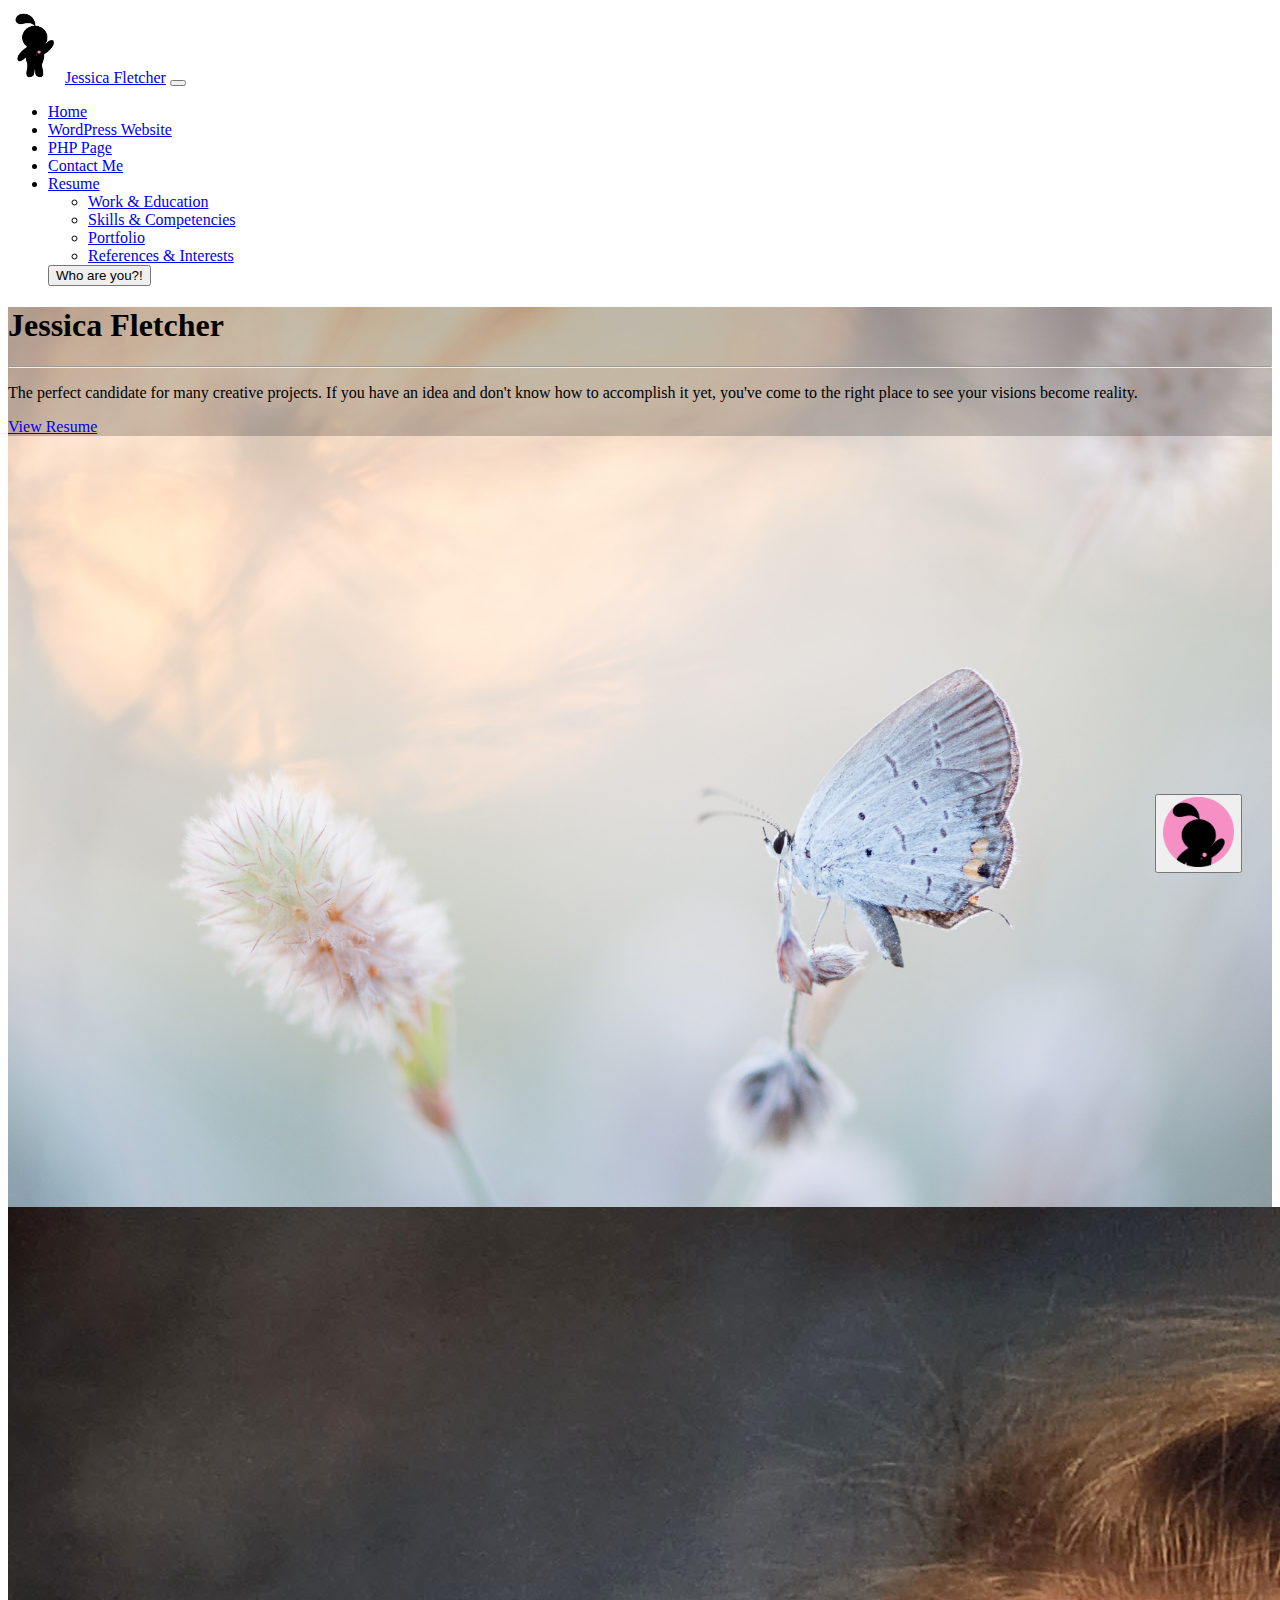
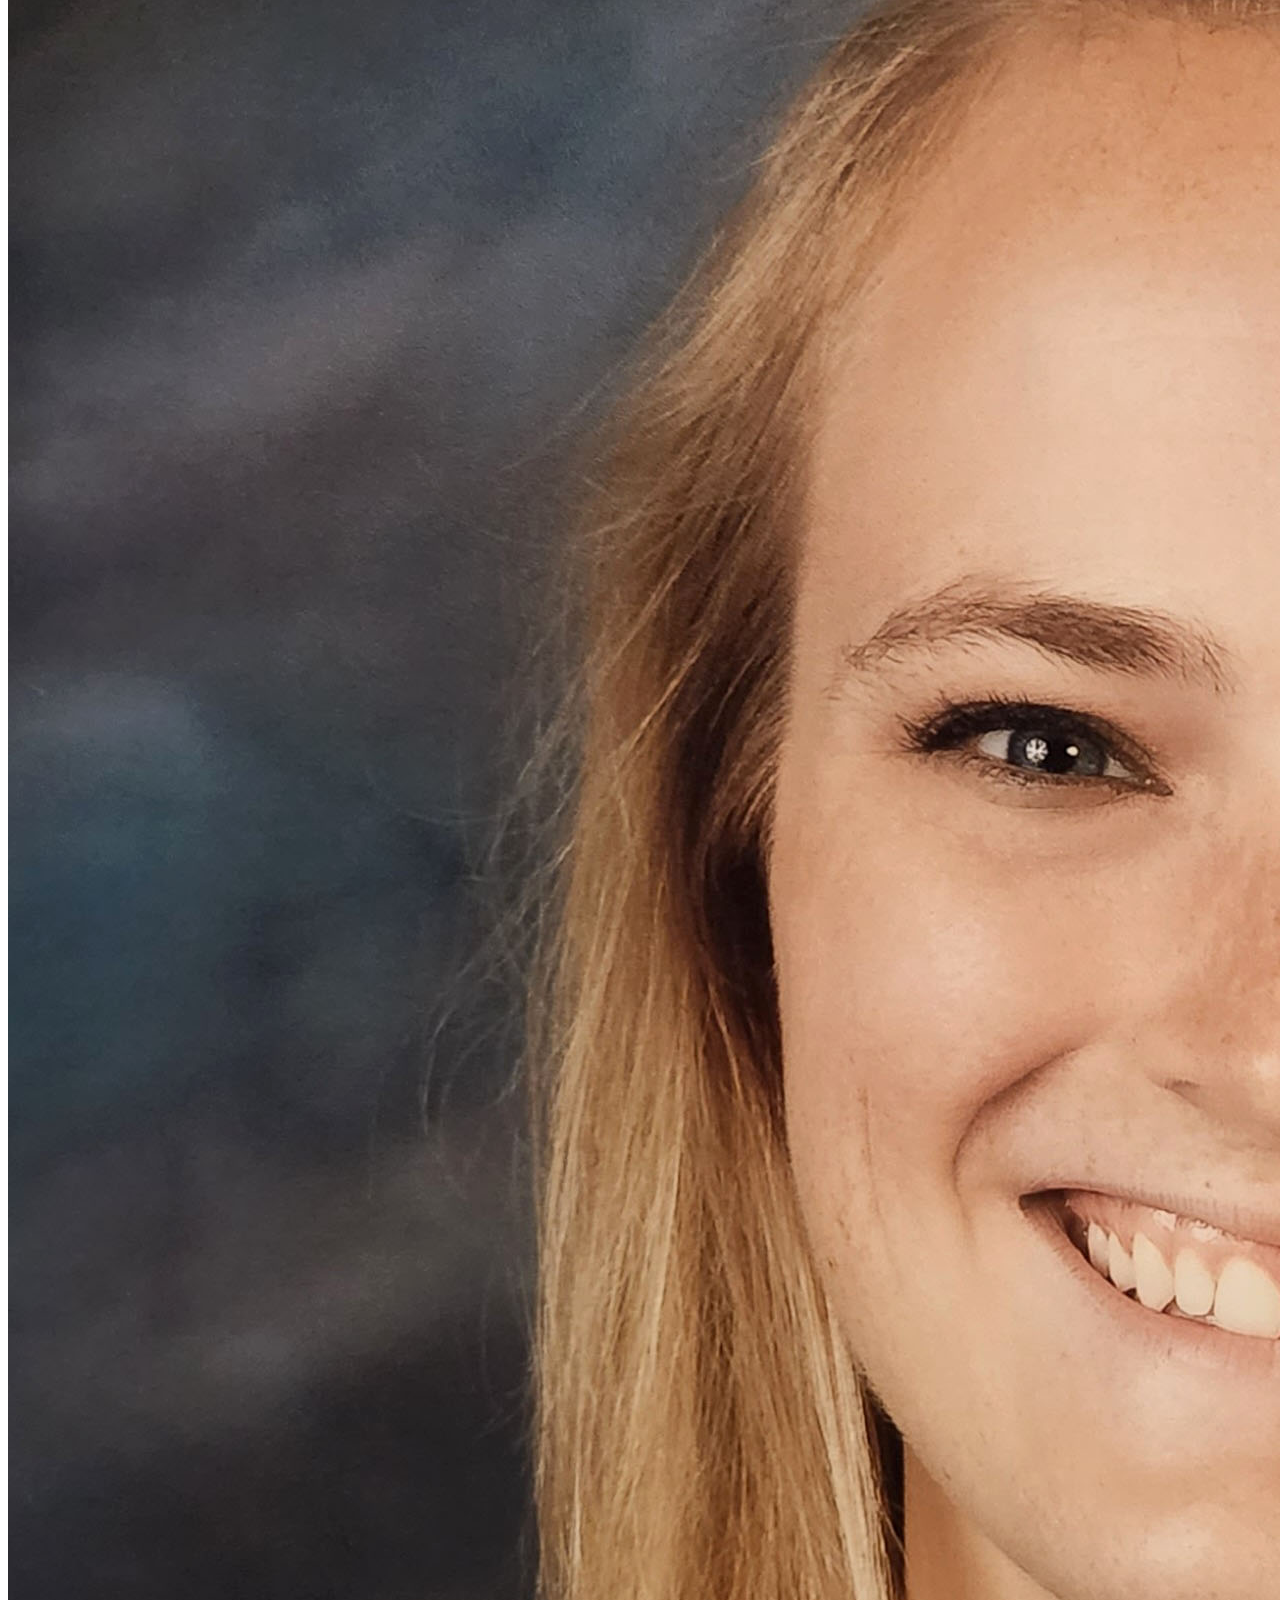
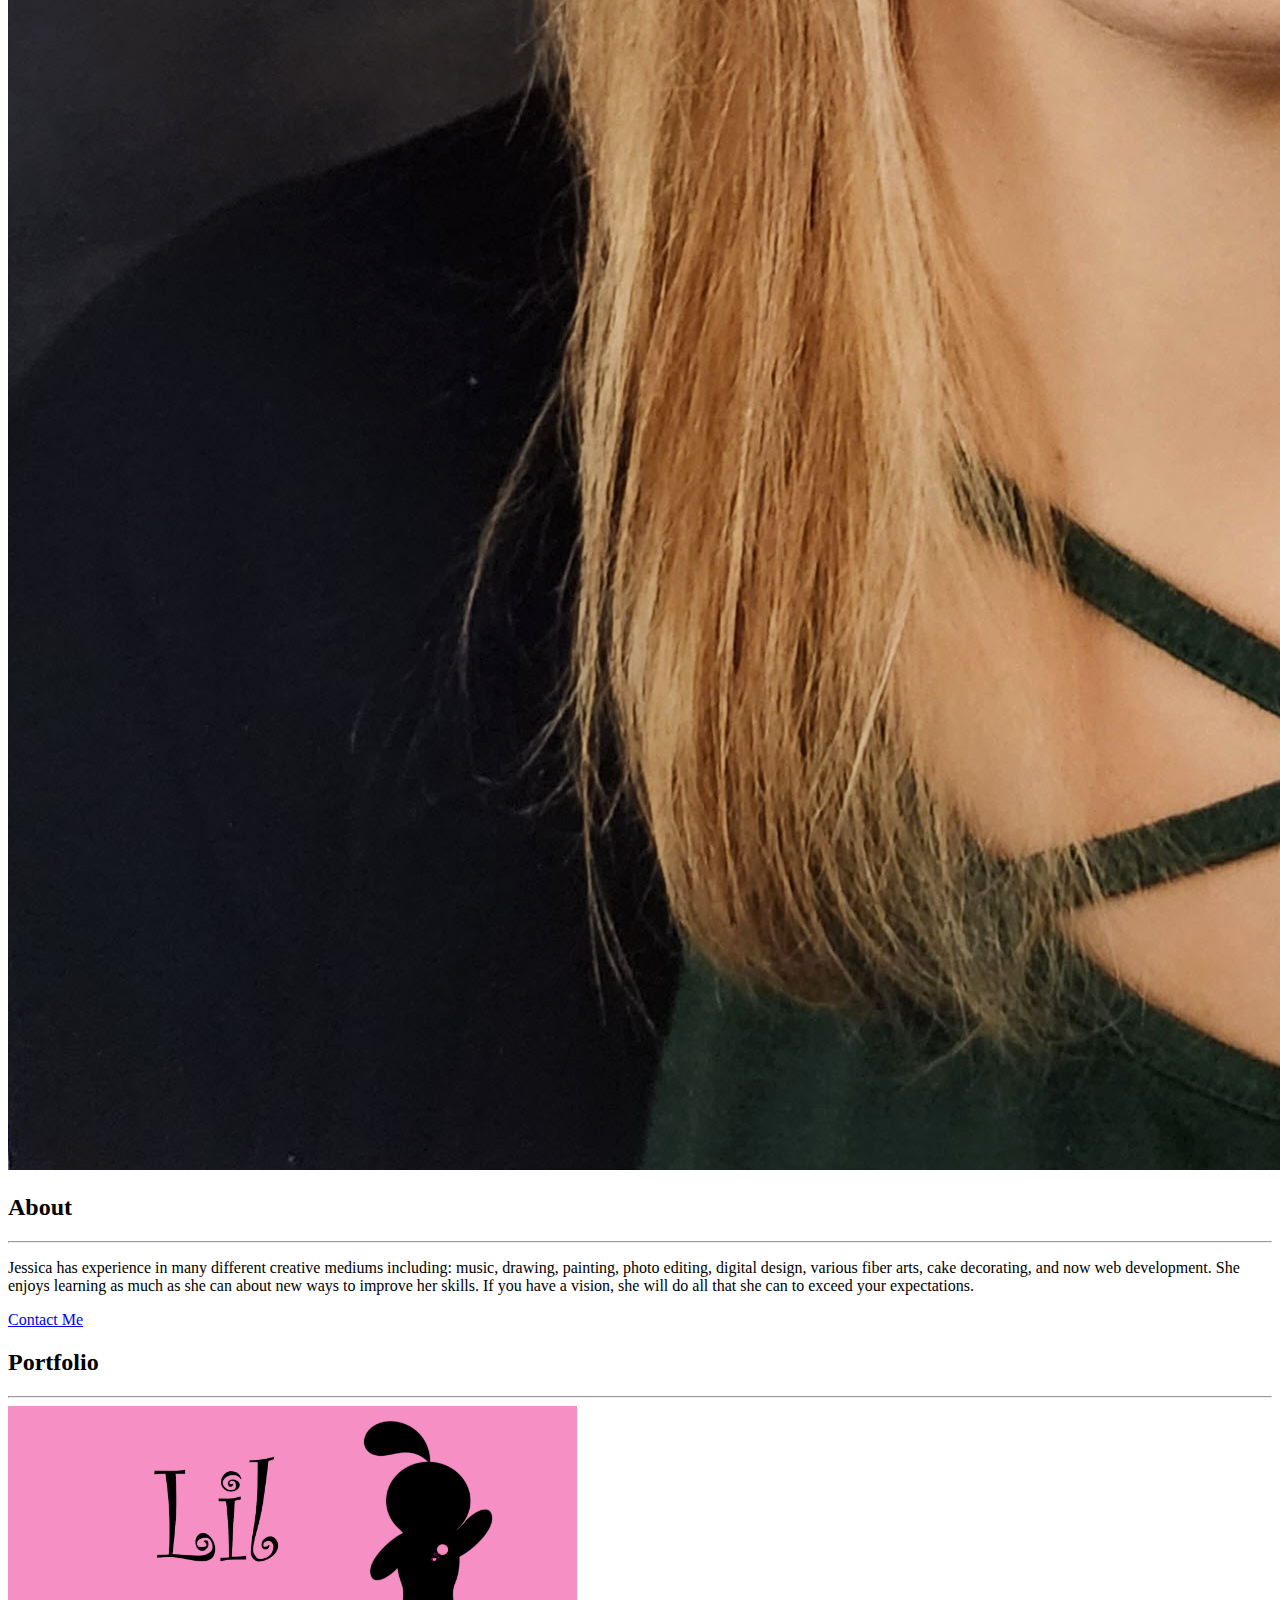
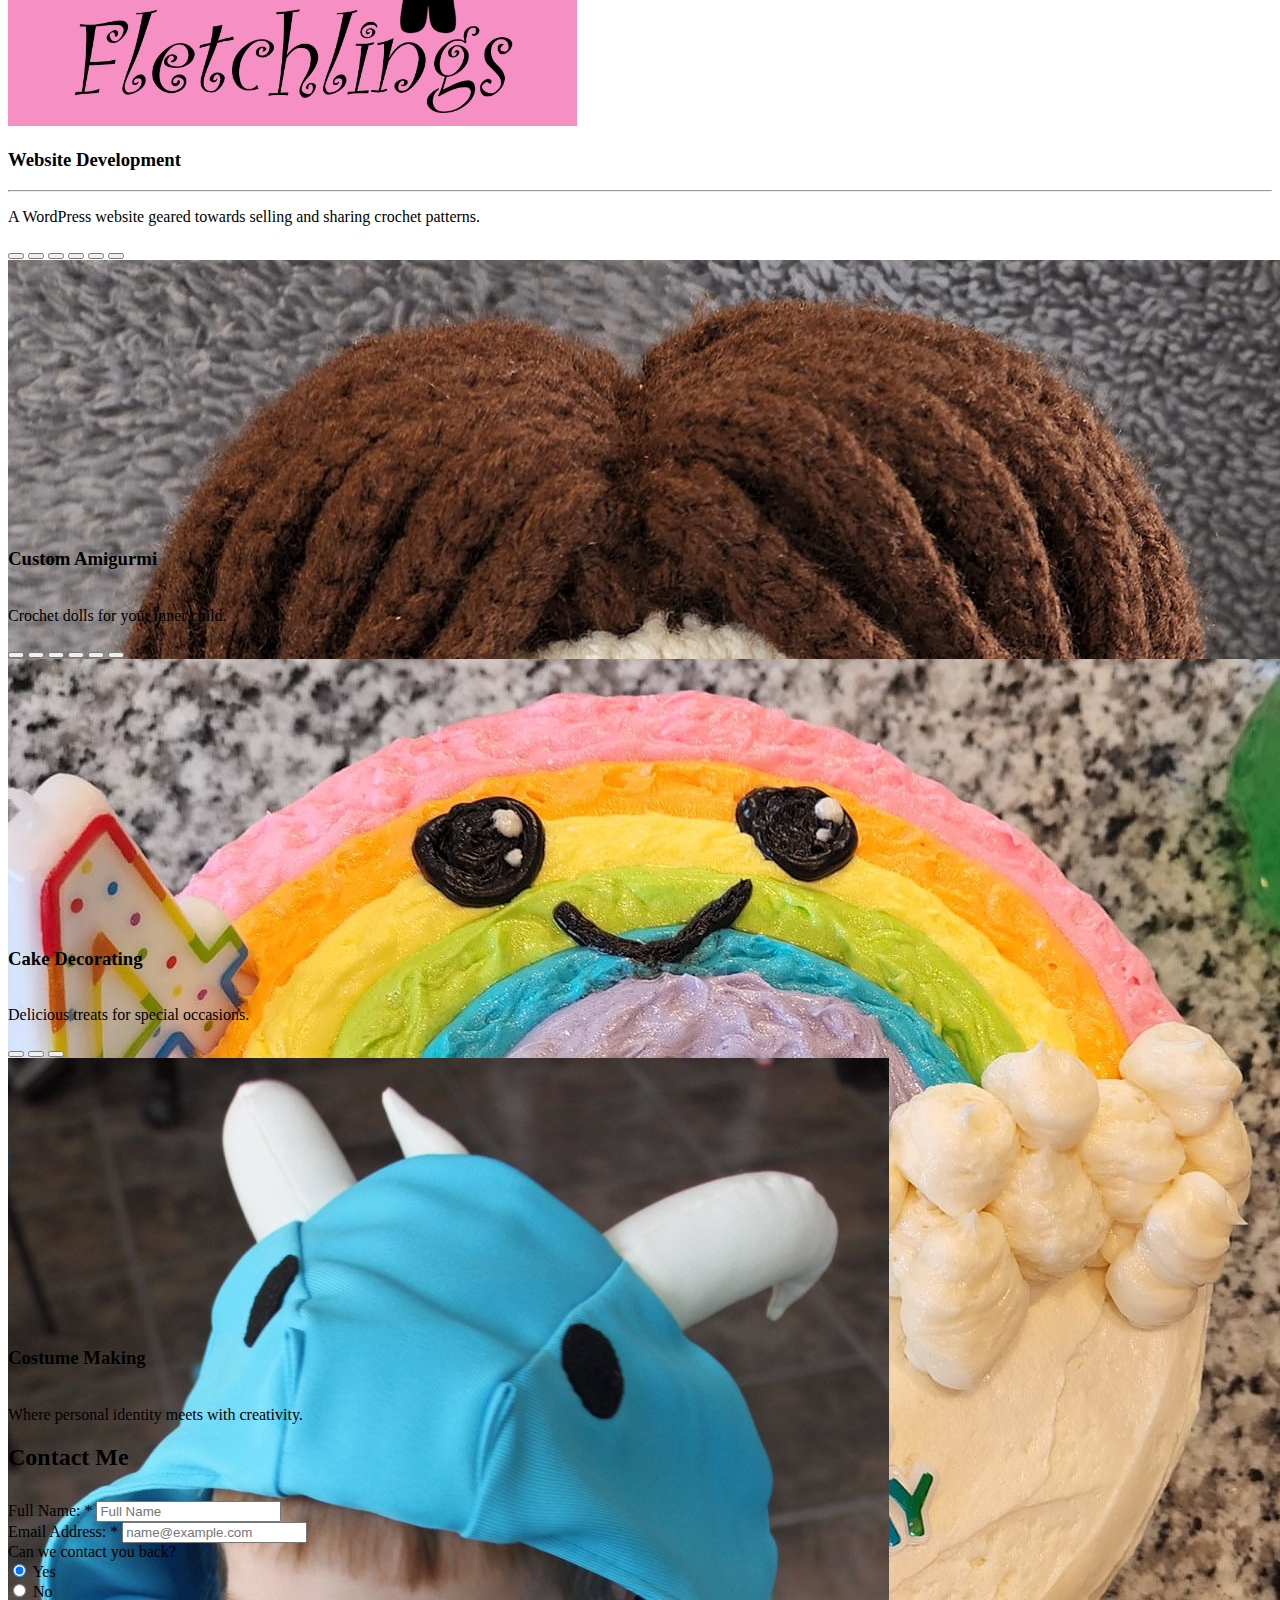
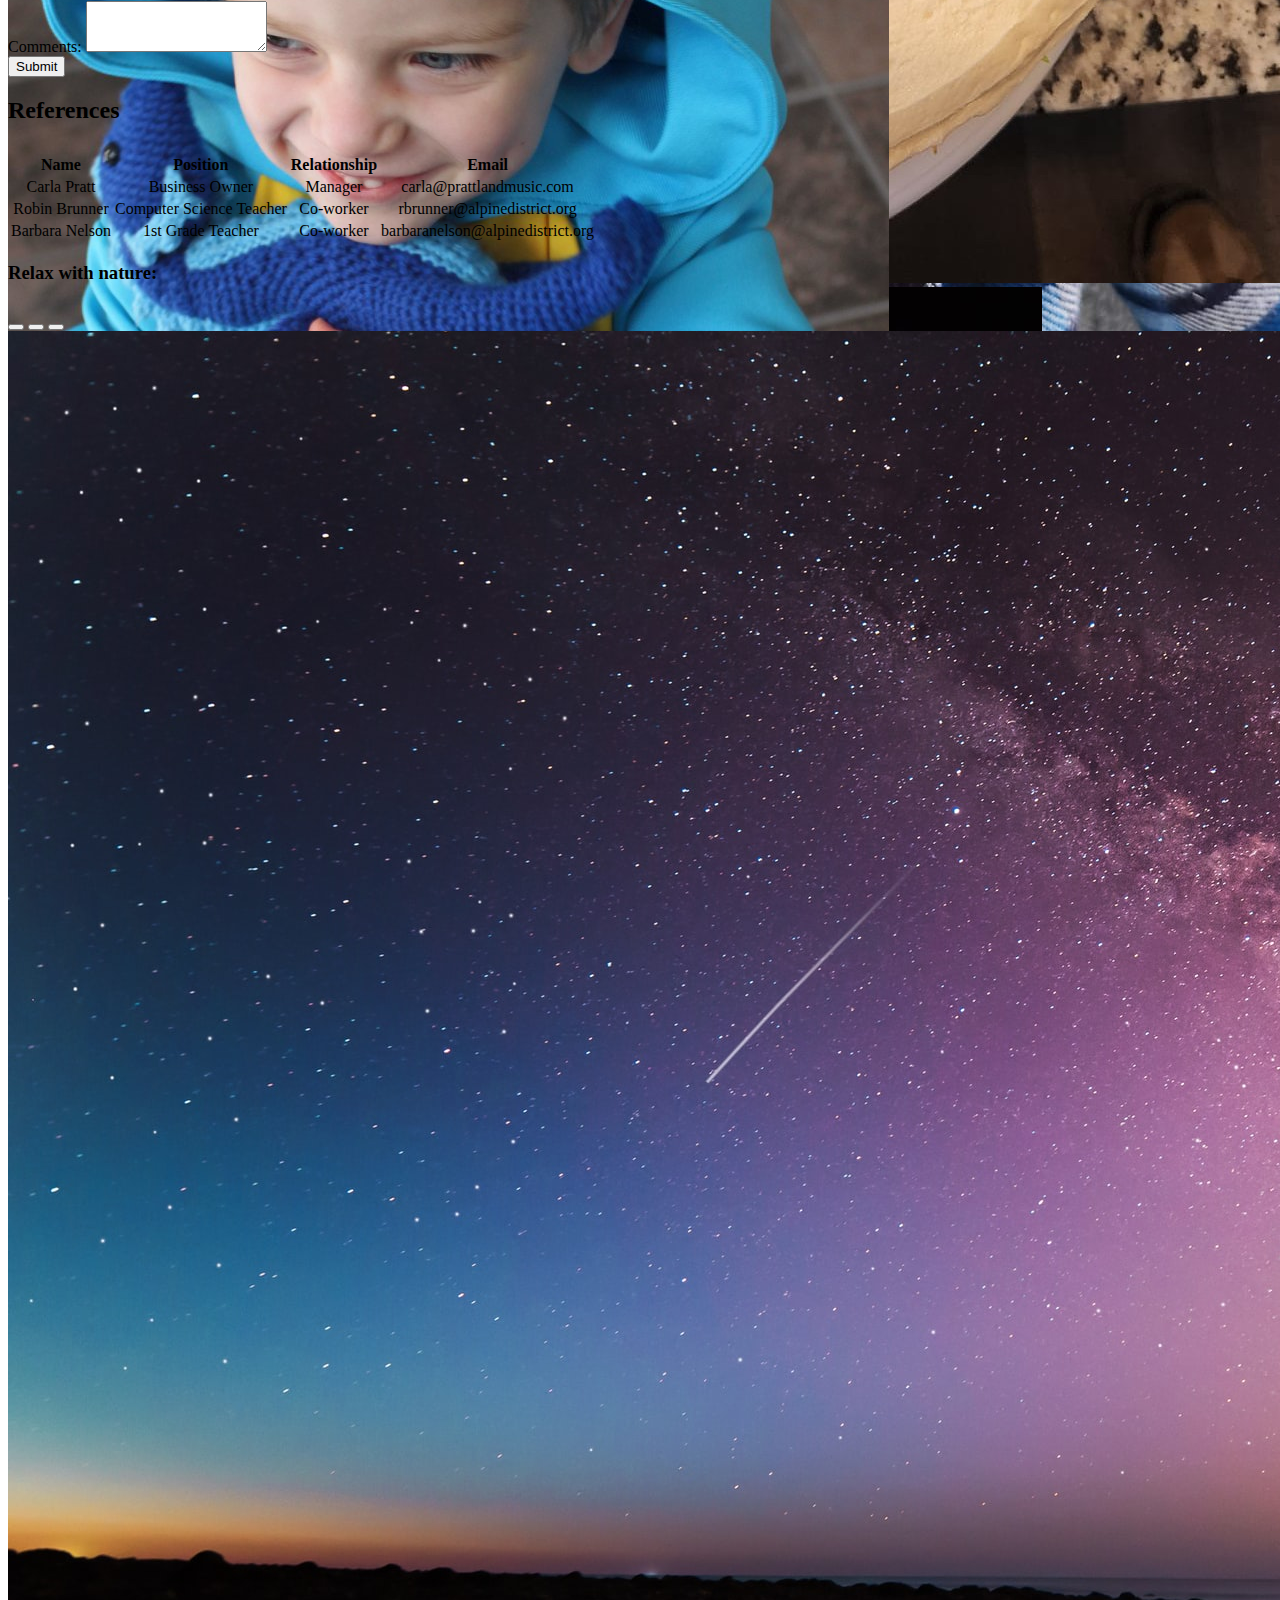
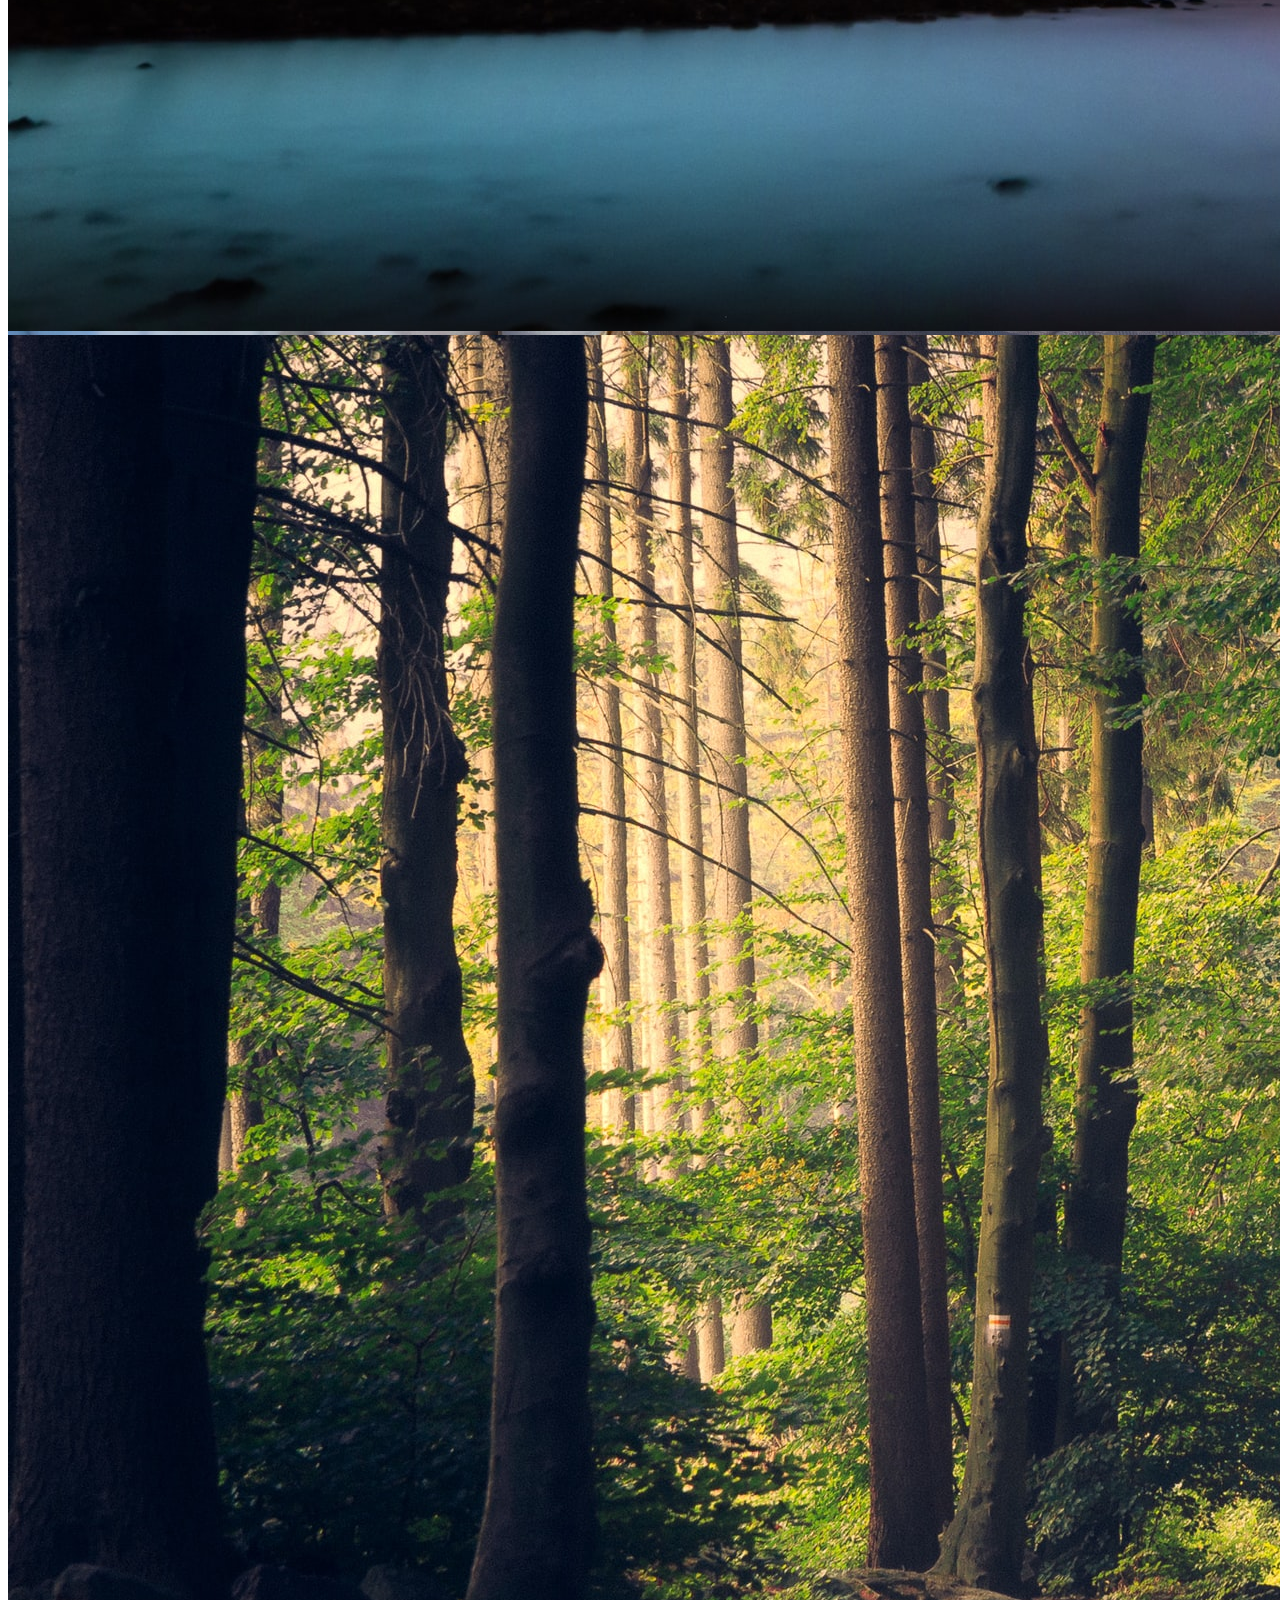
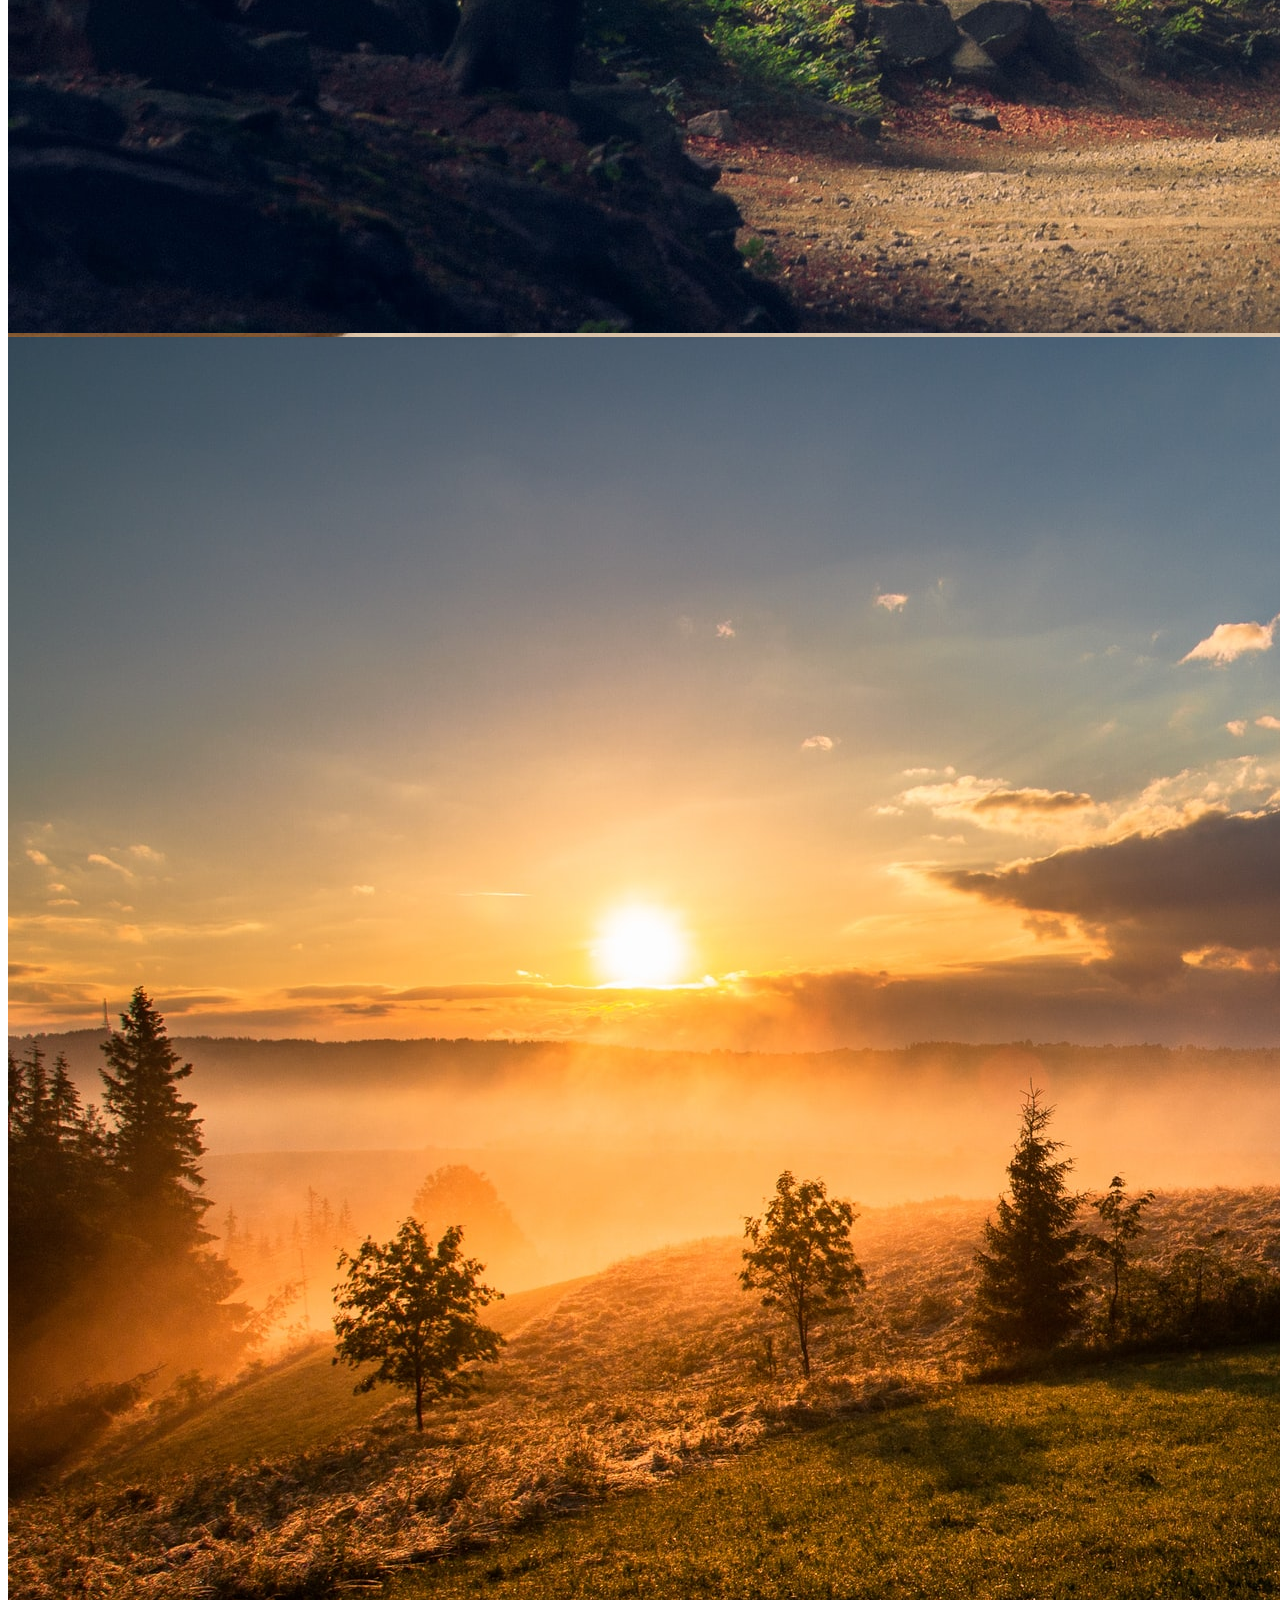
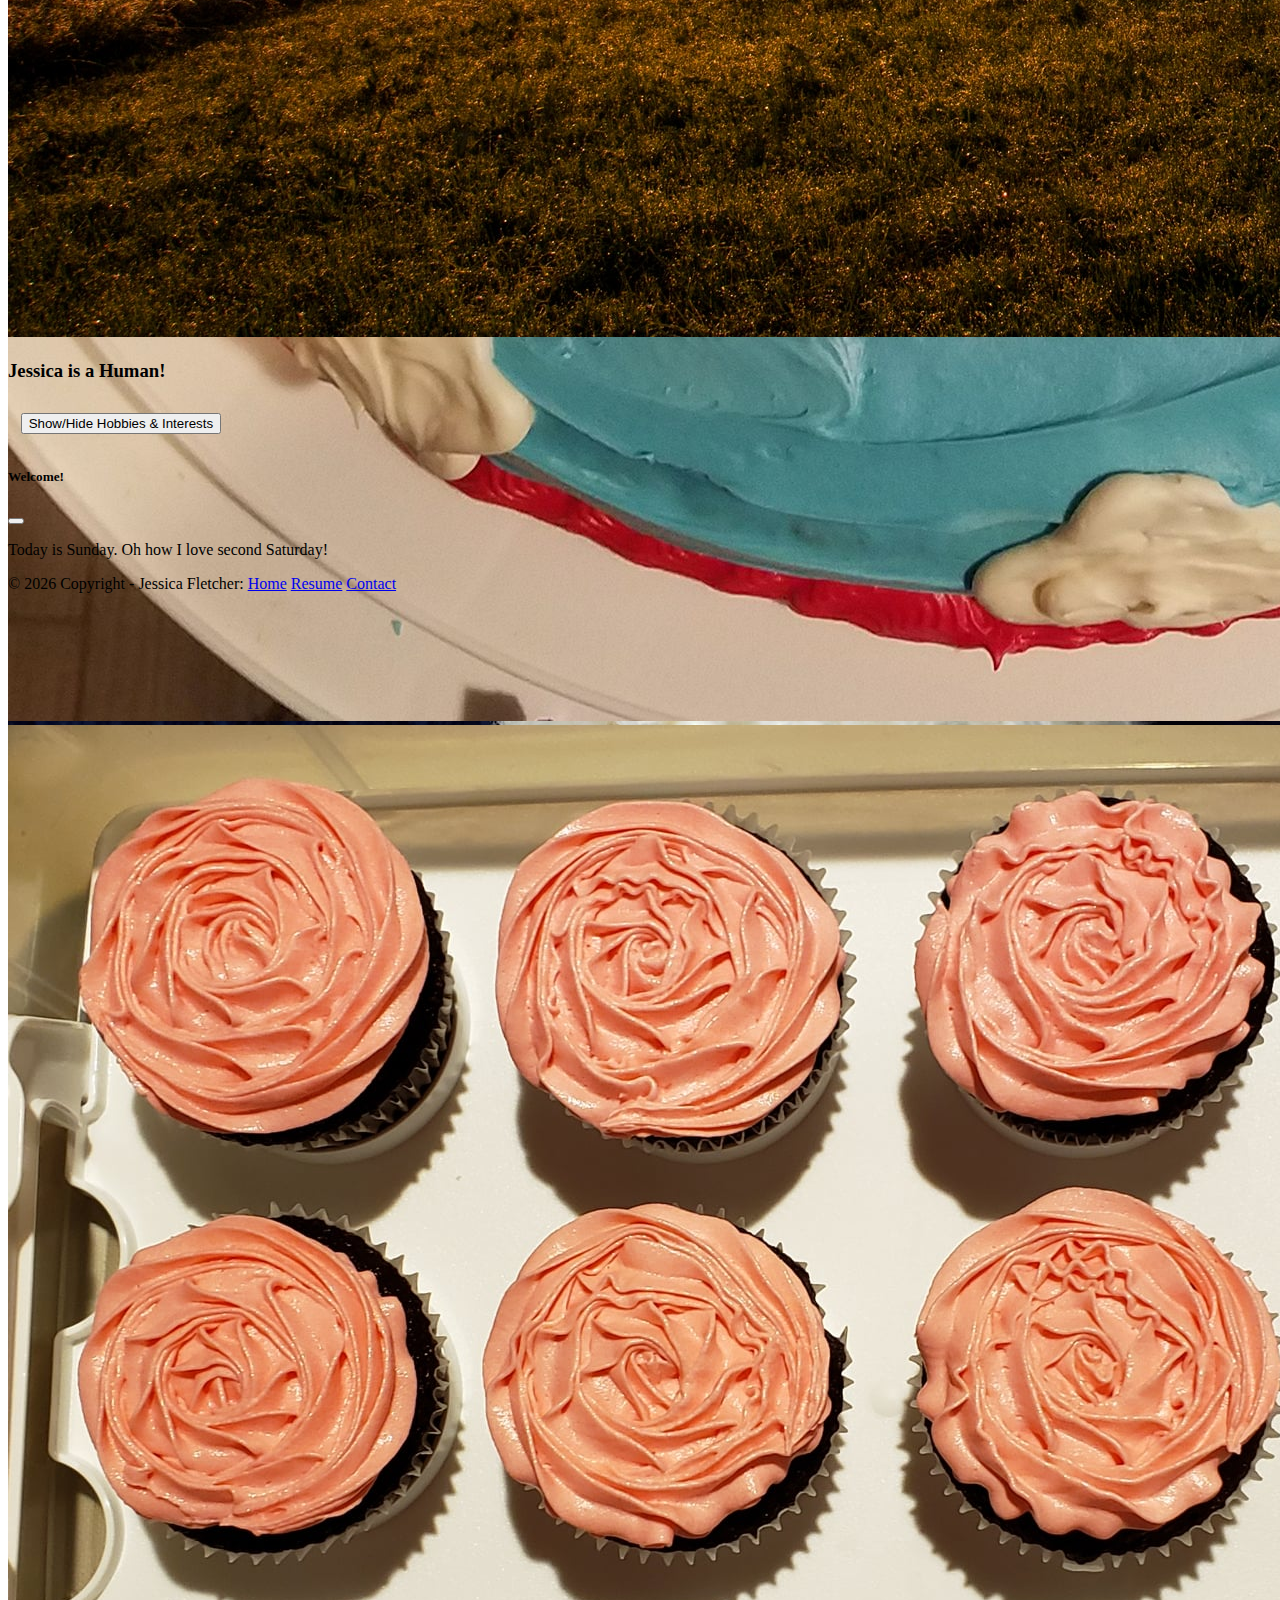
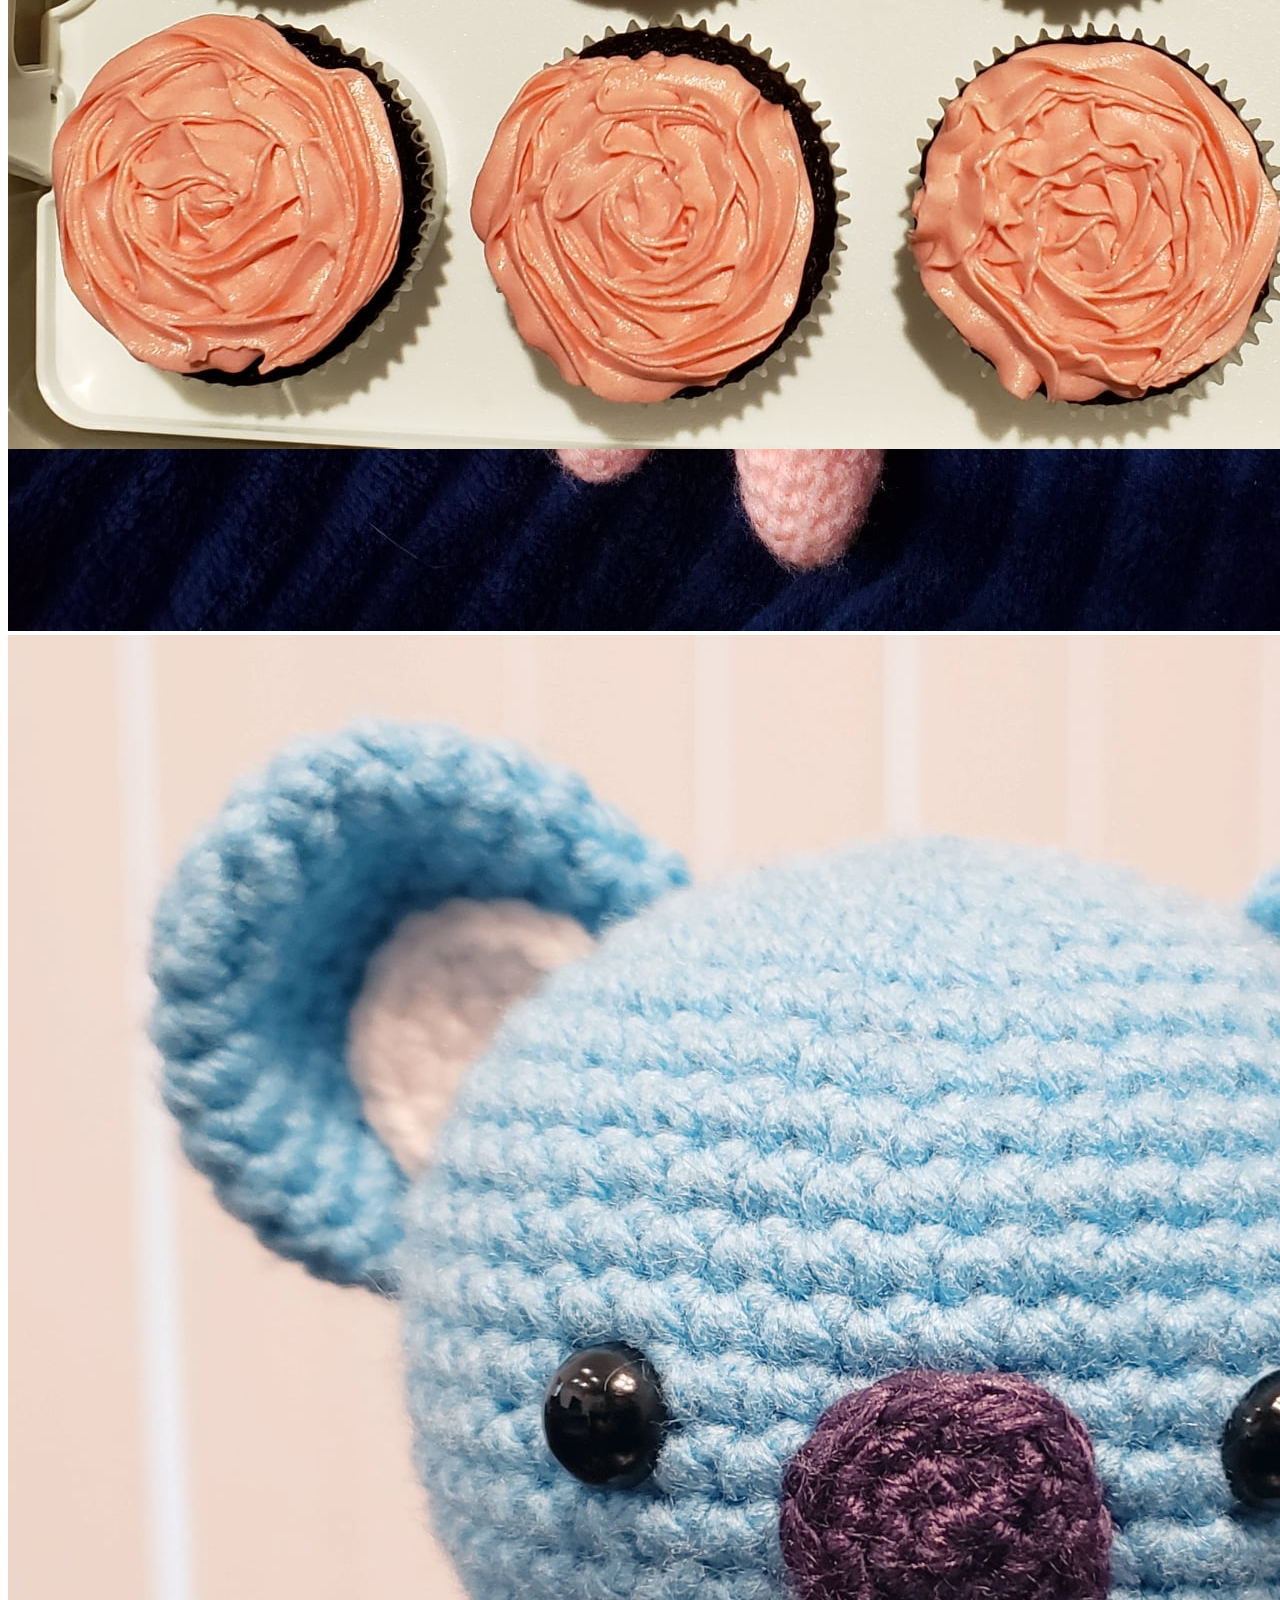
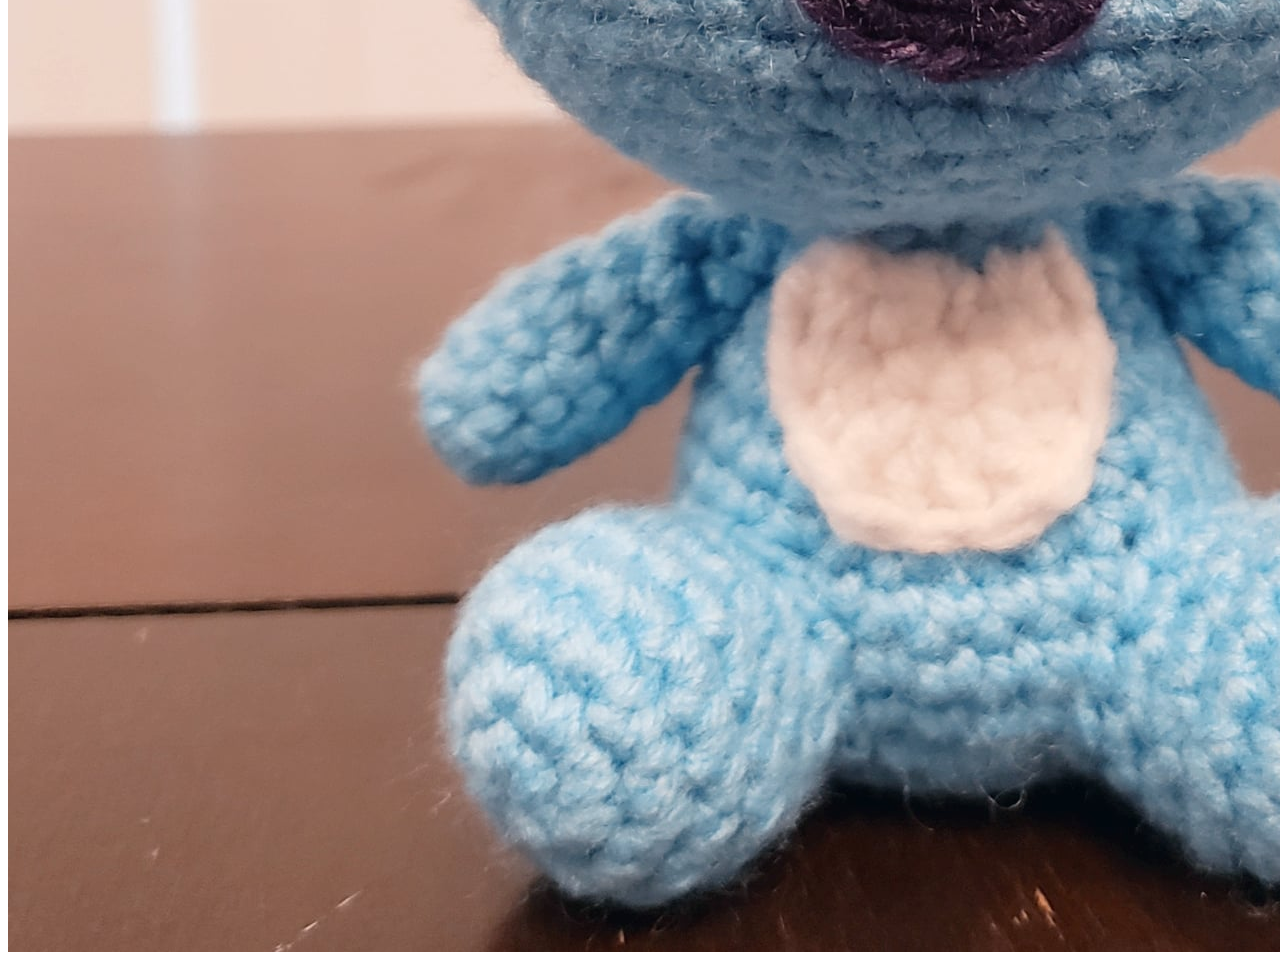
==== commit 62bd8663: "Updating Practice PHP page and adding pictures." ====
--- a/index.html
+++ b/index.html
@@ -5,6 +5,8 @@
         <meta name="viewport" content="width=device-width, initial-scale=1.0" />
         <link href="https://cdn.jsdelivr.net/npm/bootstrap@5.1.3/dist/css/bootstrap.min.css" rel="stylesheet" integrity="sha384-1BmE4kWBq78iYhFldvKuhfTAU6auU8tT94WrHftjDbrCEXSU1oBoqyl2QvZ6jIW3" crossorigin="anonymous">
         <link rel="stylesheet" type="text/css" href="/files/css/landingpage.css">
+        <link rel="shortcut icon" href="/images/fletchlinghelpbutton.png">
+        <title>Jessica Fletcher's Website</title>
     </head>
     <body>
         <!-- NavBar -->
@@ -24,7 +26,7 @@
                             <a class="nav-link" href="http://www.jessicafletcher.slccwebdev.com/wordpress" target="_blank">WordPress Website</a>
                         </li>
                         <li class="nav-item">
-                            <a class="nav-link" href="/files/php/index.php" target="_blank">PHP Page</a>
+                            <a class="nav-link" href="/files/php/practice.php" target="_blank">PHP Page</a>
                         </li>
                         <li class="nav-item">
                             <a class="nav-link" href="#contact">Contact Me</a>
@@ -92,15 +94,14 @@
                     <!-- Portfolio Item1 -->
                     <div class="col mb-4">
                         <div class="card bg-light text-center border-light shadow h-100">
-                            <img class="card-img-top" src="/images/fletchlinglogo.png" alt="Lil Fletchlings Logo" style="object-fit:cover; height:20em;">
+                            <a href="http://www.jessicafletcher.slccwebdev.com/wordpress/" target="blank">
+                                <img class="card-img-top" src="/images/fletchlinglogo.png" alt="Lil Fletchlings Logo" style="object-fit:cover; height:20em;">
+                            </a>
                             <div class="card-body">
                                 <h3 class="card-title">Website Development</h3>
                                 <hr class="bg-dark">
                                 <p class="card-text">A WordPress website geared towards selling and sharing crochet patterns.</p>
                             </div>
-                            <div class="card-footer">
-                                <a class="btn btn-outline-dark btn-lg mt-2" href="http://www.jessicafletcher.slccwebdev.com/wordpress/" target="_blank">Visit Page</a>
-                            </div>
                         </div>
                     </div>
                     <!-- Portfolio Item1 End -->
@@ -108,15 +109,47 @@
                     <!-- Portfolio Item2 -->
                      <div class="col mb-4">
                         <div class="card bg-light text-center border-light shadow h-100">
-                            <img class="card-img-top" src="/images/loldoll.jpg" alt="Crochet Doll Princess" style="object-fit:cover; height:20em;">
+                            <div id="carouselIndicators1" class="carousel slide" data-bs-ride="carousel">
+                                <div class="carousel-indicators">
+                                    <button type="button" data-bs-target="#carouselIndicators1" data-bs-slide-to="0" class="active" aria-current="true" aria-label="Slide 1"></button>
+                                    <button type="button" data-bs-target="#carouselIndicators1" data-bs-slide-to="1" aria-label="Slide 2"></button>
+                                    <button type="button" data-bs-target="#carouselIndicators1" data-bs-slide-to="2" aria-label="Slide 3"></button>
+                                    <button type="button" data-bs-target="#carouselIndicators1" data-bs-slide-to="3" aria-label="Slide 4"></button>
+                                    <button type="button" data-bs-target="#carouselIndicators1" data-bs-slide-to="4" aria-label="Slide 5"></button>
+                                    <button type="button" data-bs-target="#carouselIndicators1" data-bs-slide-to="5" aria-label="Slide 6"></button>
+                                </div>
+                                <div id="portfolio-carousel" class="carousel-inner">
+                                    <!-- Ami Image 1 -->
+                                    <div class="carousel-item active">
+                                        <img src="/images/billyloomis.jpg" class="d-block w-50 m-auto" alt="Picture of the night sky.">
+                                    </div>
+                                    <!-- Ami Image 2 -->
+                                    <div class="carousel-item">
+                                        <img src="/images/loldoll.jpg" class="d-block w-50 m-auto" alt="Picture of the woods.">
+                                    </div>
+                                    <!-- Ami Image 3 -->
+                                    <div class="carousel-item">
+                                        <img src="/images/starbutterfly.jpg" class="d-block w-50 m-auto" alt="Picture of the morning horizon.">
+                                    </div>
+                                    <!-- Ami Image 4 -->
+                                    <div class="carousel-item">
+                                        <img src="/images/spiderman.jpg" class="d-block w-50 m-auto" alt="Picture of the morning horizon.">
+                                    </div>
+                                    <!-- Ami Image 5 -->
+                                    <div class="carousel-item">
+                                        <img src="/images/peonyballerina.jpg" class="d-block w-50 m-auto" alt="Picture of the morning horizon.">
+                                    </div>
+                                    <!-- Ami Image 6 -->
+                                    <div class="carousel-item">
+                                        <img src="/images/koala.jpg" class="d-block w-75 m-auto" alt="Picture of the morning horizon.">
+                                    </div>
+                                </div>
+                            </div>
                             <div class="card-body">
                                 <h3 class="card-title">Custom Amigurmi</h3>
                                 <hr class="bg-dark">
                                 <p class="card-text">Crochet dolls for your inner child.</p>
                             </div>
-                            <div class="card-footer">
-                                <a class="btn btn-outline-dark btn-lg mt-2" href="/images/loldoll.jpg" target="_blank">View Full Image</a>
-                            </div>
                         </div>
                     </div>
                     <!-- Portfolio Item2 End -->
@@ -124,15 +157,47 @@
                     <!-- Portfolio Item3 -->
                     <div class="col mb-4">
                         <div class="card bg-light text-center border-light shadow h-100">
-                            <img class="card-img-top" src="/images/unicorncake.jpg" alt="Unicorn Cake" style="object-fit:cover; height:20em;">
+                            <div id="carouselIndicators2" class="carousel slide" data-bs-ride="carousel">
+                                <div class="carousel-indicators">
+                                    <button type="button" data-bs-target="#carouselIndicators2" data-bs-slide-to="0" class="active" aria-current="true" aria-label="Slide 1"></button>
+                                    <button type="button" data-bs-target="#carouselIndicators2" data-bs-slide-to="1" aria-label="Slide 2"></button>
+                                    <button type="button" data-bs-target="#carouselIndicators2" data-bs-slide-to="2" aria-label="Slide 3"></button>
+                                    <button type="button" data-bs-target="#carouselIndicators2" data-bs-slide-to="3" aria-label="Slide 4"></button>
+                                    <button type="button" data-bs-target="#carouselIndicators2" data-bs-slide-to="4" aria-label="Slide 5"></button>
+                                    <button type="button" data-bs-target="#carouselIndicators2" data-bs-slide-to="5" aria-label="Slide 6"></button>
+                                </div>
+                                <div id="portfolio-carousel" class="carousel-inner">
+                                    <!-- Cake Image 1 -->
+                                    <div class="carousel-item active">
+                                        <img src="/images/rainbow-cake.jpg" class="d-block w-50 m-auto" alt="Picture of the night sky.">
+                                    </div>
+                                    <!-- Cake Image 2 -->
+                                    <div class="carousel-item">
+                                        <img src="/images/jet-cake.jpg" class="d-block w-50 m-auto" alt="Picture of the woods.">
+                                    </div>
+                                    <!-- Cake Image 3 -->
+                                    <div class="carousel-item">
+                                        <img src="/images/flower-cake.jpg" class="d-block w-50 m-auto" alt="Picture of the morning horizon.">
+                                    </div>
+                                    <!-- Cake Image 4 -->
+                                    <div class="carousel-item">
+                                        <img src="/images/cocomelon-cake.jpg" class="d-block w-50 m-auto" alt="Picture of the morning horizon.">
+                                    </div>
+                                    <!-- Cake Image 5 -->
+                                    <div class="carousel-item">
+                                        <img src="/images/lileinstein-cake.jpg" class="d-block w-50 m-auto" alt="Picture of the morning horizon.">
+                                    </div>
+                                    <!-- Cake Image 6 -->
+                                    <div class="carousel-item">
+                                        <img src="/images/cupcakes.jpg" class="d-block w-75 m-auto" alt="Picture of the morning horizon.">
+                                    </div>
+                                </div>
+                            </div>
                             <div class="card-body">
                                 <h3 class="card-title">Cake Decorating</h3>
                                 <hr class="bg-dark">
                                 <p class="card-text">Delicious treats for special occasions.</p>
                             </div>
-                            <div class="card-footer">
-                                <a class="btn btn-outline-dark btn-lg mt-2" href="/images/unicorncake.jpg" target="_blank">View Full Image</a>
-                            </div>
                         </div>
                     </div>
                     <!-- Portfolio Item3 End -->
@@ -140,16 +205,34 @@
                     <!-- Portfolio Item4 -->
                     <div class="col mb-4">
                         <div class="card bg-light text-center border-light shadow h-100">
-                            <img class="card-img-top" src="/images/dragoncostume.jpg" alt="Unicorn Cake" style="object-fit:cover; height:20em;">
+                            <div id="carouselIndicators3" class="carousel slide" data-bs-ride="carousel">
+                                <div class="carousel-indicators">
+                                    <button type="button" data-bs-target="#carouselIndicators3" data-bs-slide-to="0" class="active" aria-current="true" aria-label="Slide 1"></button>
+                                    <button type="button" data-bs-target="#carouselIndicators3" data-bs-slide-to="1" aria-label="Slide 2"></button>
+                                    <button type="button" data-bs-target="#carouselIndicators3" data-bs-slide-to="2" aria-label="Slide 3"></button>
+                                </div>
+                                <div id="portfolio-carousel" class="carousel-inner">
+                                    <!-- Costume Image 1 -->
+                                    <div class="carousel-item active">
+                                        <img src="/images/dragoncostume.jpg" class="d-block w-50 m-auto" alt="Picture of the night sky.">
+                                    </div>
+                                    <!-- Costume Image 2 -->
+                                    <div class="carousel-item">
+                                        <img src="/images/unicorn-costume.jpg" class="d-block w-50 m-auto" alt="Picture of the woods.">
+                                    </div>
+                                    <!-- Costume Image 3 -->
+                                    <div class="carousel-item">
+                                        <img src="/images/pumpkin-costume.jpg" class="d-block w-50 m-auto" alt="Picture of the morning horizon.">
+                                    </div>
+                                </div>
+                            </div>
                             <div class="card-body">
                                 <h3 class="card-title">Costume Making</h3>
                                 <hr class="bg-dark">
                                 <p class="card-text">Where personal identity meets with creativity.</p>
                             </div>
                                     <!-- Add #contact so the navbar doesn't cut it off -->
-                            <div class="card-footer" id="contact">
-                                <a class="btn btn-outline-dark btn-lg mt-2" href="/images/dragoncostume.jpg" target="_blank">View Full Image</a>
-                            </div>
+                            <div id="contact"></div>
                         </div>
                     </div>
                     <!-- Portfolio Item4 End -->
@@ -271,7 +354,7 @@
                     <!-- Hobby Item1 Start -->
                     <div class="col mb-4">
                         <div class="card bg-light text-center border-light shadow h-100">
-                            <div class="card-body">
+                            <div id="card-height" class="card-body">
                                 <h3 class="card-title">Crafting</h3>
                                 <hr class="bg-dark">
                                 <div id="hobbiesList">
@@ -290,7 +373,7 @@
                     <!-- Hobby Item2 Start -->
                     <div class="col mb-4">
                         <div class="card bg-light text-center border-light shadow h-100">
-                            <div class="card-body">
+                            <div id="card-height" class="card-body">
                                 <h3 class="card-title">Music</h3>
                                 <hr class="bg-dark">
                                 <div id="hobbiesList">
@@ -306,7 +389,7 @@
                     <!-- Hobby Item3 Start -->
                     <div class="col mb-4">
                         <div class="card bg-light text-center border-light shadow h-100">
-                            <div class="card-body">
+                            <div id="card-height" class="card-body">
                                 <h3 class="card-title">Computer & Video Games</h3>
                                 <hr class="bg-dark">
                                 <div id="hobbiesList">
@@ -323,7 +406,7 @@
                     <!-- Hobby Item4 Start -->
                     <div class="col mb-4">
                         <div class="card bg-light text-center border-light shadow h-100">
-                            <div class="card-body">
+                            <div id="card-height" class="card-body">
                                 <h3 class="card-title">Sports</h3>
                                 <hr class="bg-dark">
                                 <div id="hobbiesList">
@@ -339,7 +422,7 @@
                     <!-- Hobby Item5 Start -->
                     <div class="col mb-4">
                         <div class="card bg-light text-center border-light shadow h-100">
-                            <div class="card-body">
+                            <div id="card-height" class="card-body">
                                 <h3 class="card-title">Outdoors</h3>
                                 <hr class="bg-dark">
                                 <div id="hobbiesList">
@@ -356,7 +439,7 @@
                     <!-- Form Validation with jQuery -->
                     <div class="col mb-4">
                         <div class="card bg-light text-center border-light shadow h-100">
-                            <div class="card-body">
+                            <div id="card-height" class="card-body">
                                 <h3 class="card-title">What is your favorite activity?</h3>
                                 <hr class="bg-dark">
                                 <input type="text" id="activity">
@@ -408,7 +491,7 @@
         <!-- JQuery -->
         <script src="https://code.jquery.com/jquery-3.6.0.min.js" integrity="sha256-/xUj+3OJU5yExlq6GSYGSHk7tPXikynS7ogEvDej/m4=" crossorigin="anonymous"></script>
         <!-- Personal JavaScript -->
-        <script src="/pages/js/landingpage.js"></script>
+        <script src="/files/js/landingpage.js"></script>
     
     </body>
 </html>--- a/files/css/landingpage.css
+++ b/files/css/landingpage.css
@@ -6,6 +6,10 @@
     background-position: center;
     background-repeat: no-repeat;
     background-attachment: scroll;
+}
+
+#portfolio-carousel {
+    max-height: 30vh;
 }
 
 #references {
